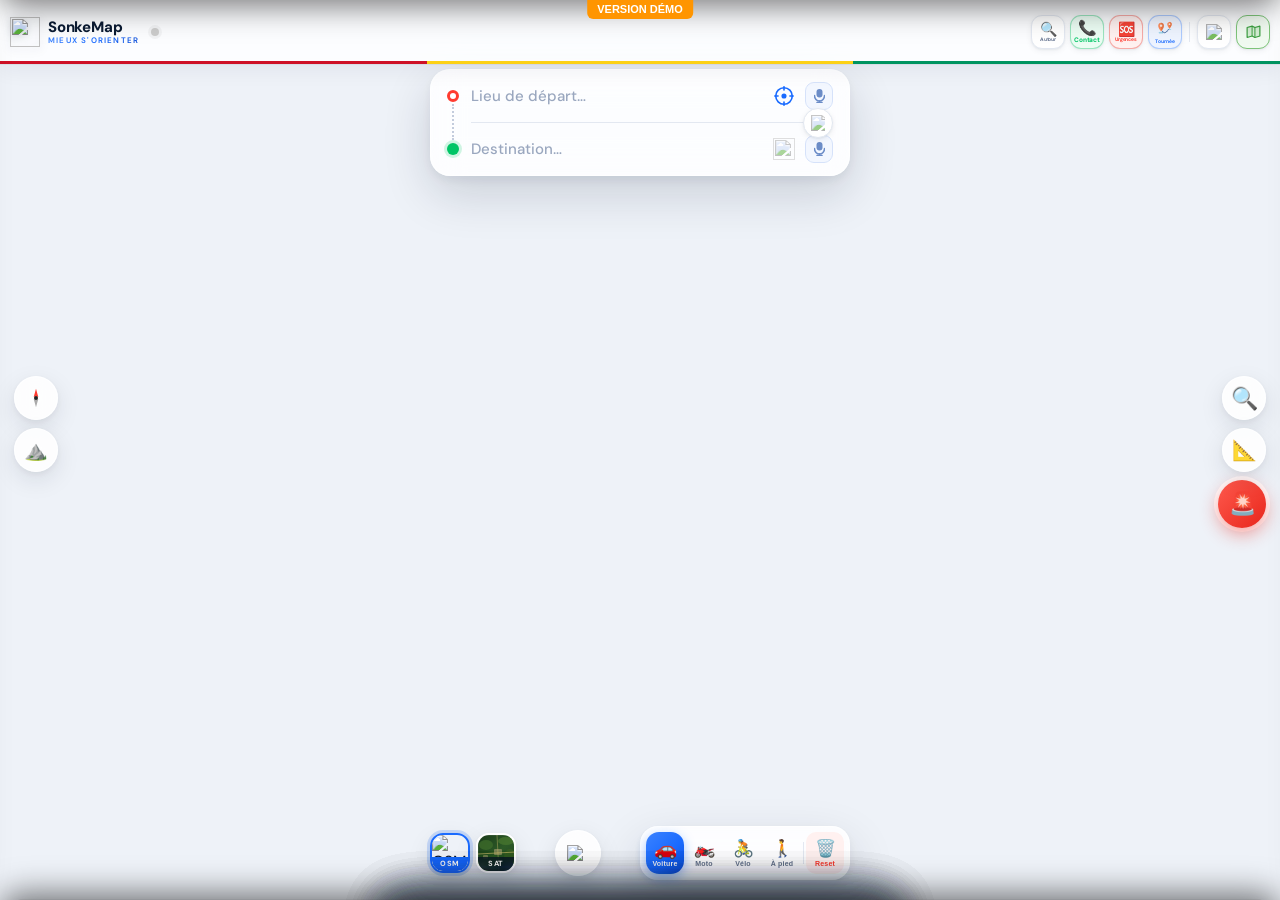
==== demo/index.html @ 335a7cac "deploy: 75c1e19ca79a4cc4a19019d1812867ea1e5a322f" ====
<!DOCTYPE html>
<html lang="fr">
<head>
    <link rel="icon" type="image/png" href="https://cdn-icons-png.flaticon.com/512/854/854878.png">
    <meta charset="utf-8" />
    <meta name="viewport" content="width=device-width, initial-scale=1.0, maximum-scale=1.0, user-scalable=no, viewport-fit=cover">

    <!-- ══ PWA ══ -->
    <link rel="manifest" href="manifest.json">
    <meta name="theme-color" content="#1A6BFF">
    <meta name="mobile-web-app-capable" content="yes">
    <meta name="apple-mobile-web-app-capable" content="yes">
    <meta name="apple-mobile-web-app-status-bar-style" content="black-translucent">
    <meta name="apple-mobile-web-app-title" content="SonkeMap">
    <meta name="description" content="Application de navigation pour la Guinée — itinéraires, signalement de dangers, postes de secours">
    <link rel="apple-touch-icon" href="https://cdn-icons-png.flaticon.com/512/854/854878.png">
    <link rel="apple-touch-startup-image" href="https://cdn-icons-png.flaticon.com/512/854/854878.png">
    <title>[DÉMO] SonkeMap</title>
    <script src="https://cdn.jsdelivr.net/npm/ol@v10.8.0/dist/ol.js">
</script>
    <link rel="stylesheet" href="https://cdn.jsdelivr.net/npm/ol@v10.8.0/ol.css">
    <script src="https://code.jquery.com/jquery-3.7.1.min.js"></script>
    <link href="https://fonts.googleapis.com/css2?family=DM+Sans:wght@400;500;600;700&family=DM+Mono:wght@400;500&display=swap" rel="stylesheet">
    <style>
        :root {
            --blue:#1A6BFF;--blue-dark:#0047CC;--navy:#0A1628;
            --green:#00C566;--red:#FF3B30;--orange:#FF9500;
            --bg:#F2F4F8;--card:#FFFFFF;--text:#0A1628;
            --text-2:#6B7A99;--border:#E4E8F0;
            --safe-top:env(safe-area-inset-top);
            --safe-bottom:env(safe-area-inset-bottom);
            --header-h:64px;
        }
        *,*::before,*::after{box-sizing:border-box;-webkit-tap-highlight-color:transparent;}
        body,html{margin:0;padding:0;height:100%;width:100%;font-family:'DM Sans',sans-serif;overflow:hidden;background:var(--bg);overscroll-behavior:none;}
        #offline-banner{position:fixed;top:0;left:0;right:0;z-index:9999;background:var(--orange);color:#fff;font-size:13px;font-weight:600;text-align:center;padding:6px 12px;padding-top:calc(6px + var(--safe-top));transform:translateY(-100%);transition:transform .3s ease;}
        #offline-banner.show{transform:translateY(0);}
        .header{position:fixed;top:0;left:0;right:0;z-index:3000;height:calc(var(--header-h) + var(--safe-top));padding-top:var(--safe-top);background:rgba(255,255,255,0.96);backdrop-filter:blur(20px);border-bottom:1px solid var(--border);display:flex;align-items:center;}
        .header-inner{display:flex;align-items:center;justify-content:space-between;padding:0 8px;width:100%;}
        .brand{display:flex;align-items:center;gap:6px;flex-shrink:0;}
        .brand-logo{width:26px;height:26px;}
        .brand-text{line-height:1.1;}
        .brand-name{font-weight:700;color:var(--navy);font-size:13px;letter-spacing:.3px;}
        .brand-sub{font-size:8px;color:var(--blue);font-weight:600;text-transform:uppercase;letter-spacing:1px;}
        .header-actions{display:flex;gap:3px;align-items:center;}
        .header-btn{width:30px;height:30px;border-radius:9px;border:1px solid var(--border);background:var(--card);display:flex;align-items:center;justify-content:center;cursor:pointer;transition:all .2s;position:relative;flex-shrink:0;}
        .header-btn:active{transform:scale(.93);}
        .header-btn img{width:15px;opacity:.7;}
        .header-btn .badge{position:absolute;top:-4px;right:-4px;width:15px;height:15px;background:var(--blue);color:#fff;border-radius:50%;font-size:8px;font-weight:700;display:none;align-items:center;justify-content:center;border:2px solid #fff;}
        .header-btn .badge.show{display:flex;}
        .poi-btn{width:34px;height:34px;border-radius:10px;border:1px solid var(--border);background:var(--card);display:flex;flex-direction:column;align-items:center;justify-content:center;cursor:pointer;transition:all .2s;position:relative;gap:1px;flex-shrink:0;}
        .poi-btn:active{transform:scale(.93);}
        .poi-btn .poi-emoji{font-size:15px;line-height:1;}
        .poi-btn .poi-label{font-size:6px;font-weight:700;color:var(--text-2);line-height:1;letter-spacing:.1px;}
        .poi-btn.active{background:var(--blue);border-color:var(--blue);}
        .poi-btn.active .poi-label{color:rgba(255,255,255,.85);}
        .poi-count{position:absolute;top:-4px;right:-4px;width:14px;height:14px;background:var(--red);color:#fff;border-radius:50%;font-size:7px;font-weight:700;display:none;align-items:center;justify-content:center;border:1.5px solid #fff;}
        .poi-count.show{display:flex;}
        .header-sep{width:1px;height:16px;background:var(--border);flex-shrink:0;margin:0 0px;}
        #carte{position:fixed;inset:0;padding-top:calc(var(--header-h) + var(--safe-top));}
        .search-panel{position:fixed;top:calc(var(--header-h) + var(--safe-top) + 10px);left:50%;transform:translateX(-50%);width:calc(100% - 28px);max-width:420px;z-index:2000;}
        .search-card{background:var(--card);border-radius:18px;box-shadow:0 8px 32px rgba(0,0,0,.12);overflow:hidden;border:1px solid var(--border);}
        .input-row{display:flex;align-items:center;padding:0 14px;height:50px;gap:10px;}
        .input-row input{border:none;outline:none;flex:1;font-family:'DM Sans',sans-serif;font-size:14px;font-weight:500;color:var(--text);background:transparent;min-width:0;}
        .input-row input::placeholder{color:#B0BAD0;}
        .sep{height:1px;background:var(--border);margin:0 14px;}
        .dot{width:10px;height:10px;border-radius:50%;flex-shrink:0;}
        .dot.s{background:var(--red);}
        .dot.e{background:var(--green);}
        .row-icon{width:22px;height:22px;cursor:pointer;opacity:.5;transition:opacity .2s;flex-shrink:0;}
        .gps-location-icon{width:22px;height:22px;cursor:pointer;flex-shrink:0;display:flex;align-items:center;justify-content:center;}
        .gps-location-icon svg{width:22px;height:22px;}
        .btn-swap{position:absolute;right:16px;top:50%;transform:translateY(-50%);width:32px;height:32px;border-radius:50%;background:var(--bg);border:1px solid var(--border);display:flex;align-items:center;justify-content:center;cursor:pointer;z-index:5;transition:all .2s;}
        .btn-swap:active{transform:translateY(-50%) scale(.9);}
        .btn-swap img{width:14px;opacity:.6;}
        .search-card-inner{position:relative;}
        .results-list{background:var(--card);border-radius:14px;margin-top:8px;max-height:260px;overflow-y:auto;display:none;box-shadow:0 8px 30px rgba(0,0,0,.12);border:1px solid var(--border);}
        .result-item{padding:11px 16px;border-bottom:1px solid var(--border);cursor:pointer;display:flex;align-items:center;gap:10px;}
        .result-item:last-child{border-bottom:none;}
        .result-item:active{background:var(--bg);}
        .result-pin{width:12px;opacity:.4;flex-shrink:0;}
        .result-name{font-size:13px;font-weight:600;color:var(--text);white-space:nowrap;overflow:hidden;text-overflow:ellipsis;}
        .result-addr{font-size:11px;color:var(--text-2);white-space:nowrap;overflow:hidden;text-overflow:ellipsis;}
        .bottom-panel{position:fixed;bottom:0;left:0;right:0;padding-bottom:calc(12px + var(--safe-bottom));z-index:2000;display:flex;flex-direction:column;align-items:center;gap:10px;pointer-events:none;}
        .bottom-panel>*{pointer-events:all;}
        .info-card{background:var(--card);border-radius:18px;box-shadow:0 8px 32px rgba(0,0,0,.14);border:1px solid var(--border);width:calc(100% - 28px);max-width:420px;overflow:hidden;}
        .info-summary{padding:14px 16px 10px;display:flex;align-items:center;justify-content:space-between;}
        .info-arrival{font-size:13px;font-weight:700;color:var(--navy);}
        .info-meta{display:flex;gap:0;margin-top:3px;}
        .info-badge{font-size:11px;font-weight:600;color:var(--text-2);display:flex;align-items:center;gap:3px;}
        .info-badge span{font-family:'DM Mono',monospace;}
        .info-sep{color:var(--border);margin:0 4px;font-weight:400;}
        .info-actions{display:flex;gap:6px;align-items:center;}
        .btn-nav-start{background:var(--green);color:#fff;border:none;border-radius:10px;font-family:'DM Sans',sans-serif;font-size:12px;font-weight:700;padding:8px 12px;cursor:pointer;white-space:nowrap;transition:all .2s;display:flex;align-items:center;gap:5px;}
        .btn-nav-start.navigating{background:var(--red);}
        .btn-nav-start:active{transform:scale(.95);}
        .btn-preview{background:var(--blue);color:#fff;border:none;border-radius:10px;font-family:'DM Sans',sans-serif;font-size:12px;font-weight:700;padding:8px 12px;cursor:pointer;white-space:nowrap;transition:all .2s;display:none;align-items:center;gap:5px;}
        .btn-preview:active{transform:scale(.95);}
        .btn-preview.show{display:flex;}
        .btn-steps{background:var(--bg);color:var(--text);border:1px solid var(--border);border-radius:10px;font-family:'DM Sans',sans-serif;font-size:12px;font-weight:600;padding:8px 12px;cursor:pointer;white-space:nowrap;transition:all .2s;}
        .btn-steps:active{transform:scale(.95);}
        .nav-active-badge{display:none;align-items:center;gap:5px;font-size:10px;font-weight:700;color:var(--green);background:#E8FFF4;border:1px solid rgba(0,197,102,.3);border-radius:20px;padding:3px 8px;margin-top:4px;width:fit-content;}
        .nav-active-badge.show{display:flex;}
        .nav-active-badge .pulse{width:7px;height:7px;border-radius:50%;background:var(--green);animation:blink 1.4s infinite;}
        @keyframes blink{0%,100%{opacity:1;transform:scale(1)}50%{opacity:.3;transform:scale(1.5)}}
        .preview-banner{display:none;align-items:center;justify-content:center;gap:8px;background:transparent;border:none;border-radius:10px;padding:4px 10px;margin-top:0;width:calc(100% - 28px);max-width:420px;}
        .preview-banner.show{display:flex;}
        .preview-banner .pb-icon{display:none;}
        .preview-banner .pb-text{flex:1;line-height:1.3;}
        .preview-banner .pb-gps-btn{background:var(--blue);color:#fff;border:none;border-radius:8px;font-family:'DM Sans',sans-serif;font-size:10px;font-weight:700;padding:5px 9px;cursor:pointer;white-space:nowrap;flex-shrink:0;}
        .steps-list{max-height:0;overflow:hidden;transition:max-height .35s ease;border-top:0px solid var(--border);}
        .steps-list.open{max-height:220px;border-top:1px solid var(--border);overflow-y:auto;}
        .step-item{padding:9px 16px;border-bottom:1px solid var(--border);display:flex;align-items:flex-start;gap:12px;cursor:pointer;}
        .step-item:last-child{border-bottom:none;}
        .step-item.active-step{background:#EEF4FF;}
        .step-num{min-width:22px;height:22px;background:var(--blue);color:#fff;border-radius:50%;font-size:10px;font-weight:700;display:flex;align-items:center;justify-content:center;flex-shrink:0;margin-top:1px;}
        .step-num.current{background:var(--green);}
        .step-text{font-size:12px;color:var(--text);line-height:1.4;}
        .step-dist{font-size:10px;color:var(--text-2);font-family:'DM Mono',monospace;margin-top:1px;}
        .fab-voice{position:fixed;top:calc(var(--header-h) + var(--safe-top) + 10px);right:14px;width:40px;height:40px;border-radius:50%;background:var(--card);border:1px solid var(--border);box-shadow:0 4px 14px rgba(0,0,0,.13);display:none;align-items:center;justify-content:center;font-size:17px;cursor:pointer;z-index:2100;transition:all .2s;}
        .fab-voice.show{display:flex;}
        .fab-voice.muted{background:#FFF0F0;border-color:var(--red);}
        .controls-row{display:flex;justify-content:space-between;align-items:flex-end;width:calc(100% - 28px);max-width:420px;}
        /* ══ MODES DE TRANSPORT — redesign ══ */
        .mode-group{
            display:flex;gap:3px;
            background:rgba(255,255,255,.95);
            padding:4px;border-radius:14px;
            backdrop-filter:blur(20px);
            box-shadow:0 4px 20px rgba(0,0,0,.13);
            border:1px solid var(--border);
            align-items:center;
        }
        .mode-btn{
            display:flex;flex-direction:column;
            align-items:center;justify-content:center;
            gap:2px;
            width:36px;height:36px;
            border-radius:10px;
            border:none;background:transparent;
            cursor:pointer;transition:all .2s cubic-bezier(.4,0,.2,1);
            position:relative;flex-shrink:0;
            -webkit-tap-highlight-color:transparent;
            padding:0;
        }
        .mode-btn:active{transform:scale(.88);}
        .mode-btn .mode-icon{font-size:16px;line-height:1;transition:transform .2s;}
        .mode-btn .mode-label{
            font-size:6px;font-weight:700;
            color:var(--text-2);line-height:1;
            letter-spacing:.2px;transition:color .2s;
        }
        .mode-btn.active{
            background:var(--blue);
            box-shadow:0 2px 8px rgba(26,107,255,.35);
        }
        .mode-btn.active .mode-label{color:#fff;}
        .mode-btn.active .mode-icon{transform:scale(1.1);}
        /* Séparateur avant reset */
        .mode-sep{
            width:1px;height:22px;
            background:var(--border);
            flex-shrink:0;margin:0 1px;
        }
        /* Bouton reset */
        .mode-btn.mode-reset{
            background:#FFF0F0;
            border-radius:10px;
        }
        .mode-btn.mode-reset:active{background:#FFE0DE;}
        .right-btns{display:flex;flex-direction:column;gap:8px;align-items:flex-end;}
        .fab{width:44px;height:44px;border-radius:50%;background:var(--card);box-shadow:0 4px 18px rgba(0,0,0,.13);border:1px solid var(--border);display:flex;align-items:center;justify-content:center;cursor:pointer;transition:all .2s;}
        .fab:active{transform:scale(.92);}
        .fab img{width:20px;opacity:.7;}
        .fab.active img{opacity:1;}
        .fab.active{border-color:var(--blue);background:#EEF4FF;}
        .side-panel{position:fixed;top:0;right:0;bottom:0;width:min(340px,90vw);background:var(--card);box-shadow:-8px 0 40px rgba(0,0,0,.15);z-index:4000;transform:translateX(110%);transition:transform .32s cubic-bezier(.4,0,.2,1);display:flex;flex-direction:column;overflow:hidden;}
        .side-panel.open{transform:translateX(0);}
        .poi-panel{position:fixed;top:0;left:0;bottom:0;width:min(340px,90vw);background:var(--card);box-shadow:8px 0 40px rgba(0,0,0,.15);z-index:4000;transform:translateX(-110%);transition:transform .32s cubic-bezier(.4,0,.2,1);display:flex;flex-direction:column;overflow:hidden;}
        .poi-panel.open{transform:translateX(0);}
        .panel-head{padding:16px 16px 12px;padding-top:calc(16px + var(--safe-top));border-bottom:1px solid var(--border);display:flex;align-items:center;justify-content:space-between;}
        .panel-title{font-size:15px;font-weight:700;color:var(--navy);}
        .panel-close{width:30px;height:30px;border-radius:8px;background:var(--bg);border:none;cursor:pointer;display:flex;align-items:center;justify-content:center;font-size:16px;}
        .panel-body{flex:1;overflow-y:auto;padding:0;}
        .panel-empty{text-align:center;padding:40px 20px;color:var(--text-2);font-size:13px;}
        .panel-empty .em{font-size:36px;margin-bottom:10px;}

        /* ── LIST ITEMS avec boutons départ/destination ── */
        .list-item{display:flex;align-items:center;gap:10px;padding:10px 12px;border-radius:12px;cursor:pointer;transition:background .15s;margin:4px 8px;}
        .list-item:active{background:var(--bg);}
        .list-icon{width:36px;height:36px;border-radius:10px;background:var(--bg);display:flex;align-items:center;justify-content:center;font-size:17px;flex-shrink:0;}
        .list-main{flex:1;min-width:0;}
        .list-name{font-size:13px;font-weight:600;color:var(--text);white-space:nowrap;overflow:hidden;text-overflow:ellipsis;}
        .list-sub{font-size:11px;color:var(--text-2);margin-top:1px;}
        /* Groupe de boutons actions sur chaque item */
        .list-actions{display:flex;gap:4px;flex-shrink:0;align-items:center;}
        .list-act-btn{height:26px;border-radius:7px;border:none;cursor:pointer;font-size:9px;font-weight:700;padding:0 7px;white-space:nowrap;transition:all .15s;font-family:'DM Sans',sans-serif;}
        .list-act-btn:active{transform:scale(.93);}
        .list-act-depart{background:#E8FFF4;color:#007A40;border:1px solid rgba(0,197,102,.3);}
        .list-act-dest{background:#EEF4FF;color:var(--blue);border:1px solid rgba(26,107,255,.25);}
        .list-del{width:26px;height:26px;border-radius:7px;background:#FFF0F0;border:1px solid rgba(255,59,48,.2);cursor:pointer;font-size:12px;display:flex;align-items:center;justify-content:center;flex-shrink:0;}

        .poi-item{display:flex;align-items:center;gap:12px;padding:12px 14px;border-bottom:1px solid var(--border);cursor:pointer;transition:background .15s;}
        .poi-item:last-child{border-bottom:none;}
        .poi-item:active{background:var(--bg);}
        .poi-item-icon{width:42px;height:42px;border-radius:12px;display:flex;align-items:center;justify-content:center;font-size:22px;flex-shrink:0;}
        .poi-item-body{flex:1;min-width:0;}
        .poi-item-name{font-size:13px;font-weight:600;color:var(--text);overflow:hidden;text-overflow:ellipsis;white-space:nowrap;}
        .poi-item-addr{font-size:10px;color:var(--text-2);margin-top:2px;overflow:hidden;text-overflow:ellipsis;white-space:nowrap;}
        .poi-item-dist{font-size:10px;color:var(--blue);font-weight:600;font-family:'DM Mono',monospace;margin-top:2px;}
        .poi-go-btn{background:var(--blue);color:#fff;border:none;border-radius:8px;font-family:'DM Sans',sans-serif;font-size:10px;font-weight:700;padding:6px 10px;cursor:pointer;white-space:nowrap;flex-shrink:0;}
        .poi-go-btn:active{transform:scale(.95);}
        .poi-loading{text-align:center;padding:40px 20px;color:var(--text-2);font-size:13px;}
        .poi-spinner{font-size:30px;display:block;margin-bottom:10px;animation:spin 1.2s linear infinite;}
        @keyframes spin{to{transform:rotate(360deg)}}
        .overlay{position:fixed;inset:0;background:rgba(0,0,0,.35);z-index:3999;display:none;backdrop-filter:blur(2px);}
        .overlay.show{display:block;}
        #toast{position:fixed;bottom:calc(180px + var(--safe-bottom));left:50%;transform:translateX(-50%) translateY(20px);background:var(--navy);color:#fff;font-size:12px;font-weight:600;padding:10px 18px;border-radius:20px;z-index:9999;opacity:0;transition:all .3s;white-space:nowrap;pointer-events:none;}
        #toast.show{opacity:1;transform:translateX(-50%) translateY(0);}

        .speed-widget{position:fixed;left:14px;bottom:calc(200px + var(--safe-bottom));z-index:2100;display:none;flex-direction:column;align-items:center;background:var(--card);border:2px solid var(--border);border-radius:14px;padding:6px 10px;min-width:58px;box-shadow:0 4px 16px rgba(0,0,0,.14);transition:border-color .3s,background .3s;}
        .speed-widget.show{display:flex;}
        .speed-widget.overspeed{border-color:var(--red);background:#FFF0F0;}
        .speed-widget.overspeed .speed-val{color:var(--red);}
        .speed-val{font-size:26px;font-weight:800;color:var(--navy);font-family:'DM Mono',monospace;line-height:1;}
        .speed-unit{font-size:9px;font-weight:700;color:var(--text-2);letter-spacing:.5px;margin-top:1px;}
        .speed-limit-widget{position:fixed;left:14px;bottom:calc(268px + var(--safe-bottom));z-index:2100;display:none;flex-direction:column;align-items:center;background:#fff;border:3px solid var(--red);border-radius:50%;width:50px;height:50px;justify-content:center;box-shadow:0 4px 14px rgba(0,0,0,.12);}
        .speed-limit-widget.show{display:flex;}
        .speed-limit-val{font-size:15px;font-weight:900;color:var(--red);font-family:'DM Mono',monospace;line-height:1;}
        .speed-limit-lbl{font-size:7px;font-weight:700;color:var(--red);letter-spacing:.3px;}
        .compass-fab{position:fixed;left:14px;top:calc(50% - 74px);width:44px;height:44px;border-radius:50%;background:var(--card);box-shadow:0 4px 18px rgba(0,0,0,.18);border:1px solid var(--border);display:flex;align-items:center;justify-content:center;cursor:pointer;transition:all .2s;z-index:2050;}
        .compass-fab:active{transform:scale(.92);}
        .compass-fab.active{border-color:var(--blue);background:#EEF4FF;}
        .compass-needle{width:22px;height:22px;transition:transform .4s cubic-bezier(.4,0,.2,1);will-change:transform;display:block;}
        .left-tool-btn{position:fixed;left:14px;width:44px;height:44px;border-radius:50%;background:var(--card);box-shadow:0 4px 18px rgba(0,0,0,.18);border:1px solid var(--border);display:flex;align-items:center;justify-content:center;cursor:pointer;transition:all .2s;z-index:2050;font-size:19px;-webkit-tap-highlight-color:transparent;}
        .left-tool-btn:active{transform:scale(.92);}
        .left-tool-btn.active{border-color:var(--orange);background:#FFF6E8;box-shadow:0 4px 18px rgba(255,149,0,.3);}
        #btn-altit{top:calc(50% - 22px);}
        .geo-result-card{position:fixed;left:68px;background:var(--card);border-radius:14px;box-shadow:0 6px 24px rgba(0,0,0,.18);border:1px solid var(--border);z-index:2300;display:none;min-width:220px;max-width:280px;overflow:hidden;touch-action:none;user-select:none;}
        .geo-result-card.show{display:block;}
        .geo-result-head{display:flex;align-items:center;justify-content:space-between;padding:9px 12px 7px;border-bottom:1px solid var(--border);background:var(--bg);cursor:grab;}
        .geo-result-head:active{cursor:grabbing;}
        .geo-result-title{font-size:11px;font-weight:700;color:var(--navy);display:flex;align-items:center;gap:6px;}
        .geo-result-close{width:22px;height:22px;border-radius:6px;background:transparent;border:none;cursor:pointer;font-size:13px;display:flex;align-items:center;justify-content:center;color:var(--text-2);}
        .geo-result-body{padding:10px 12px;}
        .geo-result-row{display:flex;justify-content:space-between;align-items:baseline;margin-bottom:5px;}
        .geo-result-row:last-child{margin-bottom:0;}
        .geo-result-lbl{font-size:9px;font-weight:700;color:var(--text-2);text-transform:uppercase;letter-spacing:.5px;}
        .geo-result-val{font-size:13px;font-weight:700;color:var(--navy);font-family:'DM Mono',monospace;text-align:right;}
        .geo-loading{font-size:12px;color:var(--text-2);text-align:center;padding:10px 12px;}
        body.geo-mode #carte{cursor:crosshair!important;}
        .measure-btn{position:fixed;right:14px;width:44px;height:44px;border-radius:50%;background:var(--card);box-shadow:0 4px 18px rgba(0,0,0,.18);border:1px solid var(--border);display:flex;align-items:center;justify-content:center;cursor:pointer;transition:all .2s;z-index:2050;font-size:20px;-webkit-tap-highlight-color:transparent;}
        .measure-btn:active{transform:scale(.92);}
        .measure-btn.active{border-color:var(--orange);background:#FFF6E8;box-shadow:0 4px 18px rgba(255,149,0,.3);}
        #btn-area{top:calc(50% + 30px);}
        #btn-perimeter{top:calc(50% - 22px);}
        #btn-map-search{top:calc(50% - 74px);font-size:22px;}
        #btn-map-search.active{border-color:var(--blue);background:#EEF4FF;box-shadow:0 4px 18px rgba(26,107,255,.25);}
        .map-search-panel{position:fixed;right:66px;top:calc(50% - 74px);width:min(280px, calc(100vw - 90px));background:var(--card);border-radius:14px;box-shadow:0 8px 30px rgba(0,0,0,.18);border:1px solid var(--border);z-index:2300;display:none;overflow:hidden;}
        .map-search-panel.show{display:block;}
        .map-search-input-row{display:flex;align-items:center;padding:0 12px;height:46px;gap:8px;border-bottom:1px solid var(--border);}
        .map-search-input-row input{border:none;outline:none;flex:1;font-family:'DM Sans',sans-serif;font-size:13px;font-weight:500;color:var(--text);background:transparent;min-width:0;}
        .map-search-input-row input::placeholder{color:#B0BAD0;}
        .map-search-results{max-height:220px;overflow-y:auto;}
        .map-search-item{padding:9px 12px;border-bottom:1px solid var(--border);cursor:pointer;display:flex;align-items:flex-start;gap:8px;transition:background .15s;}
        .map-search-item:last-child{border-bottom:none;}
        .map-search-item:active{background:var(--bg);}
        .map-search-item-pin{font-size:14px;flex-shrink:0;margin-top:1px;}
        .map-search-item-info{flex:1;min-width:0;}
        .map-search-item-name{font-size:12px;font-weight:600;color:var(--text);line-height:1.3;}
        .map-search-item-addr{font-size:10px;color:var(--text-2);margin-top:1px;}
        .map-search-empty{padding:18px 12px;text-align:center;color:var(--text-2);font-size:12px;}
        .place-card{position:fixed;bottom:calc(90px + var(--safe-bottom));left:50%;transform:translateX(-50%);width:calc(100% - 28px);max-width:420px;background:var(--card);border-radius:18px;box-shadow:0 8px 32px rgba(0,0,0,.18);border:1px solid var(--border);z-index:2400;transition:opacity .25s,transform .25s;opacity:0;pointer-events:none;transform:translateX(-50%) translateY(16px);}
        .place-card.show{opacity:1;pointer-events:all;transform:translateX(-50%) translateY(0);}
        .place-card-inner{display:flex;align-items:center;justify-content:space-between;padding:14px 16px;gap:12px;}
        .place-card-info{flex:1;min-width:0;}
        .place-card-name{font-size:13px;font-weight:700;color:var(--navy);white-space:nowrap;overflow:hidden;text-overflow:ellipsis;}
        .place-card-sub{font-size:10px;color:var(--text-2);margin-top:2px;white-space:nowrap;overflow:hidden;text-overflow:ellipsis;}
        .place-card-actions{display:flex;gap:8px;flex-shrink:0;}
        .place-card-go{background:var(--blue);color:#fff;border:none;border-radius:10px;font-family:'DM Sans',sans-serif;font-size:12px;font-weight:700;padding:9px 14px;cursor:pointer;white-space:nowrap;transition:all .2s;}
        .place-card-go:active{transform:scale(.95);}
        .place-card-close{width:32px;height:32px;border-radius:50%;background:var(--bg);border:1px solid var(--border);cursor:pointer;font-size:14px;display:flex;align-items:center;justify-content:center;flex-shrink:0;}
        .measure-card{position:fixed;left:14px;top:calc(var(--header-h) + var(--safe-top) + 130px);width:calc(100% - 28px);max-width:340px;background:var(--card);border-radius:16px;box-shadow:0 8px 30px rgba(0,0,0,.15);border:1px solid var(--border);z-index:2200;display:none;overflow:hidden;touch-action:none;user-select:none;}
        .measure-card.show{display:block;}
        .measure-card-head{display:flex;align-items:center;justify-content:space-between;padding:10px 14px 8px;border-bottom:1px solid var(--border);cursor:grab;background:var(--bg);border-radius:16px 16px 0 0;}
        .measure-card-head:active{cursor:grabbing;}
        .measure-drag-hint{font-size:9px;color:var(--text-2);display:flex;align-items:center;gap:3px;}
        .measure-card-title{font-size:13px;font-weight:700;color:var(--navy);display:flex;align-items:center;gap:6px;}
        .measure-card-body{padding:10px 14px;}
        .measure-values{display:flex;gap:10px;margin-bottom:10px;}
        .measure-val-box{flex:1;background:var(--bg);border-radius:10px;padding:8px 10px;text-align:center;}
        .measure-val-num{font-size:18px;font-weight:800;color:var(--navy);font-family:'DM Mono',monospace;line-height:1.1;}
        .measure-val-unit{font-size:9px;font-weight:700;color:var(--text-2);text-transform:uppercase;letter-spacing:.5px;margin-top:2px;}
        .measure-hint{font-size:10px;color:var(--text-2);text-align:center;margin-bottom:8px;line-height:1.4;}
        .measure-actions{display:flex;gap:8px;}
        .measure-act-btn{flex:1;padding:8px;border:none;border-radius:10px;font-family:'DM Sans',sans-serif;font-size:12px;font-weight:700;cursor:pointer;transition:all .2s;}
        .measure-act-btn:active{transform:scale(.96);}
        .measure-undo{background:var(--bg);color:var(--text);border:1px solid var(--border);}
        .measure-close{background:var(--red);color:#fff;}
        .go-modal{position:fixed;bottom:0;left:0;right:0;background:var(--card);border-radius:22px 22px 0 0;box-shadow:0 -8px 40px rgba(0,0,0,.18);border-top:1px solid var(--border);z-index:4500;transform:translateY(100%);transition:transform .32s cubic-bezier(.4,0,.2,1);padding-bottom:calc(12px + var(--safe-bottom));max-height:85vh;overflow-y:auto;}
        .go-modal.open{transform:translateY(0);}
        .go-modal-handle{width:36px;height:4px;background:var(--border);border-radius:2px;margin:10px auto 0;}
        .go-modal-head{display:flex;align-items:center;justify-content:space-between;padding:12px 16px 8px;}
        .go-dest-name{font-size:14px;font-weight:700;color:var(--navy);flex:1;overflow:hidden;text-overflow:ellipsis;white-space:nowrap;margin-right:10px;}
        .go-close-btn{width:28px;height:28px;border-radius:8px;background:var(--bg);border:none;cursor:pointer;font-size:14px;display:flex;align-items:center;justify-content:center;flex-shrink:0;}
        .go-section{padding:0 16px 12px;}
        .go-label{font-size:11px;font-weight:700;color:var(--text-2);text-transform:uppercase;letter-spacing:.5px;margin-bottom:8px;}
        .go-depart-opts{display:flex;gap:8px;margin-bottom:10px;}
        .go-dep-btn{flex:1;padding:10px 8px;border-radius:12px;border:1.5px solid var(--border);background:var(--bg);font-family:'DM Sans',sans-serif;font-size:12px;font-weight:600;color:var(--text);cursor:pointer;text-align:center;transition:all .2s;}
        .go-dep-btn.active{border-color:var(--blue);background:#EEF4FF;color:var(--blue);}
        .go-dep-btn:active{transform:scale(.97);}
        .go-addr-row{display:flex;align-items:center;gap:8px;background:var(--bg);border-radius:12px;border:1.5px solid var(--border);padding:0 12px;height:44px;margin-bottom:10px;}
        .go-addr-row input{border:none;outline:none;flex:1;background:transparent;font-family:'DM Sans',sans-serif;font-size:13px;color:var(--text);min-width:0;}
        .go-addr-row input::placeholder{color:#B0BAD0;}
        .go-addr-results{background:var(--card);border-radius:10px;border:1px solid var(--border);max-height:140px;overflow-y:auto;margin-bottom:10px;display:none;}
        .go-addr-item{padding:9px 12px;border-bottom:1px solid var(--border);cursor:pointer;font-size:12px;color:var(--text);}
        .go-addr-item:last-child{border-bottom:none;}
        .go-addr-item:active{background:var(--bg);}
        .go-modes-row{display:flex;gap:8px;margin-bottom:14px;}
        .go-mode-btn{width:44px;height:44px;border-radius:50%;border:1.5px solid var(--border);background:var(--bg);display:flex;align-items:center;justify-content:center;cursor:pointer;transition:all .2s;font-size:18px;flex-shrink:0;}
        .go-mode-btn.active{border-color:var(--blue);background:#EEF4FF;}
        .go-mode-btn:active{transform:scale(.93);}
        .go-calc-btn{display:block;width:100%;padding:14px;background:var(--blue);color:#fff;border:none;border-radius:14px;font-family:'DM Sans',sans-serif;font-size:14px;font-weight:700;cursor:pointer;transition:all .2s;text-align:center;}
        .go-calc-btn:active{transform:scale(.97);background:var(--blue-dark);}
        .go-overlay{position:fixed;inset:0;background:rgba(0,0,0,.4);z-index:4499;display:none;backdrop-filter:blur(2px);}
        .go-overlay.show{display:block;}
        .mic-row-btn{width:24px;height:24px;border-radius:7px;border:1.5px solid #C8D8F8;background:#F0F5FF;cursor:pointer;display:flex;align-items:center;justify-content:center;flex-shrink:0;transition:all .2s;position:relative;overflow:visible;-webkit-tap-highlight-color:transparent;padding:0;}
        .mic-row-btn:active{transform:scale(.9);}
        .mic-row-btn.listening{background:var(--red);border-color:var(--red);animation:mic-pulse 1s infinite;}
        .mic-row-btn svg{display:block;}
        .mic-row-btn.listening svg path,.mic-row-btn.listening svg rect{fill:#fff;}
        @keyframes mic-pulse{0%,100%{box-shadow:0 0 0 0 rgba(255,59,48,.4)}50%{box-shadow:0 0 0 8px rgba(255,59,48,0)}}

        /* ══════════════════════════════════════════════════
           ── LABELS ITINÉRAIRES — fond transparent, contour noir
           ══════════════════════════════════════════════════ */
        /* Bulles d'itinéraire : posées à côté du tracé (jamais dessus), avec une pointe vers la route.
           Le côté est choisi en JS (classes tail-top/bottom/left/right). */
        .route-label {
            background: #fff;
            border-radius: 10px;
            border: 1.5px solid rgba(10, 22, 40, 0.35);
            box-shadow: 0 2px 8px rgba(0,0,0,.22);
            padding: 3px 8px;
            display: flex;
            align-items: center;
            cursor: pointer;
            transition: border-color .18s, box-shadow .18s;
            white-space: nowrap;
            pointer-events: all;
            position: relative;
        }
        .route-label::after {
            content: ''; position: absolute; width: 8px; height: 8px;
            background: #fff; border: inherit;
        }
        .route-label.tail-bottom::after { left: 50%; bottom: -5.5px; transform: translateX(-50%) rotate(45deg); border-top: none; border-left: none; }
        .route-label.tail-top::after    { left: 50%; top: -5.5px;    transform: translateX(-50%) rotate(45deg); border-bottom: none; border-right: none; }
        .route-label.tail-left::after   { top: 50%; left: -5.5px;    transform: translateY(-50%) rotate(45deg); border-top: none; border-right: none; }
        .route-label.tail-right::after  { top: 50%; right: -5.5px;   transform: translateY(-50%) rotate(45deg); border-bottom: none; border-left: none; }
        .route-label:hover {
            border-color: rgba(10,22,40,1);
            box-shadow: 0 3px 12px rgba(0,0,0,.32);
        }
        /* Sélectionné → contour rose */
        .route-label.selected {
            border: 2px solid #FF2D87;
            box-shadow: 0 3px 12px rgba(255,45,135,.35);
        }
        /* Label alternatif — légèrement estompé */
        .route-label.alt-label {
            box-shadow: 0 1px 6px rgba(0,0,0,.16);
            opacity: .9;
        }
        .route-label.alt-label.selected {
            border-color: #FF2D87;
            opacity: 1;
        }
        .route-label-icon { display: none; }
        .route-label-body {}
        .route-label-dur {
            font-size: 12px;
            font-weight: 800;
            color: #0A1628;
            line-height: 1.2;
        }
        .route-label-dist {
            font-size: 9px;
            font-weight: 600;
            color: #4A5670;
            font-family: 'DM Mono', monospace;
            margin-top: 1px;
        }

        .danger-fab{position:fixed;left:14px;top:calc(50% - 74px);width:44px;height:44px;border-radius:50%;background:var(--card);border:1px solid var(--border);box-shadow:0 4px 18px rgba(0,0,0,.18);display:flex;align-items:center;justify-content:center;font-size:18px;cursor:pointer;z-index:2050;transition:all .2s;-webkit-tap-highlight-color:transparent;}
        .danger-fab:active{transform:scale(.92);}
        .danger-fab.active{background:#FFF6E8;border-color:var(--orange);box-shadow:0 4px 18px rgba(255,149,0,.3);}
        .share-panel{position:fixed;bottom:0;left:0;right:0;background:var(--card);border-radius:22px 22px 0 0;box-shadow:0 -8px 40px rgba(0,0,0,.18);border-top:1px solid var(--border);z-index:4500;transform:translateY(100%);transition:transform .32s cubic-bezier(.4,0,.2,1);padding:16px 16px calc(20px + var(--safe-bottom));}
        .share-panel.open{transform:translateY(0);}
        .share-panel-handle{width:36px;height:4px;background:var(--border);border-radius:2px;margin:0 auto 14px;}
        .share-title{font-size:14px;font-weight:700;color:var(--navy);margin-bottom:14px;}
        .share-options{display:flex;gap:10px;flex-wrap:wrap;}
        .share-btn{flex:1;min-width:130px;display:flex;align-items:center;gap:10px;padding:12px 14px;border-radius:14px;border:1.5px solid var(--border);background:var(--bg);cursor:pointer;transition:all .2s;}
        .share-btn:active{transform:scale(.97);}
        .share-btn-icon{font-size:22px;flex-shrink:0;}
        .share-btn-label{font-size:12px;font-weight:700;color:var(--navy);line-height:1.3;}
        .share-btn-sub{font-size:10px;color:var(--text-2);margin-top:1px;}
        .share-overlay{position:fixed;inset:0;background:rgba(0,0,0,.4);z-index:4499;display:none;backdrop-filter:blur(2px);}
        .share-overlay.show{display:block;}
        .btn-share-route{background:var(--bg);color:var(--text);border:1px solid var(--border);border-radius:10px;font-family:'DM Sans',sans-serif;font-size:12px;font-weight:600;padding:8px 10px;cursor:pointer;white-space:nowrap;transition:all .2s;display:flex;align-items:center;gap:4px;}
        .btn-share-route:active{transform:scale(.95);}

        /* ══ POI GROUPÉ ══ */
        .poi-group-btn{width:30px;height:30px;border-radius:9px;border:1px solid var(--border);background:var(--card);display:flex;flex-direction:column;align-items:center;justify-content:center;cursor:pointer;transition:all .2s;position:relative;flex-shrink:0;gap:1px;}
        .poi-group-btn:active{transform:scale(.93);}
        .poi-group-btn.open{background:var(--blue);border-color:var(--blue);}
        .poi-group-btn .pg-emoji{font-size:14px;line-height:1;}
        .poi-group-btn .pg-label{font-size:5px;font-weight:700;color:var(--text-2);line-height:1;}
        .poi-group-btn.open .pg-label{color:rgba(255,255,255,.85);}
        .poi-dd{position:fixed;top:calc(var(--header-h) + var(--safe-top) + 6px);right:60px;background:var(--card);border-radius:14px;box-shadow:0 8px 28px rgba(0,0,0,.18);border:1px solid var(--border);z-index:3500;display:none;overflow:hidden;min-width:165px;}
        .poi-dd.show{display:block;}
        .poi-dd-item{display:flex;align-items:center;gap:10px;padding:11px 14px;cursor:pointer;border-bottom:1px solid var(--border);transition:background .15s;}
        .poi-dd-item:last-child{border-bottom:none;}
        .poi-dd-item:active,.poi-dd-item.active{background:#EEF4FF;}
        .poi-dd-emoji{font-size:18px;}
        .poi-dd-label{font-size:13px;font-weight:600;color:var(--text);}

        /* ══ SIGNALEMENT DANGER STYLE WAZE ══ */
        /* Bouton flottant rouge */
        .waze-report-btn{
            position:fixed;right:14px;top:calc(50% + 30px);
            width:48px;height:48px;border-radius:50%;
            background:#FF3B30;border:none;
            box-shadow:0 4px 18px rgba(255,59,48,.5);
            display:flex;align-items:center;justify-content:center;
            font-size:22px;cursor:pointer;z-index:2050;
            transition:all .2s;-webkit-tap-highlight-color:transparent;
        }
        .waze-report-btn:active{transform:scale(.9);}
        .waze-report-btn.editing{background:#FF9500;box-shadow:0 4px 18px rgba(255,149,0,.5);animation:pulse-orange 1.2s infinite;}
        @keyframes pulse-orange{0%,100%{box-shadow:0 0 0 0 rgba(255,149,0,.5)}60%{box-shadow:0 0 0 12px rgba(255,149,0,0)}}
        .waze-badge{position:absolute;top:-3px;right:-3px;min-width:16px;height:16px;background:var(--navy);color:#fff;border-radius:8px;font-size:8px;font-weight:700;display:none;align-items:center;justify-content:center;border:2px solid #fff;padding:0 3px;}
        .waze-badge.show{display:flex;}

        /* Bandeau mode édition */
        .edit-mode-bar{
            position:fixed;top:calc(var(--header-h) + var(--safe-top) + 6px);
            left:50%;transform:translateX(-50%);
            background:#FF9500;color:#fff;
            border-radius:24px;padding:8px 18px;
            font-size:13px;font-weight:700;
            z-index:2200;display:none;align-items:center;gap:8px;
            box-shadow:0 4px 16px rgba(255,149,0,.45);
            white-space:nowrap;pointer-events:none;
        }
        .edit-mode-bar.show{display:flex;}
        body.danger-edit-mode #carte{cursor:crosshair!important;}

        /* Popup choix type (apparaît au clic sur la carte) */
        .danger-type-popup{
            position:fixed;bottom:0;left:0;right:0;
            background:var(--card);border-radius:22px 22px 0 0;
            box-shadow:0 -8px 32px rgba(0,0,0,.2);
            border-top:1px solid var(--border);
            z-index:4600;transform:translateY(100%);
            transition:transform .28s cubic-bezier(.4,0,.2,1);
            padding-bottom:calc(16px + var(--safe-bottom));
        }
        .danger-type-popup.show{transform:translateY(0);}
        .dtp-handle{width:36px;height:4px;background:var(--border);border-radius:2px;margin:12px auto 0;}
        .dtp-head{display:flex;align-items:center;justify-content:space-between;padding:12px 16px 8px;}
        .dtp-title{font-size:14px;font-weight:800;color:var(--navy);}
        .dtp-close{width:26px;height:26px;border-radius:8px;background:var(--bg);border:none;cursor:pointer;font-size:14px;display:flex;align-items:center;justify-content:center;}
        .dtp-preview{font-size:11px;color:var(--text-2);padding:0 16px 10px;display:flex;align-items:center;gap:6px;}
        .dtp-preview span{font-family:'DM Mono',monospace;background:var(--bg);border-radius:6px;padding:2px 6px;font-size:10px;}
        .dtp-grid{display:grid;grid-template-columns:repeat(3,1fr);gap:8px;padding:0 12px 14px;}
        .dtp-btn{
            display:flex;flex-direction:column;align-items:center;gap:5px;
            padding:12px 6px;border-radius:14px;
            border:2px solid var(--border);background:var(--bg);
            cursor:pointer;transition:all .18s;-webkit-tap-highlight-color:transparent;
        }
        .dtp-btn:active{transform:scale(.93);}
        .dtp-emoji{font-size:26px;line-height:1;}
        .dtp-label{font-size:10px;font-weight:700;color:var(--text);text-align:center;line-height:1.3;}
        /* ── Photo preuve danger ── */
        .dtp-photo-section{padding:0 12px 14px;}
        .dtp-photo-label{font-size:10px;font-weight:700;color:var(--text-2);text-transform:uppercase;letter-spacing:.5px;margin-bottom:8px;}
        .dtp-photo-row{display:flex;gap:8px;align-items:center;}
        .dtp-photo-btn{flex:1;height:42px;border-radius:12px;border:2px dashed var(--border);background:var(--bg);font-family:'DM Sans',sans-serif;font-size:12px;font-weight:700;color:var(--text-2);cursor:pointer;display:flex;align-items:center;justify-content:center;gap:6px;transition:all .2s;}
        .dtp-photo-btn.has-photo{border-color:var(--green);border-style:solid;color:var(--green);background:#E8FFF4;}
        .dtp-photo-thumb{position:relative;width:42px;height:42px;flex-shrink:0;display:none;}
        .dtp-photo-thumb.show{display:block;}
        .dtp-photo-thumb img{width:42px;height:42px;border-radius:10px;object-fit:cover;border:2px solid var(--green);}
        .dtp-photo-thumb-del{position:absolute;top:-5px;right:-5px;width:18px;height:18px;border-radius:50%;background:var(--red);border:2px solid #fff;color:#fff;font-size:9px;cursor:pointer;display:flex;align-items:center;justify-content:center;padding:0;line-height:1;}

        /* Overlay transparent */
        .danger-overlay{position:fixed;inset:0;background:rgba(0,0,0,.35);z-index:4599;display:none;backdrop-filter:blur(1px);}
        .danger-overlay.show{display:block;}

        /* Liste des dangers actifs */
        .dangers-list-panel{
            position:fixed;bottom:0;left:0;right:0;
            background:var(--card);border-radius:22px 22px 0 0;
            box-shadow:0 -8px 32px rgba(0,0,0,.2);
            border-top:1px solid var(--border);
            z-index:4700;transform:translateY(100%);
            transition:transform .28s cubic-bezier(.4,0,.2,1);
            max-height:70vh;overflow-y:auto;
            padding-bottom:calc(16px + var(--safe-bottom));
        }
        .dangers-list-panel.show{transform:translateY(0);}
        .dlp-head{position:sticky;top:0;background:var(--card);display:flex;align-items:center;justify-content:space-between;padding:14px 16px 10px;border-bottom:1px solid var(--border);z-index:1;}
        .dlp-title{font-size:15px;font-weight:800;color:var(--navy);}
        .dlp-close{width:26px;height:26px;border-radius:8px;background:var(--bg);border:none;cursor:pointer;font-size:14px;display:flex;align-items:center;justify-content:center;}
        .danger-item{display:flex;align-items:center;gap:12px;padding:12px 16px;border-bottom:1px solid var(--border);}
        .danger-item:last-child{border-bottom:none;}
        .danger-item-emoji{font-size:30px;flex-shrink:0;}
        .danger-item-info{flex:1;min-width:0;}
        .danger-item-label{font-size:13px;font-weight:700;color:var(--navy);}
        .danger-item-age{font-size:10px;color:var(--text-2);margin-top:2px;}
        .danger-item-del{background:#FFF0F0;border:1px solid rgba(255,59,48,.25);border-radius:8px;padding:6px 10px;font-size:10px;font-weight:700;color:var(--red);cursor:pointer;flex-shrink:0;font-family:'DM Sans',sans-serif;}
        .dlp-add-btn{display:block;width:calc(100% - 28px);margin:12px 14px 0;padding:13px;background:var(--red);color:#fff;border:none;border-radius:14px;font-family:'DM Sans',sans-serif;font-size:14px;font-weight:700;cursor:pointer;text-align:center;}
        .dlp-empty{text-align:center;padding:40px 20px;color:var(--text-2);font-size:13px;}

        /* ══ CONTACTS URGENCES ══ */
        .urg-btn{width:30px;height:30px;border-radius:9px;border:1.5px solid #FF3B30;background:#FFF0F0;display:flex;flex-direction:column;align-items:center;justify-content:center;cursor:pointer;transition:all .2s;position:relative;flex-shrink:0;gap:1px;}
        .urg-btn:active{transform:scale(.92);}
        .urg-btn.open{background:#FF3B30;border-color:#FF3B30;}
        .urg-btn .urg-emoji{font-size:14px;line-height:1;}
        .urg-btn .urg-label{font-size:5px;font-weight:700;color:#FF3B30;line-height:1;}
        .urg-btn.open .urg-label{color:#fff;}
        .urg-dd{position:fixed;top:calc(var(--header-h) + var(--safe-top) + 6px);left:10px;background:var(--card);border-radius:16px;box-shadow:0 8px 32px rgba(0,0,0,.22);border:1px solid var(--border);z-index:3600;display:none;overflow-y:auto;overflow-x:hidden;min-width:240px;max-height:80vh;}
        .urg-dd.show{display:block;}
        .urg-dd-head{padding:10px 14px 8px;background:linear-gradient(135deg,#FF3B30,#FF6B30);display:flex;align-items:center;gap:8px;}
        .urg-dd-head-title{font-size:12px;font-weight:800;color:#fff;letter-spacing:.3px;}
        .urg-dd-item{display:flex;align-items:center;gap:12px;padding:12px 14px;border-bottom:1px solid var(--border);text-decoration:none;}
        .urg-dd-item:last-child{border-bottom:none;}
        .urg-dd-item:active{background:#FFF5F5;}
        .urg-dd-emoji{font-size:22px;flex-shrink:0;}
        .urg-dd-info{flex:1;}
        .urg-dd-name{font-size:12px;font-weight:700;color:var(--navy);}
        .urg-dd-num{font-size:22px;font-weight:900;color:#FF3B30;font-family:'DM Mono',monospace;letter-spacing:3px;margin-top:2px;}
        .urg-dd-call{background:#FF3B30;color:#fff;border:none;border-radius:10px;padding:8px 14px;font-family:'DM Sans',sans-serif;font-size:12px;font-weight:800;cursor:pointer;flex-shrink:0;text-decoration:none;display:inline-flex;align-items:center;}
        .urg-dd-call:active{transform:scale(.93);}

        /* ══ BOUTONS FOND DE PLAN — OSM / SAT ══ */
        .layer-btns{
            display:flex;flex-direction:row;gap:7px;
            align-items:center;flex-shrink:0;
        }
        .layer-btn{
            width:38px;height:38px;border-radius:10px;
            cursor:pointer;transition:all .22s;
            position:relative;overflow:hidden;
            box-shadow:0 3px 12px rgba(0,0,0,.22);
            border:2.5px solid transparent;
            flex-shrink:0;
        }
        .layer-btn:active{transform:scale(.91);}
        .layer-btn img{
            width:100%;height:100%;
            object-fit:cover;display:block;
            border-radius:9px;
        }
        .layer-btn-badge{
            position:absolute;bottom:0;left:0;right:0;
            background:rgba(10,22,40,.72);
            color:#fff;font-size:8px;font-weight:800;
            text-align:center;padding:2px 0 3px;
            letter-spacing:.4px;
            border-radius:0 0 9px 9px;
            backdrop-filter:blur(4px);
        }
        .layer-btn.active{
            border-color:var(--blue);
            box-shadow:0 0 0 3px rgba(26,107,255,.25), 0 4px 14px rgba(0,0,0,.22);
        }
        .layer-btn.active .layer-btn-badge{
            background:var(--blue);
        }

        /* ══ BOUTON MESURE GROUPÉ ══ */
        .measure-fab{
            position:fixed;right:14px;
            width:44px;height:44px;border-radius:50%;
            background:var(--card);
            box-shadow:0 4px 18px rgba(0,0,0,.18);
            border:1px solid var(--border);
            display:flex;align-items:center;justify-content:center;
            font-size:20px;cursor:pointer;z-index:2050;
            transition:all .2s;-webkit-tap-highlight-color:transparent;
        }
        .measure-fab:active{transform:scale(.92);}
        .measure-fab.active{border-color:var(--orange);background:#FFF6E8;box-shadow:0 4px 18px rgba(255,149,0,.3);}
        #btn-measure-fab{top:calc(50% - 22px);}
        .measure-dd{
            position:fixed;right:66px;top:calc(50% - 22px);
            background:var(--card);border-radius:14px;
            box-shadow:0 8px 28px rgba(0,0,0,.18);
            border:1px solid var(--border);
            z-index:2300;display:none;overflow:hidden;min-width:190px;
        }
        .measure-dd.show{display:block;}
        .measure-dd-head{
            padding:8px 12px 6px;font-size:10px;font-weight:800;
            color:var(--text-2);text-transform:uppercase;letter-spacing:.5px;
            border-bottom:1px solid var(--border);
        }
        .measure-dd-item{
            display:flex;align-items:center;gap:10px;
            padding:12px 14px;cursor:pointer;
            border-bottom:1px solid var(--border);transition:background .15s;
        }
        .measure-dd-item:last-child{border-bottom:none;}
        .measure-dd-item:active{background:var(--bg);}
        .measure-dd-item.active{background:#FFF6E8;}
        .measure-dd-emoji{font-size:22px;flex-shrink:0;}
        .measure-dd-label{font-size:13px;font-weight:600;color:var(--text);}
        .measure-dd-sub{font-size:10px;color:var(--text-2);margin-top:1px;}

        /* ══ LISTE DANGERS — améliorations ══ */
        .danger-item-datetime{font-size:10px;color:var(--blue);font-weight:600;margin-top:3px;}
        .danger-item-actions{display:flex;flex-direction:column;gap:5px;flex-shrink:0;align-items:flex-end;}
        .danger-item-go{background:var(--blue);color:#fff;border:none;border-radius:8px;padding:6px 10px;font-size:10px;font-weight:700;cursor:pointer;white-space:nowrap;font-family:'DM Sans',sans-serif;transition:all .2s;}
        .danger-item-go:active{transform:scale(.93);}
        .danger-item-del{background:#FFF0F0;border:1px solid rgba(255,59,48,.25);border-radius:8px;padding:5px 8px;font-size:10px;font-weight:700;color:var(--red);cursor:pointer;white-space:nowrap;font-family:'DM Sans',sans-serif;}
        .danger-item-del:active{transform:scale(.93);}

        /* ══ MODAL Y ALLER — DANGER ══ */
        .danger-go-modal{
            position:fixed;bottom:0;left:0;right:0;
            background:var(--card);border-radius:22px 22px 0 0;
            box-shadow:0 -8px 40px rgba(0,0,0,.22);
            border-top:1px solid var(--border);
            z-index:4800;transform:translateY(100%);
            transition:transform .32s cubic-bezier(.4,0,.2,1);
            padding-bottom:calc(16px + var(--safe-bottom));
        }
        .danger-go-modal.open{transform:translateY(0);}
        .dgm-handle{width:36px;height:4px;background:var(--border);border-radius:2px;margin:10px auto 0;}
        .dgm-head{display:flex;align-items:center;gap:10px;padding:12px 16px 8px;}
        .dgm-emoji{font-size:28px;flex-shrink:0;}
        .dgm-title{flex:1;min-width:0;}
        .dgm-danger-name{font-size:14px;font-weight:800;color:var(--navy);}
        .dgm-danger-info{font-size:10px;color:var(--text-2);margin-top:3px;}
        .dgm-close{width:28px;height:28px;border-radius:8px;background:var(--bg);border:none;cursor:pointer;font-size:14px;display:flex;align-items:center;justify-content:center;flex-shrink:0;}
        .dgm-section{padding:0 16px 12px;}
        .dgm-label{font-size:11px;font-weight:700;color:var(--text-2);text-transform:uppercase;letter-spacing:.5px;margin-bottom:8px;}
        .dgm-dep-opts{display:flex;gap:8px;margin-bottom:10px;}
        .dgm-dep-btn{flex:1;padding:10px 8px;border-radius:12px;border:1.5px solid var(--border);background:var(--bg);font-family:'DM Sans',sans-serif;font-size:12px;font-weight:600;color:var(--text);cursor:pointer;text-align:center;transition:all .2s;}
        .dgm-dep-btn.active{border-color:var(--blue);background:#EEF4FF;color:var(--blue);}
        .dgm-dep-btn:active{transform:scale(.97);}
        .dgm-addr-row{display:flex;align-items:center;gap:8px;background:var(--bg);border-radius:12px;border:1.5px solid var(--border);padding:0 12px;height:44px;margin-bottom:10px;}
        .dgm-addr-row input{border:none;outline:none;flex:1;background:transparent;font-family:'DM Sans',sans-serif;font-size:13px;color:var(--text);min-width:0;}
        .dgm-addr-row input::placeholder{color:#B0BAD0;}
        .dgm-addr-results{background:var(--card);border-radius:10px;border:1px solid var(--border);max-height:130px;overflow-y:auto;margin-bottom:10px;display:none;}
        .dgm-addr-item{padding:9px 12px;border-bottom:1px solid var(--border);cursor:pointer;font-size:12px;color:var(--text);}
        .dgm-addr-item:last-child{border-bottom:none;}
        .dgm-addr-item:active{background:var(--bg);}
        .dgm-calc-btn{display:block;width:100%;padding:14px;background:var(--red);color:#fff;border:none;border-radius:14px;font-family:'DM Sans',sans-serif;font-size:14px;font-weight:700;cursor:pointer;transition:all .2s;text-align:center;}
        .dgm-calc-btn:active{transform:scale(.97);}
        .danger-go-overlay{position:fixed;inset:0;background:rgba(0,0,0,.4);z-index:4799;display:none;backdrop-filter:blur(2px);}
        .danger-go-overlay.show{display:block;}

        .dgm-del-btn{display:block;width:100%;padding:12px;background:#FFF0F0;color:var(--red);border:1.5px solid rgba(255,59,48,.3);border-radius:14px;font-family:'DM Sans',sans-serif;font-size:13px;font-weight:700;cursor:pointer;transition:all .2s;text-align:center;}
        .dgm-del-btn:active{transform:scale(.97);background:#FFE0DE;}

        .danger-item-zoom{background:#EEF4FF;border:1px solid rgba(26,107,255,.25);border-radius:8px;padding:5px 8px;font-size:13px;cursor:pointer;white-space:nowrap;font-family:'DM Sans',sans-serif;transition:all .2s;line-height:1;}
        .danger-item-zoom:active{transform:scale(.93);}

        /* ══ EXPORT CSV ══ */
        .dlp-export-btn{
            display:block;width:calc(100% - 28px);margin:8px 14px 0;
            padding:12px;background:#E8FFF4;color:#007A40;
            border:1.5px solid rgba(0,197,102,.3);border-radius:14px;
            font-family:'DM Sans',sans-serif;font-size:13px;font-weight:700;
            cursor:pointer;text-align:center;transition:all .2s;
        }
        .dlp-export-btn:active{transform:scale(.97);background:#D0FFE8;}
        /* ══ CONTRIBUTION OSM ══ */
        .osm-overlay{position:fixed;inset:0;background:rgba(0,0,0,.4);z-index:4899;display:none;backdrop-filter:blur(2px);}
        .osm-overlay.show{display:block;}
        .osm-panel{position:fixed;bottom:0;left:0;right:0;background:var(--card);border-radius:22px 22px 0 0;box-shadow:0 -8px 40px rgba(0,0,0,.2);border-top:1px solid var(--border);z-index:4900;transform:translateY(100%);transition:transform .32s cubic-bezier(.4,0,.2,1);max-height:88vh;overflow-y:auto;padding-bottom:calc(16px + var(--safe-bottom));}
        .osm-panel.open{transform:translateY(0);}
        .osm-handle{width:36px;height:4px;background:var(--border);border-radius:2px;margin:12px auto 0;}
        .osm-head{display:flex;align-items:center;gap:12px;padding:14px 16px 10px;border-bottom:1px solid var(--border);}
        .osm-head-icon{width:36px;height:36px;border-radius:10px;background:#F0FAF0;border:1.5px solid #7DC479;display:flex;align-items:center;justify-content:center;flex-shrink:0;}
        .osm-head-text h3{font-size:14px;font-weight:800;color:var(--navy);margin:0;}
        .osm-head-text p{font-size:10px;color:var(--text-2);margin:2px 0 0;}
        .osm-head-close{margin-left:auto;width:28px;height:28px;border-radius:8px;background:var(--bg);border:none;cursor:pointer;font-size:14px;display:flex;align-items:center;justify-content:center;flex-shrink:0;}
        .osm-section{padding:14px 16px 0;}
        .osm-section-title{font-size:11px;font-weight:700;color:var(--text-2);text-transform:uppercase;letter-spacing:.5px;margin-bottom:10px;}
        .osm-cards{display:flex;flex-direction:column;gap:8px;margin-bottom:16px;}
        .osm-card{display:flex;align-items:center;gap:12px;padding:13px 14px;border-radius:14px;border:1.5px solid var(--border);background:var(--bg);cursor:pointer;transition:all .2s;text-decoration:none;}
        .osm-card:active{transform:scale(.98);}
        .osm-card:hover{border-color:#3A9E3F;background:#F0FAF0;}
        .osm-card-icon{font-size:24px;flex-shrink:0;}
        .osm-card-body{flex:1;}
        .osm-card-title{font-size:13px;font-weight:700;color:var(--navy);}
        .osm-card-sub{font-size:11px;color:var(--text-2);margin-top:2px;line-height:1.4;}
        .osm-card-arrow{font-size:14px;color:var(--text-2);flex-shrink:0;}
        .osm-divider{display:flex;align-items:center;gap:10px;margin:4px 0 14px;}
        .osm-divider-line{flex:1;height:1px;background:var(--border);}
        .osm-divider-text{font-size:10px;font-weight:700;color:var(--text-2);}
        .osm-info-box{background:#F0FAF0;border:1.5px solid rgba(58,158,63,.25);border-radius:12px;padding:11px 13px;margin:0 16px 16px;display:flex;gap:10px;align-items:flex-start;}
        .osm-info-box-text{font-size:11px;color:#2D7D31;line-height:1.5;}

        /* ══ BOUTON CONTACT ══ */
        .contact-btn{width:30px;height:30px;border-radius:9px;border:1.5px solid var(--green);background:#E8FFF4;display:flex;flex-direction:column;align-items:center;justify-content:center;cursor:pointer;transition:all .2s;position:relative;flex-shrink:0;gap:1px;}
        .contact-btn:active{transform:scale(.92);}
        .contact-btn.open{background:var(--green);border-color:var(--green);}
        .contact-emoji{font-size:14px;line-height:1;}
        .contact-label{font-size:5px;font-weight:700;color:var(--green);line-height:1;}
        .contact-btn.open .contact-label{color:#fff;}

        /* ══ PANEL CONTACT ══ */
        .contact-overlay{position:fixed;inset:0;background:rgba(0,0,0,.45);z-index:4899;display:none;backdrop-filter:blur(2px);}
        .contact-overlay.show{display:block;}
        .contact-panel{position:fixed;bottom:0;left:0;right:0;background:var(--card);border-radius:22px 22px 0 0;box-shadow:0 -8px 40px rgba(0,0,0,.22);border-top:1px solid var(--border);z-index:4900;transform:translateY(100%);transition:transform .32s cubic-bezier(.4,0,.2,1);max-height:92vh;display:flex;flex-direction:column;overflow:hidden;}
        .contact-panel.open{transform:translateY(0);}
        .contact-handle{width:36px;height:4px;background:var(--border);border-radius:2px;margin:12px auto 0;flex-shrink:0;}
        .contact-head{display:flex;align-items:center;gap:10px;padding:14px 16px 12px;border-bottom:1px solid var(--border);flex-shrink:0;}
        .contact-head-icon{width:38px;height:38px;border-radius:12px;background:#E8FFF4;border:1.5px solid rgba(0,197,102,.3);display:flex;align-items:center;justify-content:center;font-size:20px;flex-shrink:0;}
        .contact-head-text h3{font-size:15px;font-weight:800;color:var(--navy);margin:0;}
        .contact-head-text p{font-size:11px;color:var(--text-2);margin:3px 0 0;}
        .contact-close{margin-left:auto;width:28px;height:28px;border-radius:8px;background:var(--bg);border:none;cursor:pointer;font-size:14px;display:flex;align-items:center;justify-content:center;flex-shrink:0;}
        /* ── Bouton appel rapide ── */
        .contact-call-bar{display:flex;align-items:center;gap:12px;margin:14px 16px 0;padding:13px 16px;background:#E8FFF4;border:1.5px solid rgba(0,197,102,.35);border-radius:16px;text-decoration:none;transition:all .2s;flex-shrink:0;}
        .contact-call-bar:active{transform:scale(.98);background:#D0FFE8;}
        .contact-call-icon{width:42px;height:42px;border-radius:50%;background:var(--green);display:flex;align-items:center;justify-content:center;font-size:20px;flex-shrink:0;box-shadow:0 3px 10px rgba(0,197,102,.4);}
        .contact-call-info{flex:1;}
        .contact-call-title{font-size:13px;font-weight:800;color:var(--navy);}
        .contact-call-num{font-size:15px;font-weight:900;color:var(--green);font-family:'DM Mono',monospace;letter-spacing:1px;margin-top:2px;}
        .contact-call-sub{font-size:9px;color:var(--text-2);margin-top:2px;}
        .contact-call-arrow{font-size:18px;color:var(--green);}
        /* ── Séparateur ── */
        .contact-divider{display:flex;align-items:center;gap:10px;padding:12px 16px 4px;flex-shrink:0;}
        .contact-divider-line{flex:1;height:1px;background:var(--border);}
        .contact-divider-text{font-size:10px;font-weight:700;color:var(--text-2);text-transform:uppercase;letter-spacing:.5px;}
        /* ── Formulaire email ── */
        .contact-form{flex:1;overflow-y:auto;padding:0 16px 0;}
        .contact-field{display:flex;flex-direction:column;gap:5px;margin-bottom:12px;}
        .contact-field-label{font-size:10px;font-weight:700;color:var(--text-2);text-transform:uppercase;letter-spacing:.5px;}
        .contact-input{border:1.5px solid var(--border);border-radius:12px;padding:12px 14px;font-family:'DM Sans',sans-serif;font-size:13px;color:var(--text);outline:none;background:#F8FAFC;transition:border-color .2s;width:100%;box-sizing:border-box;}
        .contact-input:focus{border-color:var(--blue);background:#fff;}
        .contact-textarea{border:1.5px solid var(--border);border-radius:12px;padding:12px 14px;font-family:'DM Sans',sans-serif;font-size:13px;color:var(--text);outline:none;background:#F8FAFC;transition:border-color .2s;width:100%;box-sizing:border-box;resize:none;min-height:110px;line-height:1.5;}
        .contact-textarea:focus{border-color:var(--blue);background:#fff;}
        .contact-input::placeholder,.contact-textarea::placeholder{color:#B0BAD0;}
        /* ── Bouton envoyer ── */
        .contact-footer{padding:12px 16px calc(16px + var(--safe-bottom));border-top:1px solid var(--border);flex-shrink:0;}
        .contact-send-btn{display:flex;align-items:center;justify-content:center;gap:8px;width:100%;padding:14px;background:var(--blue);color:#fff;border:none;border-radius:14px;font-family:'DM Sans',sans-serif;font-size:14px;font-weight:700;cursor:pointer;transition:all .2s;}
        .contact-send-btn:active{transform:scale(.97);background:var(--blue-dark);}
        .contact-send-btn:disabled{background:var(--text-2);cursor:not-allowed;transform:none;}
        /* ── Message de confirmation ── */
        .contact-success{display:none;flex-direction:column;align-items:center;justify-content:center;padding:32px 24px;text-align:center;}
        .contact-success.show{display:flex;}
        .contact-success-icon{font-size:52px;margin-bottom:12px;}
        .contact-success-title{font-size:17px;font-weight:800;color:var(--navy);margin-bottom:6px;}
        .contact-success-sub{font-size:12px;color:var(--text-2);line-height:1.6;margin-bottom:20px;}
        .contact-success-back{background:var(--bg);border:1.5px solid var(--border);border-radius:12px;font-family:'DM Sans',sans-serif;font-size:13px;font-weight:700;color:var(--text);padding:11px 24px;cursor:pointer;transition:all .2s;}
        .contact-success-back:active{transform:scale(.97);}
        /* ── Erreur ── */
        .contact-error{background:#FFF0F0;border:1px solid rgba(255,59,48,.3);border-radius:10px;padding:9px 12px;font-size:12px;color:var(--red);font-weight:600;display:none;margin-bottom:10px;text-align:center;}
        .contact-error.show{display:block;}

        /* ══ ONGLETS FAVORIS / HISTORIQUE ══ */
        .favhist-tabs{
            display:flex;border-bottom:1px solid var(--border);
            padding:0 12px;gap:0;background:var(--card);
            flex-shrink:0;
        }
        .fh-tab{
            flex:1;padding:10px 6px;border:none;background:transparent;
            font-family:'DM Sans',sans-serif;font-size:12px;font-weight:600;
            color:var(--text-2);cursor:pointer;border-bottom:2.5px solid transparent;
            transition:all .2s;display:flex;align-items:center;justify-content:center;gap:6px;
        }
        .fh-tab.active{color:var(--blue);border-bottom-color:var(--blue);}
        .fh-tab-count{
            background:var(--blue);color:#fff;border-radius:10px;
            font-size:9px;font-weight:800;padding:1px 5px;min-width:16px;text-align:center;
            display:none;
        }
        .fh-tab.active .fh-tab-count{display:inline-block;}
        .fh-tab-count.has-items{display:inline-block;}

        /* ══ MULTI-ARRÊTS ══ */
        .multistop-btn{width:30px;height:30px;border-radius:9px;border:1.5px solid var(--blue);background:#EEF4FF;display:flex;flex-direction:column;align-items:center;justify-content:center;cursor:pointer;transition:all .2s;position:relative;flex-shrink:0;gap:1px;}
        .multistop-btn:active{transform:scale(.92);}
        .multistop-btn.open{background:var(--blue);border-color:var(--blue);}
        .multistop-btn .ms2-emoji{font-size:14px;line-height:1;}
        .multistop-btn .ms2-label{font-size:5px;font-weight:700;color:var(--blue);line-height:1;}
        .multistop-btn.open .ms2-label{color:#fff;}
        .multistop-badge{position:absolute;top:-4px;right:-4px;min-width:14px;height:14px;background:var(--green);color:#fff;border-radius:7px;font-size:7px;font-weight:800;display:none;align-items:center;justify-content:center;border:2px solid #fff;padding:0 2px;}
        .multistop-badge.show{display:flex;}
        .multistop-panel{position:fixed;bottom:0;left:0;right:0;background:var(--card);border-radius:22px 22px 0 0;box-shadow:0 -8px 40px rgba(0,0,0,.2);border-top:1px solid var(--border);z-index:4600;transform:translateY(100%);transition:transform .32s cubic-bezier(.4,0,.2,1);max-height:90vh;display:flex;flex-direction:column;overflow:hidden;}
        .multistop-panel.open{transform:translateY(0);}
        .ms-handle{width:36px;height:4px;background:var(--border);border-radius:2px;margin:12px auto 0;flex-shrink:0;}
        .ms-head{display:flex;align-items:center;gap:12px;padding:14px 16px 10px;border-bottom:1px solid var(--border);flex-shrink:0;}
        .ms-head-icon{font-size:22px;}
        .ms-head-text h3{font-size:14px;font-weight:800;color:var(--navy);margin:0;}
        .ms-head-text p{font-size:10px;color:var(--text-2);margin:2px 0 0;}
        .ms-close{margin-left:auto;width:28px;height:28px;border-radius:8px;background:var(--bg);border:none;cursor:pointer;font-size:14px;display:flex;align-items:center;justify-content:center;}
        .ms-body{flex:1;overflow-y:auto;padding:12px 14px;}
        .ms-stops-list{display:flex;flex-direction:column;gap:8px;margin-bottom:12px;}
        .ms-stop-item{display:flex;align-items:center;gap:8px;background:var(--bg);border-radius:12px;border:1.5px solid var(--border);padding:0 12px;height:48px;transition:border-color .2s;}
        .ms-stop-item.ms-origin{border-color:var(--red);}
        .ms-stop-num{width:22px;height:22px;border-radius:50%;background:var(--text-2);color:#fff;font-size:10px;font-weight:700;display:flex;align-items:center;justify-content:center;flex-shrink:0;}
        .ms-stop-item.ms-origin .ms-stop-num{background:var(--red);}
        .ms-stop-input{border:none;outline:none;flex:1;background:transparent;font-family:'DM Sans',sans-serif;font-size:13px;color:var(--text);min-width:0;}
        .ms-stop-input::placeholder{color:#B0BAD0;}
        .ms-stop-del{width:22px;height:22px;border-radius:6px;border:none;background:transparent;cursor:pointer;font-size:13px;color:var(--text-2);display:flex;align-items:center;justify-content:center;flex-shrink:0;padding:0;}
        .ms-stop-del:hover{background:#FFF0F0;color:var(--red);}
        .ms-autocomplete{background:var(--card);border-radius:10px;border:1px solid var(--border);max-height:140px;overflow-y:auto;margin-top:4px;display:none;box-shadow:0 4px 16px rgba(0,0,0,.1);}
        .ms-ac-item{padding:9px 12px;border-bottom:1px solid var(--border);cursor:pointer;font-size:12px;color:var(--text);display:flex;align-items:center;gap:8px;}
        .ms-ac-item:last-child{border-bottom:none;}
        .ms-ac-item:active{background:var(--bg);}
        .ms-add-btn{display:flex;align-items:center;justify-content:center;gap:8px;width:100%;padding:12px;border:2px dashed var(--border);border-radius:12px;background:transparent;font-family:'DM Sans',sans-serif;font-size:13px;font-weight:600;color:var(--text-2);cursor:pointer;transition:all .2s;margin-bottom:12px;}
        .ms-add-btn:hover{border-color:var(--blue);color:var(--blue);}
        .ms-footer{padding:12px 14px;border-top:1px solid var(--border);flex-shrink:0;display:flex;flex-direction:column;gap:8px;}
        .ms-info{font-size:11px;color:var(--text-2);text-align:center;display:none;}
        .ms-info.show{display:block;}
        .ms-calc-btn{display:block;width:100%;padding:14px;background:var(--blue);color:#fff;border:none;border-radius:14px;font-family:'DM Sans',sans-serif;font-size:14px;font-weight:700;cursor:pointer;transition:all .2s;text-align:center;}
        .ms-calc-btn:active{transform:scale(.97);background:var(--blue-dark);}
        .ms-calc-btn:disabled{background:var(--text-2);cursor:not-allowed;transform:none;}
        .ms-result-bar{background:#E8FFF4;border:1.5px solid rgba(0,197,102,.3);border-radius:12px;padding:10px 14px;display:none;}
        .ms-result-bar.show{display:block;}
        .ms-result-title{font-size:12px;font-weight:700;color:#007A40;margin-bottom:6px;}
        .ms-result-steps{display:flex;flex-direction:column;gap:4px;}
        .ms-result-step{display:flex;align-items:center;gap:8px;font-size:11px;color:var(--text);}
        .ms-overlay{position:fixed;inset:0;background:rgba(0,0,0,.4);z-index:4599;display:none;backdrop-filter:blur(2px);}
        .ms-overlay.show{display:block;}

        /* ══ AUTH + PROFIL — DÉSACTIVÉ ══
        /* ══ AUTHENTIFICATION ══ */
        .auth-screen{position:fixed;inset:0;background:linear-gradient(160deg,#0A1628 0%,#1A3A6B 60%,#0A1628 100%);z-index:9000;display:flex;flex-direction:column;align-items:center;justify-content:center;padding:24px;overflow-y:auto;}
        .auth-screen.hidden{display:none;}
        .auth-logo{display:flex;align-items:center;gap:10px;margin-bottom:32px;}
        .auth-logo-img{width:48px;height:48px;border-radius:14px;box-shadow:0 4px 20px rgba(0,0,0,.4);}
        .auth-logo-text{color:#fff;}
        .auth-logo-name{font-size:22px;font-weight:800;letter-spacing:.3px;}
        .auth-logo-sub{font-size:10px;color:rgba(255,255,255,.6);font-weight:600;text-transform:uppercase;letter-spacing:1.5px;margin-top:1px;}
        .auth-card{background:rgba(255,255,255,.97);border-radius:22px;width:100%;max-width:380px;overflow:hidden;box-shadow:0 24px 60px rgba(0,0,0,.35);}
        .auth-tabs{display:flex;border-bottom:1px solid #E4E8F0;}
        .auth-tab{flex:1;padding:14px;border:none;background:transparent;font-family:'DM Sans',sans-serif;font-size:13px;font-weight:600;color:#6B7A99;cursor:pointer;transition:all .2s;border-bottom:2.5px solid transparent;margin-bottom:-1px;}
        .auth-tab.active{color:#1A6BFF;border-bottom-color:#1A6BFF;}
        .auth-body{padding:20px;}
        .auth-form{display:flex;flex-direction:column;gap:12px;}
        .auth-form.hidden{display:none;}
        .auth-field{display:flex;flex-direction:column;gap:5px;}
        .auth-label{font-size:11px;font-weight:700;color:#6B7A99;text-transform:uppercase;letter-spacing:.5px;}
        .auth-input{border:1.5px solid #E4E8F0;border-radius:12px;padding:12px 14px;font-family:'DM Sans',sans-serif;font-size:14px;color:#0A1628;outline:none;transition:border-color .2s;background:#F8FAFC;}
        .auth-input:focus{border-color:#1A6BFF;background:#fff;}
        .auth-input.error{border-color:#FF3B30;}
        .auth-row{display:flex;gap:10px;}
        .auth-row .auth-field{flex:1;}
        .auth-phone-row{display:flex;align-items:center;gap:0;border:1.5px solid #E4E8F0;border-radius:12px;overflow:hidden;background:#F8FAFC;transition:border-color .2s;}
        .auth-phone-row:focus-within{border-color:#1A6BFF;background:#fff;}
        .auth-phone-prefix{padding:12px 10px 12px 14px;font-size:14px;font-weight:600;color:#6B7A99;white-space:nowrap;flex-shrink:0;}
        .auth-phone-input{border:none;outline:none;flex:1;font-family:'DM Mono',monospace;font-size:14px;color:#0A1628;background:transparent;padding:12px 14px 12px 0;}
        .auth-btn{width:100%;padding:14px;background:#1A6BFF;color:#fff;border:none;border-radius:12px;font-family:'DM Sans',sans-serif;font-size:14px;font-weight:700;cursor:pointer;transition:all .2s;margin-top:4px;}
        .auth-btn:active{transform:scale(.98);background:#0047CC;}
        .auth-btn:disabled{background:#B0BAD0;cursor:not-allowed;transform:none;}
        .auth-btn.btn-google{background:#fff;color:#0A1628;border:1.5px solid #E4E8F0;display:flex;align-items:center;justify-content:center;gap:10px;}
        .auth-btn.btn-google:active{background:#F2F4F8;}
        .auth-divider{display:flex;align-items:center;gap:10px;margin:4px 0;}
        .auth-divider-line{flex:1;height:1px;background:#E4E8F0;}
        .auth-divider-text{font-size:11px;color:#B0BAD0;font-weight:600;}
        .auth-error{background:#FFF0F0;border:1px solid rgba(255,59,48,.3);border-radius:10px;padding:10px 12px;font-size:12px;color:#FF3B30;font-weight:600;display:none;text-align:center;}
        .auth-error.show{display:block;}
        .auth-success{background:#E8FFF4;border:1px solid rgba(0,197,102,.3);border-radius:10px;padding:10px 12px;font-size:12px;color:#007A40;font-weight:600;display:none;text-align:center;}
        .auth-success.show{display:block;}
        .auth-sms-step{display:none;flex-direction:column;gap:12px;}
        .auth-sms-step.show{display:flex;}
        .auth-sms-info{font-size:12px;color:#6B7A99;text-align:center;line-height:1.5;}
        .auth-code-inputs{display:flex;gap:8px;justify-content:center;}
        .auth-code-digit{width:44px;height:52px;border:1.5px solid #E4E8F0;border-radius:12px;text-align:center;font-family:'DM Mono',monospace;font-size:22px;font-weight:700;color:#0A1628;outline:none;background:#F8FAFC;transition:border-color .2s;}
        .auth-code-digit:focus{border-color:#1A6BFF;background:#fff;}
        .auth-skip{text-align:center;margin-top:12px;padding-bottom:4px;}
        .auth-skip-btn{font-size:12px;color:#B0BAD0;background:none;border:none;cursor:pointer;font-family:'DM Sans',sans-serif;text-decoration:underline;}
        .auth-resend{font-size:11px;color:#1A6BFF;background:none;border:none;cursor:pointer;font-family:'DM Sans',sans-serif;text-align:center;width:100%;margin-top:4px;}

        /* ══ PROFIL UTILISATEUR dans le header ══ */
        .user-avatar-btn{width:30px;height:30px;border-radius:50%;border:2px solid var(--blue);cursor:pointer;overflow:hidden;flex-shrink:0;display:flex;align-items:center;justify-content:center;background:var(--blue);transition:all .2s;}
        .user-avatar-btn:active{transform:scale(.92);}
        .user-avatar-btn img{width:100%;height:100%;object-fit:cover;}
        .user-avatar-btn .user-initials{font-size:11px;font-weight:800;color:#fff;}
        .user-menu{position:fixed;top:calc(var(--header-h) + var(--safe-top) + 6px);right:8px;background:var(--card);border-radius:16px;box-shadow:0 8px 32px rgba(0,0,0,.2);border:1px solid var(--border);z-index:3700;display:none;overflow:hidden;min-width:220px;}
        .user-menu.show{display:block;}
        .user-menu-head{padding:14px 16px;background:linear-gradient(135deg,#0A1628,#1A3A6B);display:flex;align-items:center;gap:10px;}
        .user-menu-avatar{width:40px;height:40px;border-radius:50%;border:2px solid rgba(255,255,255,.3);overflow:hidden;flex-shrink:0;display:flex;align-items:center;justify-content:center;background:rgba(255,255,255,.15);}
        .user-menu-avatar img{width:100%;height:100%;object-fit:cover;}
        .user-menu-avatar .um-initials{font-size:14px;font-weight:800;color:#fff;}
        .user-menu-info{flex:1;min-width:0;}
        .user-menu-name{font-size:13px;font-weight:700;color:#fff;white-space:nowrap;overflow:hidden;text-overflow:ellipsis;}
        .user-menu-email{font-size:10px;color:rgba(255,255,255,.6);margin-top:1px;white-space:nowrap;overflow:hidden;text-overflow:ellipsis;}
        .user-menu-item{display:flex;align-items:center;gap:10px;padding:12px 16px;cursor:pointer;border-bottom:1px solid var(--border);font-size:13px;font-weight:600;color:var(--text);transition:background .15s;}
        .user-menu-item:last-child{border-bottom:none;}
        .user-menu-item:active{background:var(--bg);}
        .user-menu-item.danger{color:var(--red);}
        .user-menu-icon{font-size:16px;flex-shrink:0;}
        /* ══ FIN AUTH DÉSACTIVÉ ══ */

        /* ══ BANNIÈRE INSTALLATION PWA (Chrome, Edge, Samsung : installation en un clic) ══ */
        .pwa-banner{position:fixed;left:50%;bottom:calc(16px + var(--safe-bottom));transform:translate(-50%,calc(100% + 40px));width:calc(100% - 24px);max-width:420px;z-index:9900;display:flex;align-items:center;gap:12px;padding:12px 12px 12px 14px;background:#fff;border-radius:18px;border:1px solid var(--border);box-shadow:0 10px 36px rgba(0,0,0,.22);transition:transform .4s cubic-bezier(.34,1.2,.64,1);}
        .pwa-banner.show{transform:translate(-50%,0);}
        .pwa-banner img{width:44px;height:44px;border-radius:11px;flex-shrink:0;}
        .pwa-banner-text{flex:1;min-width:0;}
        .pwa-banner-title{font-size:14px;font-weight:700;color:#0A1628;}
        .pwa-banner-sub{font-size:12px;color:#6B7A90;line-height:1.3;}
        .pwa-banner-btns{display:flex;flex-direction:column;gap:6px;flex-shrink:0;}
        .pwa-btn-install{background:#1A6BFF;color:#fff;border:none;border-radius:10px;padding:8px 14px;font:700 13px 'DM Sans',sans-serif;cursor:pointer;}
        .pwa-btn-later{background:none;border:none;color:#6B7A90;font:600 12px 'DM Sans',sans-serif;cursor:pointer;padding:2px;}

        /* ══ NOTIFICATION IOS SAFARI — INSTALL ══ */
        .ios-install-tip{
            position:fixed;
            bottom:0;left:0;right:0;
            z-index:9900;
            background:#1C1C1E;
            border-radius:20px 20px 0 0;
            padding:16px 20px calc(24px + env(safe-area-inset-bottom));
            box-shadow:0 -6px 32px rgba(0,0,0,.55);
            border-top:1px solid rgba(255,255,255,.12);
            transform:translateY(100%);
            transition:transform .4s cubic-bezier(.34,1.2,.64,1);
            display:flex;flex-direction:column;gap:14px;
        }
        .ios-install-tip.show{transform:translateY(0);}
        .ios-tip-row{display:flex;align-items:center;gap:14px;}
        .ios-tip-appicon{
            width:52px;height:52px;border-radius:12px;
            flex-shrink:0;object-fit:cover;
            border:1px solid rgba(255,255,255,.15);
        }
        .ios-tip-text{flex:1;}
        .ios-tip-title{
            font-size:15px;font-weight:700;color:#fff;
            margin-bottom:4px;
        }
        .ios-tip-sub{font-size:13px;color:rgba(255,255,255,.6);line-height:1.4;}
        /* Étapes visuelles */
        .ios-tip-steps{display:flex;flex-direction:column;gap:10px;}
        .ios-tip-step{
            display:flex;align-items:center;gap:12px;
            background:rgba(255,255,255,.07);
            border-radius:12px;padding:10px 14px;
            border:1px solid rgba(255,255,255,.1);
        }
        .ios-tip-step-num{
            width:24px;height:24px;border-radius:50%;
            background:#1A6BFF;color:#fff;
            font-size:12px;font-weight:800;
            display:flex;align-items:center;justify-content:center;
            flex-shrink:0;
        }
        .ios-tip-step-text{font-size:13px;color:rgba(255,255,255,.85);line-height:1.4;flex:1;}
        .ios-tip-step-text strong{color:#fff;}
        .ios-share-badge{
            display:inline-flex;align-items:center;justify-content:center;
            background:rgba(255,255,255,.2);border-radius:6px;
            padding:2px 7px;font-size:17px;vertical-align:middle;
            margin:0 2px;
        }
        /* Bouton fermer */
        .ios-tip-close{
            position:absolute;top:14px;right:16px;
            width:28px;height:28px;border-radius:50%;
            background:rgba(255,255,255,.12);border:none;
            color:rgba(255,255,255,.7);font-size:14px;
            display:flex;align-items:center;justify-content:center;
            cursor:pointer;flex-shrink:0;
        }
        /* Flèche qui pointe vers le bas (bouton Partager Safari) */
        .ios-tip-arrow{
            position:absolute;bottom:-14px;left:50%;
            transform:translateX(-50%);
            width:0;height:0;
            border-left:14px solid transparent;
            border-right:14px solid transparent;
            border-top:14px solid #1C1C1E;
        }

        /* ══ NOTIFICATION ANDROID CHROME — INSTALL ══ */
        .android-install-tip{
            position:fixed;
            top:0;left:0;right:0;
            z-index:9900;
            background:#1C1C1E;
            border-radius:0 0 20px 20px;
            padding:calc(12px + env(safe-area-inset-top)) 20px 16px;
            box-shadow:0 6px 32px rgba(0,0,0,.55);
            border-bottom:1px solid rgba(255,255,255,.1);
            transform:translateY(-100%);
            transition:transform .4s cubic-bezier(.34,1.2,.64,1);
            display:flex;flex-direction:column;gap:12px;
        }
        .android-install-tip.show{transform:translateY(0);}
        .android-tip-row{display:flex;align-items:center;gap:12px;}
        .android-tip-appicon{
            width:46px;height:46px;border-radius:12px;
            flex-shrink:0;object-fit:cover;
            border:1px solid rgba(255,255,255,.15);
        }
        .android-tip-text{flex:1;}
        .android-tip-title{font-size:14px;font-weight:700;color:#fff;margin-bottom:3px;}
        .android-tip-sub{font-size:12px;color:rgba(255,255,255,.6);line-height:1.4;}
        .android-tip-steps{display:flex;flex-direction:column;gap:8px;}
        .android-tip-step{
            display:flex;align-items:center;gap:10px;
            background:rgba(255,255,255,.07);
            border-radius:12px;padding:9px 13px;
            border:1px solid rgba(255,255,255,.1);
        }
        .android-tip-step-num{
            width:22px;height:22px;border-radius:50%;
            background:#1A6BFF;color:#fff;
            font-size:11px;font-weight:800;
            display:flex;align-items:center;justify-content:center;
            flex-shrink:0;
        }
        .android-tip-step-text{
            font-size:12px;color:rgba(255,255,255,.85);
            line-height:1.4;flex:1;
        }
        .android-tip-step-text strong{color:#fff;}
        .android-three-dots{
            display:inline-flex;align-items:center;justify-content:center;
            background:rgba(255,255,255,.2);border-radius:6px;
            padding:1px 6px;font-size:16px;vertical-align:middle;
            margin:0 2px;letter-spacing:1px;font-weight:900;
            color:#fff;
        }
        .android-tip-close{
            position:absolute;top:12px;right:14px;
            width:26px;height:26px;border-radius:50%;
            background:rgba(255,255,255,.12);border:none;
            color:rgba(255,255,255,.7);font-size:13px;
            display:flex;align-items:center;justify-content:center;
            cursor:pointer;
        }
        /* Petite flèche qui pointe vers le coin haut-droit (3 points) */
        .android-tip-arrow-right{
            position:absolute;top:-13px;right:18px;
            width:0;height:0;
            border-left:13px solid transparent;
            border-right:13px solid transparent;
            border-bottom:13px solid #1C1C1E;
        }

        /* ══════════════════════════════════════════════════════════════════
           ══ DESIGN 2026 — refonte visuelle (CSS uniquement, aucun changement
              de fonctionnement). Surcharge les styles ci-dessus.
           ══════════════════════════════════════════════════════════════════ */
        :root{
            --blue:#1A6BFF;--blue-dark:#0F4FD6;--navy:#0B1B33;
            --bg:#EEF2F8;--border:#E3E8F1;--text:#0B1B33;--text-2:#64738F;
            --grad-blue:linear-gradient(135deg,#3B82FF 0%,#1A6BFF 55%,#0F4FD6 100%);
            --grad-green:linear-gradient(135deg,#1BD37A 0%,#00B85C 100%);
            --grad-red:linear-gradient(135deg,#FF5A4E 0%,#E8261B 100%);
            --glass:rgba(255,255,255,.86);
            --shadow-sm:0 1px 2px rgba(11,27,51,.06),0 2px 6px rgba(11,27,51,.06);
            --shadow-md:0 2px 6px rgba(11,27,51,.06),0 8px 24px rgba(11,27,51,.10);
            --shadow-lg:0 4px 10px rgba(11,27,51,.06),0 18px 48px rgba(11,27,51,.16);
            --ring:0 0 0 3px rgba(26,107,255,.18);
            --gn-red:#CE1126;--gn-yellow:#FCD116;--gn-green:#009460;
        }
        body{color:var(--text);-webkit-font-smoothing:antialiased;}
        ::selection{background:rgba(26,107,255,.18);}
        *{scrollbar-width:thin;scrollbar-color:#C9D2E3 transparent;}

        /* ── En-tête : verre dépoli + liseré aux couleurs de la Guinée ── */
        .header{background:rgba(255,255,255,.82);backdrop-filter:blur(18px) saturate(180%);-webkit-backdrop-filter:blur(18px) saturate(180%);border-bottom:none;box-shadow:0 1px 0 rgba(11,27,51,.05),0 6px 20px rgba(11,27,51,.06);}
        .header::after{content:"";position:absolute;left:0;right:0;bottom:0;height:3px;background:linear-gradient(90deg,var(--gn-red) 0 33.33%,var(--gn-yellow) 33.33% 66.66%,var(--gn-green) 66.66% 100%);}
        .header-inner{padding:0 10px;}
        .brand{gap:8px;}
        .brand-logo{width:30px;height:30px;filter:drop-shadow(0 2px 4px rgba(11,27,51,.18));}
        .brand-name{font-size:15px;font-weight:800;letter-spacing:-.2px;color:var(--navy);}
        .brand-sub{font-size:8px;letter-spacing:1.2px;background:var(--grad-blue);-webkit-background-clip:text;background-clip:text;color:transparent;}
        #gps-dot{box-shadow:0 0 0 3px rgba(0,0,0,.04);}
        .header-actions{gap:5px;}
        .header-sep{height:20px;margin:0 2px;}
        .header-btn,.poi-group-btn,.contact-btn,.urg-btn,.multistop-btn{width:34px;height:34px;border-radius:11px;box-shadow:var(--shadow-sm);transition:transform .18s,box-shadow .18s,background .18s;}
        .header-btn,.poi-group-btn{background:#fff;border:1px solid var(--border);}
        .header-btn img{width:16px;opacity:.8;}
        .contact-btn{background:#ECFDF4;border:1px solid rgba(0,184,92,.35);}
        .urg-btn{background:#FFF1F0;border:1px solid rgba(232,38,27,.35);}
        .multistop-btn{background:#EEF4FF;border:1px solid rgba(26,107,255,.3);}
        .pg-label,.contact-label,.urg-label,.ms2-label{font-size:6.5px;letter-spacing:-.1px;}
        .pg-emoji,.contact-emoji,.urg-emoji{font-size:15px;}
        .poi-group-btn.open,.multistop-btn.open{background:var(--grad-blue);border-color:transparent;box-shadow:0 4px 12px rgba(26,107,255,.35);}
        .contact-btn.open{background:var(--grad-green);border-color:transparent;}
        .urg-btn.open{background:var(--grad-red);border-color:transparent;}
        .header-btn .badge,.poi-count,.multistop-badge{box-shadow:0 2px 6px rgba(11,27,51,.2);}

        /* ── Carte de recherche départ / destination ── */
        .search-panel{top:calc(var(--header-h) + var(--safe-top) + 5px);}
        .search-card{border-radius:20px;border:1px solid rgba(255,255,255,.7);background:var(--glass);backdrop-filter:blur(16px) saturate(170%);-webkit-backdrop-filter:blur(16px) saturate(170%);box-shadow:var(--shadow-lg);transition:box-shadow .2s;}
        .search-card:focus-within{box-shadow:var(--shadow-lg),var(--ring);}
        .input-row{height:52px;padding:0 16px;}
        .input-row input{font-size:15px;}
        .input-row input::placeholder,.map-search-input-row input::placeholder,.go-addr-row input::placeholder,.dgm-addr-row input::placeholder,.ms-stop-input::placeholder{color:#9AA7BF;}
        .sep{margin:0 16px 0 40px;background:var(--border);}
        .dot{width:12px;height:12px;}
        .dot.s{background:#fff;border:3px solid var(--red);}
        .dot.e{background:var(--green);box-shadow:0 0 0 3px rgba(0,197,102,.18);}
        .search-card-inner::before{content:"";position:absolute;left:21px;top:34px;height:36px;border-left:2px dotted #C3CCDD;pointer-events:none;}
        .btn-swap{width:30px;height:30px;background:#fff;box-shadow:var(--shadow-sm);}
        .mic-row-btn{width:28px;height:28px;border-radius:9px;border:1px solid #D6E2FA;background:#F3F7FF;}
        .results-list,.map-search-panel,.poi-dd,.measure-dd,.urg-dd,.go-addr-results,.dgm-addr-results,.ms-autocomplete{border-radius:16px;box-shadow:var(--shadow-lg);border:1px solid var(--border);}
        .results-list{margin-top:10px;}
        .result-item,.map-search-item,.poi-dd-item,.measure-dd-item,.go-addr-item,.dgm-addr-item,.ms-ac-item{transition:background .15s;}

        /* ── Boutons flottants sur la carte ── */
        .fab,.compass-fab,.left-tool-btn,.measure-btn,.measure-fab,.danger-fab,.fab-voice{background:var(--glass);backdrop-filter:blur(12px);-webkit-backdrop-filter:blur(12px);border:1px solid rgba(255,255,255,.8);box-shadow:var(--shadow-md);transition:transform .18s,box-shadow .18s,background .18s;}
        .fab{width:46px;height:46px;}
        .fab img{width:22px;opacity:1;}
        .compass-fab.active,.fab.active,#btn-map-search.active{background:#EEF4FF;border-color:var(--blue);box-shadow:var(--shadow-md),var(--ring);}
        .left-tool-btn.active,.measure-fab.active,.measure-btn.active,.danger-fab.active{background:#FFF6E8;border-color:var(--orange);box-shadow:var(--shadow-md),0 0 0 3px rgba(255,149,0,.2);}
        .waze-report-btn{background:var(--grad-red);box-shadow:0 6px 18px rgba(232,38,27,.45),0 0 0 4px rgba(255,255,255,.9);}
        .waze-report-btn.editing{background:linear-gradient(135deg,#FFB020,#FF8A00);}

        /* ── Barre du bas : fonds de plan, position, modes de transport ── */
        .bottom-panel{padding-bottom:calc(20px + var(--safe-bottom));}
        .controls-row{align-items:center;gap:6px;}
        .layer-btns{gap:6px;}
        .layer-btn{width:40px;height:40px;border-radius:13px;border:2.5px solid #fff;box-shadow:var(--shadow-md);}
        .layer-btn img{border-radius:10px;}
        .layer-btn-badge{border-radius:0 0 10px 10px;font-size:7.5px;}
        .layer-btn.active{border-color:var(--blue);box-shadow:var(--shadow-md),var(--ring);}
        .mode-group{gap:1px;padding:5px;border-radius:18px;background:var(--glass);backdrop-filter:blur(16px) saturate(170%);-webkit-backdrop-filter:blur(16px) saturate(170%);border:1px solid rgba(255,255,255,.8);box-shadow:var(--shadow-lg);}
        .mode-btn{width:38px;height:42px;border-radius:13px;gap:3px;}
        .mode-btn .mode-icon{font-size:17px;}
        .mode-btn .mode-label{font-size:7px;}
        .mode-btn.active{background:var(--grad-blue);box-shadow:0 4px 12px rgba(26,107,255,.4);}
        .mode-btn.mode-reset{background:#FFF1F0;}

        /* ── Carte résumé de l'itinéraire ── */
        .info-card,.place-card{border-radius:22px;border:1px solid rgba(255,255,255,.8);background:rgba(255,255,255,.94);backdrop-filter:blur(16px);-webkit-backdrop-filter:blur(16px);box-shadow:var(--shadow-lg);}
        .info-summary{padding:16px 16px 14px;gap:10px;}
        .info-arrival{font-size:17px;font-weight:800;letter-spacing:-.2px;}
        .info-meta{margin-top:5px;}
        .info-badge{font-size:12px;color:var(--text-2);}
        .info-badge span{font-weight:500;}
        .btn-nav-start,.btn-preview,.btn-steps,.btn-share-route{border-radius:12px;padding:9px 13px;}
        .btn-nav-start{background:var(--grad-green);box-shadow:0 4px 12px rgba(0,184,92,.35);}
        .btn-nav-start.navigating{background:var(--grad-red);box-shadow:0 4px 12px rgba(232,38,27,.35);}
        .btn-share-route,.btn-steps{background:#fff;box-shadow:var(--shadow-sm);}
        .place-card-name{font-size:14px;}
        .preview-banner .pb-gps-btn{border-radius:12px;padding:8px 14px;font-size:11px;background:var(--grad-blue);box-shadow:0 4px 12px rgba(26,107,255,.35);}
        /* Bouton « Partir de ma position » rapproché du bloc d'arrivée (6 px d'écart) */
        .preview-banner{padding:0 10px;margin-bottom:-4px;}

        /* ── Boutons d'action principaux ── */
        .btn-preview,.go-calc-btn,.ms-calc-btn,.contact-send-btn,.place-card-go,.poi-go-btn,.danger-item-go{background:var(--grad-blue);box-shadow:0 4px 14px rgba(26,107,255,.3);}
        .go-calc-btn,.ms-calc-btn,.contact-send-btn,.dgm-calc-btn,.dlp-add-btn{border-radius:16px;padding:15px;letter-spacing:.1px;}
        .dgm-calc-btn,.dlp-add-btn{background:var(--grad-red);box-shadow:0 4px 14px rgba(232,38,27,.3);}
        .ms-calc-btn:disabled,.contact-send-btn:disabled{background:#B7C1D3;box-shadow:none;}
        .place-card-go{border-radius:12px;}

        /* ── Panneaux du bas (bottom sheets) et panneaux latéraux ── */
        .go-modal,.share-panel,.danger-type-popup,.dangers-list-panel,.danger-go-modal,.osm-panel,.contact-panel,.multistop-panel{border-radius:26px 26px 0 0;border-top:none;box-shadow:0 -10px 40px rgba(11,27,51,.18);}
        .go-modal-handle,.share-panel-handle,.dtp-handle,.dgm-handle,.osm-handle,.contact-handle,.ms-handle{width:40px;height:5px;border-radius:3px;background:#D3DAE6;}
        .side-panel{border-radius:24px 0 0 24px;}
        .poi-panel{border-radius:0 24px 24px 0;}
        .panel-title,.dlp-title,.dtp-title,.share-title{font-size:16px;font-weight:800;letter-spacing:-.2px;}
        .panel-close,.go-close-btn,.dtp-close,.dlp-close,.dgm-close,.osm-head-close,.contact-close,.ms-close,.place-card-close,.geo-result-close{border-radius:50%;background:#F1F4F9;color:var(--text-2);transition:background .15s;}
        .overlay,.go-overlay,.share-overlay,.danger-overlay,.danger-go-overlay,.osm-overlay,.contact-overlay,.ms-overlay{background:rgba(11,27,51,.38);backdrop-filter:blur(4px);-webkit-backdrop-filter:blur(4px);}
        .list-item{border-radius:14px;}
        .list-icon,.poi-item-icon{border-radius:13px;}
        .fh-tab.active{border-bottom-width:3px;}
        .go-dep-btn,.dgm-dep-btn,.share-btn,.dtp-btn,.osm-card{border-radius:14px;}
        .go-dep-btn.active,.dgm-dep-btn.active{box-shadow:var(--ring);}
        .go-mode-btn.active{background:#EEF4FF;box-shadow:var(--ring);}
        .go-addr-row,.dgm-addr-row,.ms-stop-item{border-radius:14px;transition:border-color .2s,box-shadow .2s;}
        .go-addr-row:focus-within,.dgm-addr-row:focus-within,.ms-stop-item:focus-within,.contact-input:focus,.contact-textarea:focus{border-color:var(--blue);background:#fff;box-shadow:var(--ring);}
        .geo-result-card,.measure-card{border-radius:18px;box-shadow:var(--shadow-lg);}
        .measure-val-box{border-radius:12px;}
        .route-label{border-radius:12px;}

        /* ── Notifications ── */
        #toast{background:rgba(11,27,51,.92);backdrop-filter:blur(10px);-webkit-backdrop-filter:blur(10px);border-radius:14px;padding:11px 18px;box-shadow:var(--shadow-lg);}
        .edit-mode-bar{background:linear-gradient(135deg,#FFB020,#FF8A00);}
        #offline-banner{background:linear-gradient(90deg,#FF8A00,#FFB020);}

        /* ── Survol (ordinateur uniquement) ── */
        @media (hover:hover){
            .header-btn:hover,.poi-group-btn:hover,.contact-btn:hover,.urg-btn:hover,.multistop-btn:hover,
            .fab:hover,.compass-fab:hover,.left-tool-btn:hover,.measure-btn:hover,.measure-fab:hover,.danger-fab:hover,.layer-btn:hover{transform:translateY(-1px);box-shadow:var(--shadow-lg);}
            .waze-report-btn:hover{transform:translateY(-1px) scale(1.03);}
            .mode-btn:not(.active):hover{background:rgba(26,107,255,.08);}
            .result-item:hover,.map-search-item:hover,.poi-dd-item:hover,.measure-dd-item:hover,.go-addr-item:hover,.dgm-addr-item:hover,.ms-ac-item:hover,.poi-item:hover,.list-item:hover{background:#F4F7FC;}
            .panel-close:hover,.go-close-btn:hover,.dtp-close:hover,.dlp-close:hover,.dgm-close:hover,.osm-head-close:hover,.contact-close:hover,.ms-close:hover,.place-card-close:hover{background:#E4E9F2;}
            .go-calc-btn:hover,.ms-calc-btn:hover:not(:disabled),.contact-send-btn:hover:not(:disabled),.place-card-go:hover,.btn-preview:hover,.btn-nav-start:hover{filter:brightness(1.06);}
        }

        /* ── Grand écran : panneaux du bas centrés ── */
        @media (min-width:720px){
            .go-modal,.share-panel,.danger-type-popup,.dangers-list-panel,.danger-go-modal,.osm-panel,.contact-panel,.multistop-panel{max-width:520px;margin:0 auto;}
        }

        /* ── Petits téléphones ── */
        /* Mention des sources de la carte : une ligne discrète tout en bas, sous les panneaux */
        .ol-attribution{position:fixed!important;right:0!important;bottom:0!important;left:auto!important;z-index:2001;max-width:100%;padding:1px 6px calc(1px + var(--safe-bottom))!important;border-radius:6px 0 0 0!important;background:rgba(255,255,255,.75)!important;font-size:8.5px;line-height:1.25;color:#444;}
        .ol-attribution ul{margin:0;padding:0;}
        .ol-attribution li{display:inline;}
        .ol-attribution a{color:#1A6BFF;text-decoration:none;}
        .ol-attribution button{display:none!important;}
        /* Bloc d'arrivée compact sur téléphone : deux lignes sans retour à la ligne, boutons resserrés */
        @media (max-width:520px){
            .info-card{border-radius:18px;}
            .info-summary{padding:9px 10px 9px 14px;gap:8px;}
            .info-eta{min-width:0;flex:1;}
            .info-arrival{font-size:15px;line-height:1.2;white-space:nowrap;overflow:hidden;text-overflow:ellipsis;}
            .info-meta{margin-top:2px;white-space:nowrap;flex-wrap:nowrap;}
            .info-badge{font-size:11px;white-space:nowrap;}
            .info-sep{margin:0 3px;}
            .info-actions{gap:5px;flex-shrink:0;}
            .btn-nav-start,.btn-preview,.btn-share-route{padding:8px 10px;font-size:12px;border-radius:11px;}
            .btn-share-route{padding:8px 9px;}
            .btn-share-route .btn-label{display:none;}
        }
        /* Quand « Démarrer » est affiché, la place manque : Aperçu en icône seule */
        @media (max-width:430px){
            #info-card:has(#btn-start-nav:not([style*="none"])) .btn-preview .btn-label{display:none;}
            #info-card:has(#btn-start-nav:not([style*="none"])) .btn-preview{padding:8px 10px;}
        }
        /* Très petits écrans : on garde distance et durée, la vitesse moyenne est masquée */
        @media (max-width:380px){
            .info-arrival{font-size:14px;}
            #info-card:has(#btn-start-nav:not([style*="none"])) .info-meta > :nth-child(n+4){display:none;}
        }
        /* En-tête : logo + 6 boutons demandent ~415 px ; on compacte sous 430 px (iPhone SE = 375 px) */
        @media (max-width:430px){
            .header-inner{padding:0 8px;}
            .brand{gap:6px;}
            .brand-sub{display:none;}
            .header-actions{gap:3px;}
            .header-sep{display:none;}
            .header-btn,.poi-group-btn,.contact-btn,.urg-btn,.multistop-btn{width:31px;height:31px;border-radius:10px;}
        }
        /* Très petits écrans (320 px) : le logo seul, sans le nom */
        @media (max-width:350px){
            .brand-text{display:none;}
        }
        @media (max-width:370px){
            .mode-btn{width:34px;}
            .layer-btn{width:36px;height:36px;}
            .fab{width:42px;height:42px;}
        }

    </style>
</head>
<body>


<!-- ══ AUTH SCREEN + USER MENU — DÉSACTIVÉ ══


[[ ══ ÉCRAN AUTHENTIFICATION ══ ]]
<div class="auth-screen" id="auth-screen">
    <div class="auth-logo">
        <img src="https://cdn-icons-png.flaticon.com/512/854/854878.png" class="auth-logo-img" alt="">
        <div class="auth-logo-text">
            <div class="auth-logo-name">SonkeMap</div>
            <div class="auth-logo-sub">Mieux s'orienter</div>
        </div>
    </div>
    <div class="auth-card">
        <div class="auth-tabs">
            <button class="auth-tab active" data-auth-tab="login">Se connecter</button>
            <button class="auth-tab" data-auth-tab="register">S'inscrire</button>
        </div>
        <div class="auth-body">
            <div class="auth-error" id="auth-error"></div>
            <div class="auth-success" id="auth-success"></div>

            [[ ── Connexion Email ── ]]
            <form class="auth-form" id="form-login" onsubmit="return false">
                <div class="auth-field">
                    <label class="auth-label">Email</label>
                    <input class="auth-input" type="email" id="login-email" placeholder="votre@email.com" autocomplete="email">
                </div>
                <div class="auth-field">
                    <label class="auth-label">Mot de passe</label>
                    <input class="auth-input" type="password" id="login-password" placeholder="••••••••" autocomplete="current-password">
                </div>
                <button class="auth-btn" id="btn-login-email">Se connecter</button>
                <div class="auth-divider"><div class="auth-divider-line"></div><span class="auth-divider-text">OU</span><div class="auth-divider-line"></div></div>
                <button class="auth-btn btn-google" id="btn-login-google">
                    <svg width="18" height="18" viewBox="0 0 24 24"><path fill="#4285F4" d="M22.56 12.25c0-.78-.07-1.53-.2-2.25H12v4.26h5.92c-.26 1.37-1.04 2.53-2.21 3.31v2.77h3.57c2.08-1.92 3.28-4.74 3.28-8.09z"/><path fill="#34A853" d="M12 23c2.97 0 5.46-.98 7.28-2.66l-3.57-2.77c-.98.66-2.23 1.06-3.71 1.06-2.86 0-5.29-1.93-6.16-4.53H2.18v2.84C3.99 20.53 7.7 23 12 23z"/><path fill="#FBBC05" d="M5.84 14.09c-.22-.66-.35-1.36-.35-2.09s.13-1.43.35-2.09V7.07H2.18C1.43 8.55 1 10.22 1 12s.43 3.45 1.18 4.93l2.85-2.22.81-.62z"/><path fill="#EA4335" d="M12 5.38c1.62 0 3.06.56 4.21 1.64l3.15-3.15C17.45 2.09 14.97 1 12 1 7.7 1 3.99 3.47 2.18 7.07l3.66 2.84c.87-2.6 3.3-4.53 6.16-4.53z"/></svg>
                    Continuer avec Google
                </button>
                <div class="auth-divider"><div class="auth-divider-line"></div><span class="auth-divider-text">OU</span><div class="auth-divider-line"></div></div>
                <button class="auth-btn" id="btn-login-sms" style="background:#00C566">📱 Connexion par SMS</button>
            </form>

            [[ ── Inscription ── ]]
            <form class="auth-form hidden" id="form-register" onsubmit="return false">
                <div class="auth-row">
                    <div class="auth-field">
                        <label class="auth-label">Prénom</label>
                        <input class="auth-input" type="text" id="reg-prenom" placeholder="Mamadou" autocomplete="given-name">
                    </div>
                    <div class="auth-field">
                        <label class="auth-label">Nom</label>
                        <input class="auth-input" type="text" id="reg-nom" placeholder="Ba" autocomplete="family-name">
                    </div>
                </div>
                <div class="auth-field">
                    <label class="auth-label">Email</label>
                    <input class="auth-input" type="email" id="reg-email" placeholder="votre@email.com" autocomplete="email">
                </div>
                <div class="auth-field">
                    <label class="auth-label">Mot de passe (min. 6 caractères)</label>
                    <input class="auth-input" type="password" id="reg-password" placeholder="••••••••" autocomplete="new-password">
                </div>
                <button class="auth-btn" id="btn-register">Créer mon compte</button>
                <div class="auth-divider"><div class="auth-divider-line"></div><span class="auth-divider-text">OU</span><div class="auth-divider-line"></div></div>
                <button class="auth-btn btn-google" id="btn-register-google">
                    <svg width="18" height="18" viewBox="0 0 24 24"><path fill="#4285F4" d="M22.56 12.25c0-.78-.07-1.53-.2-2.25H12v4.26h5.92c-.26 1.37-1.04 2.53-2.21 3.31v2.77h3.57c2.08-1.92 3.28-4.74 3.28-8.09z"/><path fill="#34A853" d="M12 23c2.97 0 5.46-.98 7.28-2.66l-3.57-2.77c-.98.66-2.23 1.06-3.71 1.06-2.86 0-5.29-1.93-6.16-4.53H2.18v2.84C3.99 20.53 7.7 23 12 23z"/><path fill="#FBBC05" d="M5.84 14.09c-.22-.66-.35-1.36-.35-2.09s.13-1.43.35-2.09V7.07H2.18C1.43 8.55 1 10.22 1 12s.43 3.45 1.18 4.93l2.85-2.22.81-.62z"/><path fill="#EA4335" d="M12 5.38c1.62 0 3.06.56 4.21 1.64l3.15-3.15C17.45 2.09 14.97 1 12 1 7.7 1 3.99 3.47 2.18 7.07l3.66 2.84c.87-2.6 3.3-4.53 6.16-4.53z"/></svg>
                    Continuer avec Google
                </button>
            </form>

            [[ ── Étape SMS ── ]]
            <div class="auth-sms-step" id="sms-step-1">
                <div class="auth-field">
                    <label class="auth-label">Votre prénom</label>
                    <input class="auth-input" type="text" id="sms-prenom" placeholder="Mamadou">
                </div>
                <div class="auth-field">
                    <label class="auth-label">Numéro de téléphone</label>
                    <div class="auth-phone-row">
                        <span class="auth-phone-prefix">🇬🇳 +224</span>
                        <input class="auth-phone-input" type="tel" id="sms-phone" placeholder="6XX XX XX XX" maxlength="9">
                    </div>
                </div>
                <button class="auth-btn" id="btn-sms-send" style="background:#00C566">📨 Recevoir le code SMS</button>
                <button class="auth-skip-btn" id="btn-sms-back">← Retour</button>
            </div>

            <div class="auth-sms-step" id="sms-step-2">
                <div class="auth-sms-info" id="sms-info-text">Code envoyé au +224 ...</div>
                <div class="auth-code-inputs">
                    <input class="auth-code-digit" type="tel" maxlength="1" data-idx="0">
                    <input class="auth-code-digit" type="tel" maxlength="1" data-idx="1">
                    <input class="auth-code-digit" type="tel" maxlength="1" data-idx="2">
                    <input class="auth-code-digit" type="tel" maxlength="1" data-idx="3">
                    <input class="auth-code-digit" type="tel" maxlength="1" data-idx="4">
                    <input class="auth-code-digit" type="tel" maxlength="1" data-idx="5">
                </div>
                <button class="auth-btn" id="btn-sms-verify" style="background:#00C566">✅ Vérifier le code</button>
                <button class="auth-resend" id="btn-sms-resend">Renvoyer le code</button>
            </div>

            <div class="auth-skip">
                <button class="auth-skip-btn" id="btn-skip-auth">Continuer sans compte →</button>
            </div>
        </div>
    </div>
</div>

[[ ══ MENU UTILISATEUR ══ ]]
<div class="user-menu" id="user-menu">
    <div class="user-menu-head">
        <div class="user-menu-avatar" id="um-avatar-wrap">
            <span class="um-initials" id="um-initials">?</span>
        </div>
        <div class="user-menu-info">
            <div class="user-menu-name" id="um-name">—</div>
            <div class="user-menu-email" id="um-email">—</div>
        </div>
    </div>
    <div class="user-menu-item" id="um-my-dangers"><span class="user-menu-icon">🚨</span> Mes signalements</div>
    <div class="user-menu-item" id="um-profile"><span class="user-menu-icon">✏️</span> Modifier le profil</div>
    <div class="user-menu-item danger" id="um-logout"><span class="user-menu-icon">🚪</span> Se déconnecter</div>
</div>
══ FIN AUTH DÉSACTIVÉ ══ -->

<div id="offline-banner">📡 Pas de connexion — Certaines fonctions sont indisponibles</div>

<header class="header">
    <div class="header-inner">
        <div class="brand">
            <img src="https://cdn-icons-png.flaticon.com/512/854/854878.png" class="brand-logo" alt="">
            <div class="brand-text">
                <div class="brand-name">SonkeMap</div>
                <div class="brand-sub">Mieux s'orienter</div>
            </div>
            <div id="gps-dot" style="width:8px;height:8px;border-radius:50%;background:#ccc;margin-left:4px;flex-shrink:0;transition:background .5s;"></div>
        </div>
        <div class="header-actions">
            <div class="poi-group-btn" id="poi-group-btn"><span class="pg-emoji">🔍</span><span class="pg-label">Autour</span></div>
            <div class="contact-btn" id="btn-contact" title="Nous contacter"><span class="contact-emoji">📞</span><span class="contact-label">Contact</span></div>
            <div class="urg-btn" id="urg-btn"><span class="urg-emoji">🆘</span><span class="urg-label">Urgences</span></div>
            <div class="multistop-btn" id="btn-multistop" title="Tournée multi-arrêts">
                <svg width="18" height="18" viewBox="0 0 32 32" fill="none" xmlns="http://www.w3.org/2000/svg" style="flex-shrink:0">
                    <!-- Pin gauche (grand) -->
                    <ellipse cx="9" cy="22.5" rx="4.5" ry="1.5" fill="#7EC8E3" opacity=".7"/>
                    <path d="M9 5C6.24 5 4 7.24 4 10c0 4.5 5 10 5 10s5-5.5 5-10c0-2.76-2.24-5-5-5z" fill="#FF8C5A"/>
                    <path d="M9 5v15s5-5.5 5-10c0-2.76-2.24-5-5-5z" fill="#E06B3A" opacity=".6"/>
                    <circle cx="9" cy="10" r="2.2" fill="white" opacity=".85"/>
                    <!-- Pin droit (petit) -->
                    <ellipse cx="24" cy="16.5" rx="3.2" ry="1.1" fill="#7EC8E3" opacity=".7"/>
                    <path d="M24 3.5c-2.21 0-4 1.79-4 4 0 3.5 4 8 4 8s4-4.5 4-8c0-2.21-1.79-4-4-4z" fill="#FF8C5A"/>
                    <path d="M24 3.5v11.5s4-4.5 4-8c0-2.21-1.79-4-4-4z" fill="#E06B3A" opacity=".6"/>
                    <circle cx="24" cy="7.5" r="1.6" fill="white" opacity=".85"/>
                    <!-- Chemin pointillé courbe -->
                    <path d="M11.5 20 Q14 24 17 22 Q20 20 22 17" stroke="#4A6FA5" stroke-width="1.8" stroke-linecap="round" stroke-dasharray="2.2 2.2" fill="none"/>
                </svg>
                <span class="ms2-label">Tournée</span>
                <div class="multistop-badge" id="multistop-badge">0</div>
            </div>
            <div class="header-sep"></div>
            <div class="header-btn" id="btn-favhist-open" title="Favoris & Historique">
                <img src="https://img.icons8.com/ios-filled/50/003366/star.png">
                <div class="badge" id="favhist-badge">0</div>
            </div>
            <div class="header-btn" id="btn-carto" title="Contribuer à la carte de la Guinée" style="border-color:#7DC479;background:#F0FAF0;cursor:pointer;" onclick="window.open('https://lamadgeo.alwaysdata.net/sonkecarto/index.html','_blank')">
                <svg width="17" height="17" viewBox="0 0 24 24" fill="none">
                    <path d="M3 5l7-2 4 2 7-2v14l-7 2-4-2-7 2V5z" stroke="#3A9E3F" stroke-width="1.7" stroke-linejoin="round" fill="#7DC479" fill-opacity=".25"/>
                    <path d="M10 3v14M14 5v14" stroke="#3A9E3F" stroke-width="1.4"/>
                </svg>
            </div>
        </div>
    </div>
</header>

<div id="carte"></div>

<!-- ══ MENU POI DROPDOWN ══ -->
<div class="poi-dd" id="poi-dd">
    <div class="poi-dd-item" data-poi="mosque"><span class="poi-dd-emoji">🕌</span><span class="poi-dd-label">Mosquées</span></div>
    <div class="poi-dd-item" data-poi="fuel"><span class="poi-dd-emoji">⛽</span><span class="poi-dd-label">Stations-service</span></div>
    <div class="poi-dd-item" data-poi="hospital"><span class="poi-dd-emoji">🏥</span><span class="poi-dd-label">Hôpitaux & Santé</span></div>
    <div class="poi-dd-item" data-poi="restaurant"><span class="poi-dd-emoji">🍽️</span><span class="poi-dd-label">Restaurants</span></div>
</div>

<!-- ══ CONTACTS URGENCES DROPDOWN ══ -->
<div class="urg-dd" id="urg-dd">
    <div class="urg-dd-head"><span style="font-size:18px;">🆘</span><span class="urg-dd-head-title">URGENCES GUINÉE</span></div>
    <div class="urg-dd-item"><span class="urg-dd-emoji">🚒</span><div class="urg-dd-info"><div class="urg-dd-name">Sapeurs-Pompiers</div><div class="urg-dd-num">18</div></div><a class="urg-dd-call" href="tel:18">📞 Appeler</a></div>
    <div class="urg-dd-item"><span class="urg-dd-emoji">🚔</span><div class="urg-dd-info"><div class="urg-dd-name">Police Nationale</div><div class="urg-dd-num">17</div></div><a class="urg-dd-call" href="tel:17">📞 Appeler</a></div>
    <div class="urg-dd-item"><span class="urg-dd-emoji">🪖</span><div class="urg-dd-info"><div class="urg-dd-name">Gendarmerie</div><div class="urg-dd-num">122</div></div><a class="urg-dd-call" href="tel:122">📞 Appeler</a></div>
    <div class="urg-dd-item"><span class="urg-dd-emoji">🏥</span><div class="urg-dd-info"><div class="urg-dd-name">SAMU / Urgences Médicales</div><div class="urg-dd-num">15</div></div><a class="urg-dd-call" href="tel:15">📞 Appeler</a></div>
    <div class="urg-dd-item"><span class="urg-dd-emoji">👩</span><div class="urg-dd-info"><div class="urg-dd-name">Femmes &amp; Enfants</div><div class="urg-dd-num">116</div></div><a class="urg-dd-call" href="tel:116">📞 Appeler</a></div>
    <div class="urg-dd-item"><span class="urg-dd-emoji">🏕️</span><div class="urg-dd-info"><div class="urg-dd-name">Protection Civile Conakry</div><div class="urg-dd-num">+224 629 47 34 34</div></div><a class="urg-dd-call" href="tel:+22462947343">📞 Appeler</a></div>
    <div style="font-size:9px;font-weight:800;color:var(--text-2);text-transform:uppercase;letter-spacing:.5px;padding:6px 14px 2px;background:var(--bg);">Gendarmerie par région</div>
    <div class="urg-dd-item"><span class="urg-dd-emoji">🗺️</span><div class="urg-dd-info"><div class="urg-dd-name">Conakry</div><div class="urg-dd-num">122</div></div><a class="urg-dd-call" href="tel:122">📞 Appeler</a></div>
    <div class="urg-dd-item"><span class="urg-dd-emoji">🗺️</span><div class="urg-dd-info"><div class="urg-dd-name">Kindia</div><div class="urg-dd-num">125</div></div><a class="urg-dd-call" href="tel:125">📞 Appeler</a></div>
    <div class="urg-dd-item"><span class="urg-dd-emoji">🗺️</span><div class="urg-dd-info"><div class="urg-dd-name">Boké</div><div class="urg-dd-num">126</div></div><a class="urg-dd-call" href="tel:126">📞 Appeler</a></div>
    <div class="urg-dd-item"><span class="urg-dd-emoji">🗺️</span><div class="urg-dd-info"><div class="urg-dd-name">Mamou</div><div class="urg-dd-num">127</div></div><a class="urg-dd-call" href="tel:127">📞 Appeler</a></div>
    <div class="urg-dd-item"><span class="urg-dd-emoji">🗺️</span><div class="urg-dd-info"><div class="urg-dd-name">Faranah</div><div class="urg-dd-num">128</div></div><a class="urg-dd-call" href="tel:128">📞 Appeler</a></div>
    <div class="urg-dd-item"><span class="urg-dd-emoji">🗺️</span><div class="urg-dd-info"><div class="urg-dd-name">Kankan</div><div class="urg-dd-num">129</div></div><a class="urg-dd-call" href="tel:129">📞 Appeler</a></div>
    <div class="urg-dd-item"><span class="urg-dd-emoji">🗺️</span><div class="urg-dd-info"><div class="urg-dd-name">N'Zérékoré</div><div class="urg-dd-num">130</div></div><a class="urg-dd-call" href="tel:130">📞 Appeler</a></div>
    <div class="urg-dd-item"><span class="urg-dd-emoji">🗺️</span><div class="urg-dd-info"><div class="urg-dd-name">Labé</div><div class="urg-dd-num">135</div></div><a class="urg-dd-call" href="tel:135">📞 Appeler</a></div>
    <div class="urg-dd-item"><span class="urg-dd-emoji">🗺️</span><div class="urg-dd-info"><div class="urg-dd-name">Guéckédou</div><div class="urg-dd-num">136</div></div><a class="urg-dd-call" href="tel:136">📞 Appeler</a></div>
</div>

<!-- ══ MODAL Y ALLER — DANGER ══ -->
<div class="danger-go-overlay" id="danger-go-overlay"></div>
<div class="danger-go-modal" id="danger-go-modal">
    <div class="dgm-handle"></div>
    <div class="dgm-head">
        <span class="dgm-emoji" id="dgm-emoji">⚠️</span>
        <div class="dgm-title">
            <div class="dgm-danger-name" id="dgm-danger-name">Danger</div>
            <div class="dgm-danger-info" id="dgm-danger-info"></div>
        </div>
        <button class="dgm-close" id="dgm-close">✕</button>
    </div>
    <div class="dgm-section">
        <div class="dgm-label">Point de départ</div>
        <div class="dgm-dep-opts">
            <button class="dgm-dep-btn active" id="dgm-use-gps">📍 Ma position GPS</button>
            <button class="dgm-dep-btn" id="dgm-use-addr">✏️ Autre adresse</button>
        </div>
        <div id="dgm-custom-block" style="display:none;">
            <div class="dgm-addr-row">
                <span style="font-size:14px;">🔍</span>
                <input type="text" id="dgm-start-input" placeholder="Adresse de départ…" autocomplete="off">
            </div>
            <div class="dgm-addr-results" id="dgm-addr-results"></div>
        </div>
    </div>
    <div class="dgm-section">
        <button class="dgm-calc-btn" id="dgm-calc">🗺️ Calculer l'itinéraire vers ce danger</button>
    </div>
    <div class="dgm-section" id="dgm-del-section">
        <button class="dgm-del-btn" id="dgm-del">🗑 Supprimer ce danger</button>
    </div>
</div>

<!-- ══ BANDEAU MODE ÉDITION DANGER ══ -->
<div class="edit-mode-bar" id="edit-mode-bar">✏️ Touchez la carte pour placer le danger</div>

<!-- ══ BOUTON SIGNALER DANGER ══ -->
<button class="waze-report-btn" id="waze-report-btn">🚨<div class="waze-badge" id="waze-badge"></div></button>

<!-- ══ OVERLAY + POPUP TYPE DANGER ══ -->
<div class="danger-overlay" id="danger-overlay"></div>
<div class="danger-type-popup" id="danger-type-popup">
    <div class="dtp-handle"></div>
    <div class="dtp-head">
        <div class="dtp-title">Quel type de danger ?</div>
        <button class="dtp-close" id="dtp-close">✕</button>
    </div>
    <div class="dtp-preview" id="dtp-preview"></div>
    <div class="dtp-grid">
        <div class="dtp-btn" data-dtype="car"><span class="dtp-emoji">🚗</span><span class="dtp-label">Véhicule arrêté</span></div>
        <div class="dtp-btn" data-dtype="truck"><span class="dtp-emoji">🚛</span><span class="dtp-label">Camion garé</span></div>
        <div class="dtp-btn" data-dtype="road_closed"><span class="dtp-emoji">🚧</span><span class="dtp-label">Route barrée</span></div>
        <div class="dtp-btn" data-dtype="accident"><span class="dtp-emoji">💥</span><span class="dtp-label">Accident</span></div>
        <div class="dtp-btn" data-dtype="pothole"><span class="dtp-emoji">🕳️</span><span class="dtp-label">Nid de poule</span></div>
        <div class="dtp-btn" data-dtype="police"><span class="dtp-emoji">👮</span><span class="dtp-label">Contrôle police</span></div>
        <div class="dtp-btn" data-dtype="flood"><span class="dtp-emoji">🌊</span><span class="dtp-label">Route inondée</span></div>
        <div class="dtp-btn" data-dtype="fire"><span class="dtp-emoji">🔥</span><span class="dtp-label">Incendie</span></div>
        <div class="dtp-btn" data-dtype="other"><span class="dtp-emoji">⚠️</span><span class="dtp-label">Autre danger</span></div>
    </div>
    <!-- ── Photo de preuve (optionnel) ── -->
    <div class="dtp-photo-section">
        <div class="dtp-photo-label">📷 Photo de preuve (optionnel)</div>
        <div class="dtp-photo-row">
            <button class="dtp-photo-btn" id="dtp-photo-btn">📷 Prendre / Choisir une photo</button>
            <div class="dtp-photo-thumb" id="dtp-photo-thumb">
                <img id="dtp-photo-img" src="" alt="aperçu">
                <button class="dtp-photo-thumb-del" id="dtp-photo-del">✕</button>
            </div>
        </div>
        <input type="file" id="dtp-photo-input" accept="image/*" capture="environment" style="display:none">
    </div>
</div>

<!-- ══ LISTE DES DANGERS ══ -->
<div class="dangers-list-panel" id="dangers-list-panel">
    <div class="dlp-head">
        <div class="dlp-title">🚨 Dangers signalés (<span id="dlp-count">0</span>)</div>
        <button class="dlp-close" id="dlp-close">✕</button>
    </div>
    <div id="dlp-body"></div>
    <button class="dlp-add-btn" id="dlp-add-btn">+ Signaler un nouveau danger</button>
    <button class="dlp-export-btn" id="dlp-export-btn">📥 Exporter en CSV</button>
</div>
<div class="fab-voice" id="fab-voice">🔊</div>

<div class="share-overlay" id="share-overlay"></div>
<div class="share-panel" id="share-panel">
    <div class="share-panel-handle"></div>
    <div class="share-title">📤 Partager</div>
    <div class="share-options">
        <div class="share-btn" id="share-route-wa"><span class="share-btn-icon">💬</span><div><div class="share-btn-label">Itinéraire WhatsApp</div><div class="share-btn-sub">Envoyer le trajet</div></div></div>
        <div class="share-btn" id="share-pos-wa"><span class="share-btn-icon">📍</span><div><div class="share-btn-label">Position WhatsApp</div><div class="share-btn-sub">Ma position actuelle</div></div></div>
        <div class="share-btn" id="share-pos-live"><span class="share-btn-icon">📡</span><div><div class="share-btn-label">Position en direct</div><div class="share-btn-sub">Via WhatsApp natif</div></div></div>
        <div class="share-btn" id="share-copy-link"><span class="share-btn-icon">🔗</span><div><div class="share-btn-label">Copier le lien</div><div class="share-btn-sub">Itinéraire Google Maps</div></div></div>
    </div>
</div>

<div class="speed-widget" id="speed-widget"><div class="speed-val" id="speed-val">0</div><div class="speed-unit">km/h</div></div>
<div class="speed-limit-widget" id="speed-limit-widget"><div class="speed-limit-val" id="speed-limit-val">—</div><div class="speed-limit-lbl">MAX</div></div>

<div class="search-panel">
    <div class="search-card">
        <div class="search-card-inner">
            <div class="input-row">
                <div class="dot s"></div>
                <input type="text" id="search-start" placeholder="Lieu de départ…" autocomplete="off">
                <div class="gps-location-icon" id="use-my-location">
                    <svg viewBox="0 0 24 24" fill="none" xmlns="http://www.w3.org/2000/svg">
                        <circle cx="12" cy="12" r="9" stroke="#1A6BFF" stroke-width="1.8" fill="none"/>
                        <line x1="2" y1="12" x2="5.5" y2="12" stroke="#1A6BFF" stroke-width="1.8" stroke-linecap="round"/>
                        <line x1="18.5" y1="12" x2="22" y2="12" stroke="#1A6BFF" stroke-width="1.8" stroke-linecap="round"/>
                        <line x1="12" y1="2" x2="12" y2="5.5" stroke="#1A6BFF" stroke-width="1.8" stroke-linecap="round"/>
                        <line x1="12" y1="18.5" x2="12" y2="22" stroke="#1A6BFF" stroke-width="1.8" stroke-linecap="round"/>
                        <circle cx="12" cy="12" r="2.8" fill="#1A6BFF"/>
                    </svg>
                </div>
                <button class="mic-row-btn" id="mic-start">
                    <svg width="11" height="14" viewBox="0 0 11 14" fill="none"><rect x="2.5" y="0" width="6" height="8.5" rx="3" fill="#6B8CC7"/><path d="M0.5 6.5C0.5 9.538 2.738 12 5.5 12C8.262 12 10.5 9.538 10.5 6.5" stroke="#6B8CC7" stroke-width="1.5" stroke-linecap="round" fill="none"/><line x1="5.5" y1="12" x2="5.5" y2="13.5" stroke="#6B8CC7" stroke-width="1.5" stroke-linecap="round"/><line x1="3" y1="13.5" x2="8" y2="13.5" stroke="#6B8CC7" stroke-width="1.5" stroke-linecap="round"/></svg>
                </button>
            </div>
            <div class="sep"></div>
            <div class="input-row">
                <div class="dot e"></div>
                <input type="text" id="search-end" placeholder="Destination…" autocomplete="off">
                <img src="https://img.icons8.com/ios-filled/50/003366/star.png" class="row-icon" id="btn-save-fav">
                <button class="mic-row-btn" id="mic-end">
                    <svg width="11" height="14" viewBox="0 0 11 14" fill="none"><rect x="2.5" y="0" width="6" height="8.5" rx="3" fill="#6B8CC7"/><path d="M0.5 6.5C0.5 9.538 2.738 12 5.5 12C8.262 12 10.5 9.538 10.5 6.5" stroke="#6B8CC7" stroke-width="1.5" stroke-linecap="round" fill="none"/><line x1="5.5" y1="12" x2="5.5" y2="13.5" stroke="#6B8CC7" stroke-width="1.5" stroke-linecap="round"/><line x1="3" y1="13.5" x2="8" y2="13.5" stroke="#6B8CC7" stroke-width="1.5" stroke-linecap="round"/></svg>
                </button>
            </div>
            <div class="btn-swap" id="btn-reverse"><img src="https://img.icons8.com/ios-filled/50/003366/replace.png"></div>
        </div>
    </div>
    <div id="search-results" class="results-list"></div>
</div>

<div class="measure-btn" id="btn-map-search">🔍</div>
<div class="map-search-panel" id="map-search-panel">
    <div class="map-search-input-row">
        <span style="font-size:16px;flex-shrink:0;">🔍</span>
        <input type="text" id="map-search-input" placeholder="Rechercher une adresse…" autocomplete="off">
        <span id="map-search-clear" style="font-size:16px;cursor:pointer;flex-shrink:0;opacity:.5;">✕</span>
    </div>
    <div class="map-search-results" id="map-search-results"><div class="map-search-empty">Saisissez une adresse</div></div>
</div>

<div class="compass-fab" id="btn-compass">
    <svg class="compass-needle" id="compass-svg" viewBox="0 0 24 24" xmlns="http://www.w3.org/2000/svg">
        <polygon points="12,2 14.5,11 12,10 9.5,11" fill="#FF3B30"/>
        <polygon points="12,22 14.5,13 12,14 9.5,13" fill="#aaa"/>
        <circle cx="12" cy="12" r="2.2" fill="#222"/>
    </svg>
</div>
<div class="left-tool-btn" id="btn-altit">⛰️</div>

<div class="geo-result-card" id="geo-result-card">
    <div class="geo-result-head" id="geo-drag-handle">
        <div class="geo-result-title" id="geo-result-title">⛰️ Altitude & Coordonnées</div>
        <div style="display:flex;align-items:center;gap:6px;">
            <span style="font-size:9px;color:var(--text-2);opacity:.7;">⠿</span>
            <button class="geo-result-close" id="geo-result-close">✕</button>
        </div>
    </div>
    <div class="geo-result-body" id="geo-result-body"><div class="geo-loading">Cliquez sur la carte…</div></div>
</div>

<div class="measure-fab" id="btn-measure-fab">📐</div>
<div class="measure-dd" id="measure-dd">
    <div class="measure-dd-head">📐 Outils de mesure</div>
    <div class="measure-dd-item" id="mdd-perimeter">
        <span class="measure-dd-emoji">📏</span>
        <div><div class="measure-dd-label">Distance / Périmètre</div><div class="measure-dd-sub">Mesurer une longueur</div></div>
    </div>
    <div class="measure-dd-item" id="mdd-area">
        <span class="measure-dd-emoji">⬡</span>
        <div><div class="measure-dd-label">Surface</div><div class="measure-dd-sub">Calculer une superficie</div></div>
    </div>
</div>

<div class="measure-card" id="measure-card">
    <div class="measure-card-head" id="measure-drag-handle">
        <div class="measure-card-title" id="measure-card-title">📏 Périmètre</div>
        <div class="measure-drag-hint">⠿ déplacer</div>
    </div>
    <div class="measure-card-body">
        <div class="measure-values"><div class="measure-val-box"><div class="measure-val-num" id="measure-val-1">—</div><div class="measure-val-unit" id="measure-unit-1">m</div></div><div class="measure-val-box"><div class="measure-val-num" id="measure-val-2">—</div><div class="measure-val-unit" id="measure-unit-2">km</div></div></div>
        <div class="measure-hint" id="measure-hint">Appuyez sur la carte pour ajouter des points</div>
        <div class="measure-actions"><button class="measure-act-btn measure-undo" id="measure-undo">↩ Annuler</button><button class="measure-act-btn measure-close" id="measure-close">✕ Fermer</button></div>
    </div>
</div>

<!-- Labels itinéraires -->
<div id="route-label-0" class="route-label" style="display:none;z-index:2150;"></div>
<div id="route-label-1" class="route-label alt-label" style="display:none;z-index:2140;"></div>

<div class="place-card" id="place-card">
    <div class="place-card-inner">
        <div class="place-card-info"><div class="place-card-name" id="place-card-name">—</div><div class="place-card-sub" id="place-card-sub"></div></div>
        <div class="place-card-actions"><button class="place-card-go" id="place-card-go">🗺️ Y aller</button><div class="place-card-close" id="place-card-close">✕</div></div>
    </div>
</div>

<div class="go-overlay" id="go-overlay"></div>
<div class="go-modal" id="go-modal">
    <div class="go-modal-handle"></div>
    <div class="go-modal-head"><div style="font-size:11px;color:var(--text-2);font-weight:600;">📍 Destination</div><button class="go-close-btn" id="go-close">✕</button></div>
    <div style="padding:0 16px 10px;"><div class="go-dest-name" id="go-dest-name">—</div></div>
    <div class="go-section">
        <div class="go-label">Point de départ</div>
        <div class="go-depart-opts"><button class="go-dep-btn active" id="go-use-gps">📍 Ma position GPS</button><button class="go-dep-btn" id="go-use-addr">✏️ Autre adresse</button></div>
        <div id="go-custom-block" style="display:none;"><div class="go-addr-row"><span style="font-size:14px;">🔍</span><input type="text" id="go-start-input" placeholder="Adresse de départ…" autocomplete="off"></div><div class="go-addr-results" id="go-addr-results"></div></div>
    </div>
    <div class="go-section">
        <div class="go-label">Mode de transport</div>
        <div class="go-modes-row"><div class="go-mode-btn active" data-gomode="driving-car">🚗</div><div class="go-mode-btn" data-gomode="moto">🏍️</div><div class="go-mode-btn" data-gomode="cycling-regular">🚴</div><div class="go-mode-btn" data-gomode="foot-walking">🚶</div></div>
    </div>
    <div class="go-section"><button class="go-calc-btn" id="go-calc">→ Calculer l'itinéraire</button></div>
</div>

<div class="bottom-panel">
    <div class="preview-banner" id="preview-banner">
        <button class="pb-gps-btn" id="pb-use-gps">📍 Partir de ma position</button>
    </div>
    <div class="info-card" id="info-card" style="display:none;">
        <div class="info-summary">
            <div class="info-eta">
                <div class="info-arrival" id="info-arrival">—</div>
                <div class="info-meta">
                    <div class="info-badge"><span id="info-dist">—</span></div>
                    <span class="info-sep">·</span>
                    <div class="info-badge"><span id="info-dur">—</span></div>
                    <span class="info-sep">·</span>
                    <div class="info-badge"><span id="info-speed">—</span></div>
                </div>
                <div class="nav-active-badge" id="nav-active-badge"><div class="pulse"></div> Navigation en cours</div>
            </div>
            <div class="info-actions">
                <button class="btn-nav-start" id="btn-start-nav" style="display:none;"><svg width="11" height="12" viewBox="0 0 11 12" fill="none"><path d="M1 1L10 6L1 11V1Z" fill="white"/></svg> Démarrer</button>
                <button class="btn-preview" id="btn-preview"><svg width="13" height="13" viewBox="0 0 14 14" fill="none"><rect x="1" y="1" width="12" height="12" rx="2" stroke="white" stroke-width="1.5"/><path d="M4 7H10M7 4L10 7L7 10" stroke="white" stroke-width="1.5" stroke-linecap="round" stroke-linejoin="round"/></svg><span class="btn-label"> Aperçu</span></button>
                <button class="btn-share-route" id="btn-open-share" title="Partager" aria-label="Partager">📤<span class="btn-label"> Partager</span></button>
            </div>
        </div>
    </div>
    <div class="controls-row">
        <!-- ── Trois boutons fond de plan ── -->
        <div class="layer-btns">
            <div class="layer-btn active" id="layer-btn-osm" data-layer="osm" title="OpenStreetMap">
                <img src="https://i.pinimg.com/736x/a2/10/4c/a2104c0200fd4054aa9c1558c964d767.jpg" alt="OSM">
                <span class="layer-btn-badge">OSM</span>
            </div>
            <div class="layer-btn" id="layer-btn-hybrid" data-layer="hybrid" title="Google Satellite">
                <svg width="38" height="38" viewBox="0 0 38 38" xmlns="http://www.w3.org/2000/svg" style="display:block;border-radius:8px;">
                    <defs>
                        <linearGradient id="sg1" x1="0" y1="0" x2="1" y2="1">
                            <stop offset="0%" stop-color="#1a3a1a"/>
                            <stop offset="50%" stop-color="#2d5a27"/>
                            <stop offset="100%" stop-color="#1e4020"/>
                        </linearGradient>
                    </defs>
                    <rect width="38" height="38" fill="url(#sg1)"/>
                    <ellipse cx="8" cy="10" rx="7" ry="5" fill="#3d6b2a" opacity=".8"/>
                    <ellipse cx="28" cy="6" rx="8" ry="4" fill="#4a7a30" opacity=".7"/>
                    <ellipse cx="32" cy="22" rx="6" ry="8" fill="#3a6025" opacity=".75"/>
                    <ellipse cx="12" cy="30" rx="9" ry="5" fill="#4d7d35" opacity=".7"/>
                    <rect x="16" y="14" width="8" height="6" rx="1" fill="#b8a87a" opacity=".55"/>
                    <rect x="5" y="20" width="5" height="4" rx="1" fill="#c4b080" opacity=".45"/>
                    <ellipse cx="30" cy="32" rx="8" ry="5" fill="#1a3a5c" opacity=".7"/>
                    <line x1="0" y1="19" x2="38" y2="17" stroke="#d4c070" stroke-width="1" opacity=".6"/>
                    <line x1="19" y1="0" x2="21" y2="38" stroke="#d4c070" stroke-width=".8" opacity=".5"/>
                    <rect width="38" height="38" rx="8" fill="none" stroke="#ffffff" stroke-width=".5" opacity=".3"/>
                </svg>
                <span class="layer-btn-badge">SAT</span>
            </div>
        </div>
        <div class="right-btns"><div class="fab" id="btn-locate"><img src="https://img.icons8.com/ios-filled/50/1A6BFF/navigation.png"></div></div>
        <!-- ── Modes de transport redesignés ── -->
        <div class="mode-group" id="mode-group">
            <button class="mode-btn active" data-mode="driving-car" title="Voiture">
                <span class="mode-icon">🚗</span>
                <span class="mode-label">Voiture</span>
            </button>
            <button class="mode-btn" data-mode="moto" title="Moto">
                <span class="mode-icon">🏍️</span>
                <span class="mode-label">Moto</span>
            </button>
            <button class="mode-btn" data-mode="cycling-regular" title="Vélo">
                <span class="mode-icon">🚴</span>
                <span class="mode-label">Vélo</span>
            </button>
            <button class="mode-btn" data-mode="foot-walking" title="À pied">
                <span class="mode-icon">🚶</span>
                <span class="mode-label">À pied</span>
            </button>
            <div class="mode-sep"></div>
            <button class="mode-btn mode-reset" id="btn-reset" title="Réinitialiser">
                <span class="mode-icon">🗑️</span>
                <span class="mode-label" style="color:var(--red);">Reset</span>
            </button>
        </div>
    </div>
</div>

<div class="overlay" id="overlay"></div>
<div class="poi-panel" id="poi-panel">
    <div class="panel-head"><div class="panel-title" id="poi-panel-title">À proximité</div><button class="panel-close" id="close-poi">✕</button></div>
    <div class="panel-body" id="poi-list-body"></div>
</div>

<!-- ══ PANEL FAVORIS & HISTORIQUE FUSIONNÉ ══ -->
<div class="side-panel" id="panel-favhist">
    <div class="panel-head">
        <div class="panel-title">⭐ Mes lieux</div>
        <button class="panel-close" id="close-favhist">✕</button>
    </div>
    <div class="favhist-tabs">
        <button class="fh-tab active" data-tab="fav">⭐ Favoris <span class="fh-tab-count" id="fh-fav-count">0</span></button>
        <button class="fh-tab" data-tab="hist">🕐 Historique <span class="fh-tab-count" id="fh-hist-count">0</span></button>
    </div>
    <div class="panel-body" id="fav-list" style="padding:8px;display:block;"></div>
    <div class="panel-body" id="hist-list" style="padding:8px;display:none;"></div>
</div>

<!-- ══ CONTRIBUTION OSM ══ -->
<!-- ══ OSM PANEL — DÉSACTIVÉ ══
<div class="osm-overlay" id="osm-overlay"></div>
<div class="osm-panel" id="osm-panel">
    <div class="osm-handle"></div>
    <div class="osm-head">
        <div class="osm-head-icon">
            <svg width="20" height="20" viewBox="0 0 24 24" fill="none">
                <path d="M12 2C8.13 2 5 5.13 5 9c0 5.25 7 13 7 13s7-7.75 7-13c0-3.87-3.13-7-7-7z" fill="#7DC479" opacity=".35"/>
                <path d="M12 2C8.13 2 5 5.13 5 9c0 5.25 7 13 7 13s7-7.75 7-13c0-3.87-3.13-7-7-7z" stroke="#3A9E3F" stroke-width="1.8" fill="none"/>
                <circle cx="12" cy="9" r="2.4" fill="#3A9E3F"/>
            </svg>
        </div>
        <div class="osm-head-text">
            <h3>Contribuer à OpenStreetMap</h3>
            <p>Améliorez la carte pour toute la communauté 🌍</p>
        </div>
        <button class="osm-head-close" id="osm-close">✕</button>
    </div>

    <div class="osm-section">
        <div class="osm-section-title">Qu'est-ce qui manque sur la carte ?</div>
        <div class="osm-cards">

            <a class="osm-card" id="osm-btn-road" href="#" target="_blank">
                <span class="osm-card-icon">🛣️</span>
                <div class="osm-card-body">
                    <div class="osm-card-title">Ajouter une route</div>
                    <div class="osm-card-sub">Route, piste, chemin, rue manquante</div>
                </div>
                <span class="osm-card-arrow">→</span>
            </a>

            <a class="osm-card" id="osm-btn-zone" href="#" target="_blank">
                <span class="osm-card-icon">🏘️</span>
                <div class="osm-card-body">
                    <div class="osm-card-title">Ajouter une zone résidentielle</div>
                    <div class="osm-card-sub">Quartier, cité, lotissement, village</div>
                </div>
                <span class="osm-card-arrow">→</span>
            </a>

            <a class="osm-card" id="osm-btn-place" href="#" target="_blank">
                <span class="osm-card-icon">📍</span>
                <div class="osm-card-body">
                    <div class="osm-card-title">Ajouter un lieu manquant</div>
                    <div class="osm-card-sub">Mosquée, école, hôpital, marché, station…</div>
                </div>
                <span class="osm-card-arrow">→</span>
            </a>

        </div>

        <div class="osm-divider">
            <div class="osm-divider-line"></div>
            <div class="osm-divider-text">CORRECTION</div>
            <div class="osm-divider-line"></div>
        </div>

        <div class="osm-cards">
            <a class="osm-card" id="osm-btn-fix" href="#" target="_blank">
                <span class="osm-card-icon">✏️</span>
                <div class="osm-card-body">
                    <div class="osm-card-title">Corriger une erreur</div>
                    <div class="osm-card-sub">Nom incorrect, sens de circulation, position…</div>
                </div>
                <span class="osm-card-arrow">→</span>
            </a>
        </div>
    </div>

    <div class="osm-info-box">
        <span style="font-size:16px;flex-shrink:0;">💡</span>
        <div class="osm-info-box-text">
            Toutes ces actions ouvrent <strong>l'éditeur iD d'OpenStreetMap</strong> centré sur votre position actuelle. Aucun compte requis pour commencer — créez-en un gratuitement pour sauvegarder vos modifications.
        </div>
    </div>
</div>
══ FIN OSM DÉSACTIVÉ ══ -->

<!-- ══ CONTACT ══ -->
<div class="contact-overlay" id="contact-overlay"></div>
<div class="contact-panel" id="contact-panel">
    <div class="contact-handle"></div>
    <div class="contact-head">
        <div class="contact-head-icon">💬</div>
        <div class="contact-head-text">
            <h3>Nous contacter</h3>
            <p>Choisissez comment vous souhaitez nous écrire</p>
        </div>
        <button class="contact-close" id="contact-close">✕</button>
    </div>

    <!-- ── Bouton WhatsApp ── -->
    <a class="contact-call-bar" href="https://wa.me/221777778282" target="_blank" id="contact-wa-btn"
       style="border-color:rgba(37,211,102,.4);background:#E8FFF2;">
        <div class="contact-call-icon" style="background:#25D366;">
            <svg width="22" height="22" viewBox="0 0 24 24" fill="white">
                <path d="M17.472 14.382c-.297-.149-1.758-.867-2.03-.967-.273-.099-.471-.148-.67.15-.197.297-.767.966-.94 1.164-.173.199-.347.223-.644.075-.297-.149-1.255-.462-2.39-1.475-.883-.788-1.48-1.761-1.653-2.059-.173-.297-.018-.458.13-.606.134-.133.298-.347.446-.52.149-.174.198-.298.298-.497.099-.198.05-.371-.025-.52-.075-.149-.669-1.612-.916-2.207-.242-.579-.487-.5-.669-.51-.173-.008-.371-.01-.57-.01-.198 0-.52.074-.792.372-.272.297-1.04 1.016-1.04 2.479 0 1.462 1.065 2.875 1.213 3.074.149.198 2.096 3.2 5.077 4.487.709.306 1.262.489 1.694.625.712.227 1.36.195 1.871.118.571-.085 1.758-.719 2.006-1.413.248-.694.248-1.289.173-1.413-.074-.124-.272-.198-.57-.347z"/>
                <path d="M12 0C5.373 0 0 5.373 0 12c0 2.126.558 4.121 1.531 5.853L.057 23.571a.5.5 0 00.611.611l5.718-1.474A11.95 11.95 0 0012 24c6.627 0 12-5.373 12-12S18.627 0 12 0zm0 22c-1.947 0-3.764-.502-5.343-1.382l-.383-.22-3.593.925.944-3.478-.24-.395A10 10 0 012 12C2 6.477 6.477 2 12 2s10 4.477 10 10-4.477 10-10 10z"/>
            </svg>
        </div>
        <div class="contact-call-info">
            <div class="contact-call-title" style="color:#128C7E;">WhatsApp</div>
            <div class="contact-call-num" style="color:#25D366;">Écrire sur WhatsApp</div>
            <div class="contact-call-sub">Réponse rapide · Lun – Sam · 8h – 20h</div>
        </div>
        <span class="contact-call-arrow" style="color:#25D366;">→</span>
    </a>

    <!-- ── Séparateur ── -->
    <div class="contact-divider">
        <div class="contact-divider-line"></div>
        <span class="contact-divider-text">Ou envoyez un message</span>
        <div class="contact-divider-line"></div>
    </div>

    <!-- ── Formulaire email ── -->
    <div class="contact-form" id="contact-form-wrap">
        <div class="contact-error" id="contact-error"></div>

        <div class="contact-field">
            <label class="contact-field-label">Votre prénom *</label>
            <input class="contact-input" type="text" id="contact-name"
                placeholder="Ex : Mamadou" autocomplete="given-name">
        </div>

        <div class="contact-field">
            <label class="contact-field-label">Votre email *</label>
            <input class="contact-input" type="email" id="contact-email"
                placeholder="votre@email.com" autocomplete="email">
        </div>

        <div class="contact-field">
            <label class="contact-field-label">Sujet</label>
            <input class="contact-input" type="text" id="contact-subject"
                placeholder="Ex : Problème GPS, Suggestion, Question…">
        </div>

        <div class="contact-field">
            <label class="contact-field-label">Message *</label>
            <textarea class="contact-textarea" id="contact-message"
                placeholder="Décrivez votre question ou votre demande en détail…"></textarea>
        </div>
    </div>

    <!-- ── Écran de succès ── -->
    <div class="contact-success" id="contact-success">
        <span class="contact-success-icon">✅</span>
        <div class="contact-success-title">Message envoyé !</div>
        <div class="contact-success-sub">Merci pour votre message.<br>Nous vous répondrons sous 24 heures.</div>
        <button class="contact-success-back" id="contact-success-back">← Retour</button>
    </div>

    <!-- ── Footer avec bouton envoyer ── -->
    <div class="contact-footer" id="contact-footer">
        <button class="contact-send-btn" id="contact-send-btn">
            ✉️ Envoyer le message
        </button>
    </div>
</div>


<!-- ══ MULTI-ARRÊTS PANEL ══ -->
<div class="ms-overlay" id="ms-overlay"></div>
<div class="multistop-panel" id="multistop-panel">
    <div class="ms-handle"></div>
    <div class="ms-head">
        <div class="ms-head-icon">🗺️</div>
        <div class="ms-head-text">
            <h3>Tournée multi-arrêts</h3>
            <p>Ajoutez vos arrêts — l'app optimise l'ordre automatiquement</p>
        </div>
        <button class="ms-close" id="ms-close">✕</button>
    </div>
    <div class="ms-body">
        <div class="ms-stops-list" id="ms-stops-list"></div>
        <button class="ms-add-btn" id="ms-add-stop">+ Ajouter un arrêt</button>
        <div class="ms-result-bar" id="ms-result-bar">
            <div class="ms-result-title">✅ Ordre optimisé — distance totale minimisée</div>
            <div class="ms-result-steps" id="ms-result-steps"></div>
        </div>
    </div>
    <div class="ms-footer">
        <div class="ms-info" id="ms-info">Ajoutez au moins 2 arrêts géolocalisés</div>
        <button class="ms-calc-btn" id="ms-calc-btn" disabled>🗺️ Optimiser &amp; Lancer la tournée</button>
    </div>
</div>


<!-- ══ NOTIFICATION INSTALLATION IOS SAFARI ══ -->
<div class="ios-install-tip" id="ios-install-tip">
    <button class="ios-tip-close" id="ios-tip-close">✕</button>
    <div class="ios-tip-row">
        <img class="ios-tip-appicon"
             src="https://cdn-icons-png.flaticon.com/512/854/854878.png"
             alt="SonkeMap">
        <div class="ios-tip-text">
            <div class="ios-tip-title">Installer SonkeMap</div>
            <div class="ios-tip-sub">Accédez à la navigation même hors-ligne</div>
        </div>
    </div>
    <div class="ios-tip-steps">
        <div class="ios-tip-step">
            <div class="ios-tip-step-num">1</div>
            <div class="ios-tip-step-text">
                Appuyez sur <span class="ios-share-badge">⎙</span>
                le bouton <strong>Partager</strong> en bas de Safari
            </div>
        </div>
        <div class="ios-tip-step">
            <div class="ios-tip-step-num">2</div>
            <div class="ios-tip-step-text">
                Faites défiler et appuyez sur
                <strong>« Sur l'écran d'accueil »</strong>
            </div>
        </div>
        <div class="ios-tip-step">
            <div class="ios-tip-step-num">3</div>
            <div class="ios-tip-step-text">
                Appuyez sur <strong>Ajouter</strong> — l'app est installée !
            </div>
        </div>
    </div>
    <div class="ios-tip-arrow"></div>
</div>


<!-- ══ NOTIFICATION INSTALLATION ANDROID CHROME ══ -->
<div class="android-install-tip" id="android-install-tip">
    <button class="android-tip-close" id="android-tip-close">✕</button>
    <div class="android-tip-arrow-right"></div>
    <div class="android-tip-row">
        <img class="android-tip-appicon"
             src="https://cdn-icons-png.flaticon.com/512/854/854878.png"
             alt="SonkeMap">
        <div class="android-tip-text">
            <div class="android-tip-title">Installer SonkeMap</div>
            <div class="android-tip-sub">Ajoutez l'app sur votre écran d'accueil</div>
        </div>
    </div>
    <div class="android-tip-steps">
        <div class="android-tip-step">
            <div class="android-tip-step-num">1</div>
            <div class="android-tip-step-text">
                Appuyez sur <span class="android-three-dots">⋮</span>
                les <strong>3 points</strong> en haut à droite
            </div>
        </div>
        <div class="android-tip-step">
            <div class="android-tip-step-num">2</div>
            <div class="android-tip-step-text">
                Appuyez sur <strong>« Installer l'application »</strong>
                ou <strong>« Ajouter à l'écran d'accueil »</strong>
            </div>
        </div>
        <div class="android-tip-step">
            <div class="android-tip-step-num">3</div>
            <div class="android-tip-step-text">
                Appuyez sur <strong>Installer</strong> — c'est terminé !
            </div>
        </div>
    </div>
</div>

<!-- ══ BANNIÈRE INSTALLATION EN UN CLIC (Chrome, Edge, Samsung Internet) ══ -->
<div class="pwa-banner" id="pwa-banner" role="dialog" aria-label="Installer SonkeMap">
    <img src="https://cdn-icons-png.flaticon.com/128/854/854878.png" alt="">
    <div class="pwa-banner-text">
        <div class="pwa-banner-title">Installer SonkeMap</div>
        <div class="pwa-banner-sub">Ouverture rapide depuis l'écran d'accueil, même avec une connexion faible</div>
    </div>
    <div class="pwa-banner-btns">
        <button class="pwa-btn-install" id="pwa-btn-install">Installer</button>
        <button class="pwa-btn-later" id="pwa-btn-later">Plus tard</button>
    </div>
</div>

<div id="toast"></div>

<script>
// Clé ORS masquée — appels via proxy PHP
const ORS_PROXY = 'https://lamadgeo.alwaysdata.net/calcul_itineraire/ors_proxy.php';

let points=[null,null],pointNames=['',''],currentMode='driving-car';
let activeInputId=null,searchTimeout;
let currentSteps=[],currentStepIndex=0;
let isNavigating=false,isLocating=false,departIsGPS=false;
let userCoord=null,recalcTimeout=null,lastRouteCoords=null;
let favorites=JSON.parse(localStorage.getItem('snk_favs')||'[]');
let history=JSON.parse(localStorage.getItem('snk_hist')||'[]');
let activePoi=null;
let autoRotateMap=false,currentHeading=null,currentSpeedKmh=0,currentSpeedLimit=null,speedLimitTimer=null,lastGpsPositions=[];
let speechRecog=null,micTarget=null;
let measureMode=null,measurePoints=[];
const srcMeasure=new ol.source.Vector();
let routeAlternatives=[],selectedRouteIdx=0;
const ROUTE_COLORS=['#1A6BFF','#7FB3FF'];

const POI_CFG={
    mosque:{label:'🕌 Mosquées',emoji:'🕌',color:'#1A6BFF',bg:'#EEF4FF',query:(lat,lon)=>`[out:json][timeout:20];(node["amenity"="place_of_worship"]["religion"="muslim"](around:3000,${lat},${lon});way["amenity"="place_of_worship"]["religion"="muslim"](around:3000,${lat},${lon});node["amenity"="place_of_worship"][~"^name$"~"[Mm]osqu|[Mm]asjid",i](around:3000,${lat},${lon}););out center 80;`},
    fuel:{label:'⛽ Stations-service',emoji:'⛽',color:'#FF9500',bg:'#FFF6E8',query:(lat,lon)=>`[out:json][timeout:20];(node["amenity"="fuel"](around:3000,${lat},${lon});way["amenity"="fuel"](around:3000,${lat},${lon}););out center 60;`},
    hospital:{label:'🏥 Hôpitaux & Santé',emoji:'🏥',color:'#FF3B30',bg:'#FFF0F0',query:(lat,lon)=>`[out:json][timeout:20];(node["amenity"~"^(hospital|clinic|doctors|pharmacy)$"](around:3000,${lat},${lon});way["amenity"~"^(hospital|clinic|doctors|pharmacy)$"](around:3000,${lat},${lon}););out center 60;`},
    restaurant:{label:'🍽️ Restaurants',emoji:'🍽️',color:'#00C566',bg:'#E8FFF4',query:(lat,lon)=>`[out:json][timeout:20];(node["amenity"~"^(restaurant|fast_food|cafe)$"](around:3000,${lat},${lon});way["amenity"~"^(restaurant|fast_food|cafe)$"](around:3000,${lat},${lon}););out center 80;`},
};

const layerOSM=new ol.layer.Tile({source:new ol.source.OSM()});
// Fonds Esri (autorisés avec mention de la source).
// En Guinée, la précision maximale varie : zoom 19 à Conakry, Mamou, N'Zérékoré… mais seulement 17
// à Labé, Kindia, Kankan ou en brousse. « blankTile=false » fait renvoyer une erreur (au lieu de l'image
// grise « Map data not yet available ») là où le niveau demandé n'existe pas ; OpenLayers affiche alors
// la tuile du niveau inférieur, préchargée grâce à « preload ».
const ESRI='https://server.arcgisonline.com/ArcGIS/rest/services/';
const ESRI_ATTR='© <a href="https://www.esri.com" target="_blank" rel="noopener">Esri</a>, Vantor, Earthstar Geographics';
function esriSource(service,attr,extra){return new ol.source.XYZ(Object.assign({url:ESRI+service+'/MapServer/tile/{z}/{y}/{x}?blankTile=false',maxZoom:19,crossOrigin:'anonymous',attributions:attr},extra));}
// Netteté de l'imagerie :
// - zDirection -1 : entre deux niveaux de zoom, prendre le niveau le plus détaillé (tuiles jamais agrandies) ;
// - écrans haute définition (téléphones, portables) : tuiles déclarées en 128 px avec un ratio 2, pour que
//   chaque pixel de l'écran corresponde à un pixel de l'image (un niveau de zoom plus détaillé qu'en temps normal).
//   Les couches de noms et de routes gardent la taille normale, sinon le texte deviendrait minuscule.
const ESRI_HD=(window.devicePixelRatio||1)>1;
function esriImagery(opts){
    const extra=ESRI_HD?{tileSize:128,tilePixelRatio:2,zDirection:-1}:{zDirection:-1};
    return new ol.layer.Tile(Object.assign({source:esriSource('World_Imagery',ESRI_ATTR,extra),preload:3,useInterimTilesOnError:true},opts));
}
const layerSat=esriImagery({visible:false});
const layerHybrid=new ol.layer.Group({visible:false,layers:[
    esriImagery({}),
    new ol.layer.Tile({source:esriSource('Reference/World_Transportation',undefined)}),
    new ol.layer.Tile({source:esriSource('Reference/World_Boundaries_and_Places',undefined)})
]});
const srcRoute=new ol.source.Vector(),srcUser=new ol.source.Vector(),srcPoi=new ol.source.Vector();
const styleUser=new ol.style.Style({image:new ol.style.Circle({radius:9,fill:new ol.style.Fill({color:'#1A6BFF'}),stroke:new ol.style.Stroke({color:'white',width:3})})});
const stylePulse=new ol.style.Style({image:new ol.style.Circle({radius:18,fill:new ol.style.Fill({color:'rgba(26,107,255,0.15)'}),stroke:new ol.style.Stroke({color:'rgba(26,107,255,0.3)',width:1})})});
const coucheUser=new ol.layer.Vector({source:srcUser,zIndex:10});
const coucheRoute=new ol.layer.Vector({source:srcRoute,zIndex:5});
const couchePoi=new ol.layer.Vector({source:srcPoi,zIndex:7});
const coucheMeasure=new ol.layer.Vector({source:srcMeasure,zIndex:9,style:function(f){const t=f.getGeometry().getType();if(t==='Point')return new ol.style.Style({image:new ol.style.Circle({radius:6,fill:new ol.style.Fill({color:'#FF9500'}),stroke:new ol.style.Stroke({color:'#fff',width:2})})});if(t==='LineString')return new ol.style.Style({stroke:new ol.style.Stroke({color:'#FF9500',width:3,lineDash:[6,4]})});if(t==='Polygon')return new ol.style.Style({stroke:new ol.style.Stroke({color:'#FF9500',width:3,lineDash:[6,4]}),fill:new ol.style.Fill({color:'rgba(255,149,0,0.12)'})});}});

function styleRoute(f){
    const t=f.getGeometry().getType();
    if(t==='Point'){
        const isStart=f.get('isStart');
        const label=f.get('label')||'';
        const pinColor=isStart?'#FF3B30':'#00C566';
        const styles=[
            new ol.style.Style({
                image:new ol.style.Icon({anchor:[0.5,1],scale:0.32,src:'https://cdn-icons-png.flaticon.com/128/149/149060.png',color:pinColor})
            })
        ];
        if(label){
            styles.push(new ol.style.Style({
                text:new ol.style.Text({
                    text:label,
                    offsetY:-52,
                    font:'bold 12px DM Sans,sans-serif',
                    fill:new ol.style.Fill({color:'#FFFFFF'}),
                    backgroundFill:new ol.style.Fill({color:isStart?'rgba(255,59,48,0.72)':'rgba(0,197,102,0.72)'}),
                    backgroundStroke:new ol.style.Stroke({color:isStart?'rgba(200,30,20,0.6)':'rgba(0,150,75,0.6)',width:1}),
                    padding:[4,8,4,8],
                    textBaseline:'middle',
                    overflow:true,
                    placement:'point'
                })
            }));
        }
        return styles;
    }
    if(t==='LineString'){return[new ol.style.Style({stroke:new ol.style.Stroke({color:'#FFFFFF',width:11})}),new ol.style.Style({stroke:new ol.style.Stroke({color:'#1A6BFF',width:7,lineCap:'round',lineJoin:'round'})})];}
}

const map=new ol.Map({target:'carte',layers:[layerSat,layerHybrid,layerOSM,coucheRoute,coucheMeasure,couchePoi,coucheUser],view:new ol.View({center:ol.proj.fromLonLat([-12.28,11.32]),zoom:13}),controls:[new ol.control.Attribution({collapsible:false})]});
coucheRoute.setStyle(styleRoute);
function updateOnlineStatus(){$('#offline-banner').toggleClass('show',!navigator.onLine);}
window.addEventListener('online',updateOnlineStatus);window.addEventListener('offline',updateOnlineStatus);updateOnlineStatus();
function showToast(msg,dur=2500){const $t=$('#toast');$t.text(msg).addClass('show');setTimeout(()=>$t.removeClass('show'),dur);}

function updateRouteButtons(){
    if(!points[0]||!points[1])return;
    if(departIsGPS){$('#btn-start-nav').show();$('#btn-preview').removeClass('show');$('#preview-banner').removeClass('show');}
    else{$('#btn-start-nav').hide();$('#btn-preview').addClass('show');$('#preview-banner').addClass('show');}
    if(!isNavigating) coucheRoute.changed();
}

$('#btn-preview').on('click',function(){
    if(!points[0])return;
    map.getView().animate({center:ol.proj.fromLonLat(points[0]),zoom:17,duration:900});
    const destCity=extractCityName(pointNames[1]);
    let viaRoad=null;for(const step of currentSteps){if(step.roadName){viaRoad=step.roadName;break;}}
    let msg='Aperçu de votre itinéraire en direction de '+destCity;
    if(viaRoad)msg+=' via '+viaRoad;
    showToast('🗺️ '+destCity+(viaRoad?' via '+viaRoad:''));speak(msg);
});

$('#pb-use-gps').on('click',function(){
    if(!userCoord){showToast('⚠️ GPS non disponible');return;}
    points[0]=userCoord;pointNames[0]='Ma position';departIsGPS=true;
    $('#search-start').val('Ma position');refreshMarkers();calcRoute();
});

$(document).on('click','#btn-start-nav',()=>{
    if(!currentSteps.length)return;
    if(isNavigating){stopNavigation();showToast('Navigation arrêtée');}else startNavigation();
});

$('#search-start,#search-end').on('focus',function(){activeInputId=this.id;});
$('#search-start,#search-end').on('input',function(){const q=$(this).val().trim();clearTimeout(searchTimeout);if(q.length<3){$('#search-results').hide();return;}searchTimeout=setTimeout(()=>geocode(q),320);});
$('#search-start').on('input',()=>{departIsGPS=false;});
function geocode(q){$.getJSON(`https://nominatim.openstreetmap.org/search?q=${encodeURIComponent(q)}&format=json&limit=6&addressdetails=1`,function(data){const $r=$('#search-results');if(!data||!data.length){$r.html('<div class="result-item"><div class="result-name" style="color:#999">Aucun résultat</div></div>').show();return;}const html=data.map((item,i)=>{const parts=item.display_name.split(',').map(p=>p.trim()).filter(Boolean);const name=parts[0];const addr=parts.slice(1,4).join(', ').trim();return`<div class="result-item" data-idx="${i}" data-lon="${item.lon}" data-lat="${item.lat}"><img src="https://img.icons8.com/ios-glyphs/30/003366/marker.png" class="result-pin"><div style="overflow:hidden;"><div class="result-name">${name}</div><div class="result-addr">${addr}</div></div></div>`;}).join('');$r.html(html).show();// Attacher l'adresse complète sur chaque élément DOM via jQuery .data() APRÈS injection
$r.find('.result-item').each(function(i){$(this).data('fulladdr', data[i].display_name);});}).fail(()=>showToast('❌ Erreur de recherche'));}
$(document).on('click','.result-item',function(){const lon=parseFloat($(this).data('lon')),lat=parseFloat($(this).data('lat'));const display=$(this).data('fulladdr')||$(this).find('.result-name').text()+', '+$(this).find('.result-addr').text();$(`#${activeInputId}`).val(display);$('#search-results').hide();const fieldIdx=activeInputId==='search-start'?0:1;points[fieldIdx]=[lon,lat];pointNames[fieldIdx]=display;if(fieldIdx===0)departIsGPS=false;refreshMarkers();if(points[0]&&points[1])calcRoute();});

let wakeLock=null,watchId=null,firstFix=true;
async function requestWakeLock(){if(!('wakeLock'in navigator))return;try{wakeLock=await navigator.wakeLock.request('screen');wakeLock.addEventListener('release',()=>{wakeLock=null;});}catch(e){}}
async function releaseWakeLock(){if(wakeLock){try{await wakeLock.release();}catch(e){}wakeLock=null;}}
document.addEventListener('visibilitychange',async()=>{if(document.visibilityState==='visible'&&isLocating)await requestWakeLock();});
function updateAccuracyIndicator(a){$('#gps-dot').css('background',a<20?'#00C566':a<60?'#FF9500':'#FF3B30');}

function startNativeWatch(){
    if(watchId!==null)return;
    if(!navigator.geolocation){showToast('⚠️ Géolocalisation non supportée');return;}
    watchId=navigator.geolocation.watchPosition(pos=>{
        const{longitude:lon,latitude:lat,accuracy,heading:gpsHeading,speed:gpsSpeed}=pos.coords;
        userCoord=[lon,lat];updateAccuracyIndicator(accuracy);
        const coord=ol.proj.fromLonLat(userCoord);
        let hdg=gpsHeading;
        if((hdg===null||isNaN(hdg))&&lastGpsPositions.length>=1){const prev=lastGpsPositions[lastGpsPositions.length-1];const d=haversineKm(prev[1],prev[0],lat,lon);if(d>0.005)hdg=calcBearing(prev[1],prev[0],lat,lon);}
        lastGpsPositions.push([lon,lat]);if(lastGpsPositions.length>6)lastGpsPositions.shift();
        if(hdg!==null&&!isNaN(hdg)){currentHeading=hdg;updateCompass(hdg);if(isNavigating&&autoRotateMap)applyMapRotation(hdg);}
        updateSpeedDisplay(gpsSpeed,lat,lon);
        if(typeof checkDangersProximity==='function') checkDangersProximity([lon,lat]);
        srcUser.clear();
        if(accuracy<200){const r=new ol.Feature({geometry:new ol.geom.Point(coord),type:'accuracy'});r.set('accuracy',accuracy);srcUser.addFeature(r);}
        srcUser.addFeature(new ol.Feature({geometry:new ol.geom.Point(coord),type:'pulse'}));
        srcUser.addFeature(new ol.Feature({geometry:new ol.geom.Point(coord),type:'dot'}));
        coucheUser.setStyle(feat=>{const t=feat.get('type');if(t==='accuracy'){const ac=feat.get('accuracy'),res=map.getView().getResolution();return new ol.style.Style({image:new ol.style.Circle({radius:Math.max(ac/res,5),fill:new ol.style.Fill({color:'rgba(26,107,255,0.08)'}),stroke:new ol.style.Stroke({color:'rgba(26,107,255,0.25)',width:1})})});}if(t==='pulse')return stylePulse;return styleUser;});
        if(firstFix){firstFix=false;if(isLocating&&!lastRouteCoords)map.getView().animate({center:coord,zoom:15,duration:900});}
        else if(isLocating&&(!lastRouteCoords||isNavigating)){map.getView().animate({center:coord,duration:400});}
        if(isNavigating&&departIsGPS&&lastRouteCoords){if(isOffRoute(userCoord)){if(!recalcTimeout){showToast("📡 Hors itinéraire — recalcul en cours…");speak('Hors itinéraire, recalcul en cours');recalcTimeout=setTimeout(()=>{recalcTimeout=null;if(isNavigating){points[0]=userCoord;departIsGPS=true;if(window.msTourActive&&window.msTour&&window.msTourStopIndex<window.msTour.length-1){msRecalcFromCurrentPos();}else{calcRoute(true);}}},2500);}}else{clearTimeout(recalcTimeout);recalcTimeout=null;}advanceStep(userCoord);}
    },err=>{if(err.code===1)showToast('⚠️ Autorisation GPS refusée');else if(err.code===2)showToast('⚠️ Position GPS indisponible');$('#gps-dot').css('background','#FF3B30');},{enableHighAccuracy:true,timeout:10000,maximumAge:0});
}
$('#btn-locate').on('click',async function(){if(!isLocating){isLocating=true;$(this).addClass('active');startNativeWatch();await requestWakeLock();if(userCoord)map.getView().animate({center:ol.proj.fromLonLat(userCoord),zoom:16,duration:700});}else{isLocating=false;$(this).removeClass('active');}});
map.on('pointerdrag',()=>{if(isLocating&&!isNavigating){isLocating=false;$('#btn-locate').removeClass('active');}});
$('#use-my-location').on('click',function(){if(!userCoord){showToast('⚠️ Position GPS non disponible');return;}points[0]=userCoord;pointNames[0]='Ma position';departIsGPS=true;$('#search-start').val('Ma position');refreshMarkers();if(points[1])calcRoute();});
function autoStartGPS(){startNativeWatch();requestWakeLock();document.removeEventListener('touchstart',autoStartGPS);document.removeEventListener('click',autoStartGPS);}
startNativeWatch();
document.addEventListener('touchstart',autoStartGPS,{once:true});
document.addEventListener('click',autoStartGPS,{once:true});

function haversineKm(lat1,lon1,lat2,lon2){const R=6371,dLat=(lat2-lat1)*Math.PI/180,dLon=(lon2-lon1)*Math.PI/180,a=Math.sin(dLat/2)**2+Math.cos(lat1*Math.PI/180)*Math.cos(lat2*Math.PI/180)*Math.sin(dLon/2)**2;return R*2*Math.atan2(Math.sqrt(a),Math.sqrt(1-a));}
function fmtDist(km){return km<1?Math.round(km*1000)+' m':km.toFixed(1)+' km';}

// POI géré via dropdown — voir bas du script
function fetchPoi(poi){const cfg=POI_CFG[poi];const[lon,lat]=userCoord;$('#poi-panel-title').html(cfg.label+' <span style="font-size:11px;font-weight:500;color:var(--text-2);">— 3 km</span>');$('#poi-list-body').html(`<div class="poi-loading"><span class="poi-spinner">⏳</span>Recherche en cours…</div>`);$('#poi-panel').addClass('open');$('#overlay').addClass('show');$.getJSON(`https://overpass-api.de/api/interpreter?data=${encodeURIComponent(cfg.query(lat,lon))}`,data=>{let els=(data.elements||[]);const seen=new Set();els=els.filter(e=>{const elat=e.lat||(e.center&&e.center.lat),elon=e.lon||(e.center&&e.center.lon);if(!elat||!elon)return false;const key=`${(e.tags&&e.tags.name)||'_'}_${Math.round(elat*50)}_${Math.round(elon*50)}`;if(seen.has(key))return false;seen.add(key);e._lat=elat;e._lon=elon;e._dist=haversineKm(lat,lon,elat,elon);return true;}).sort((a,b)=>a._dist-b._dist);$(`#poi-cnt-${poi}`).text(els.length>9?'9+':els.length).toggleClass('show',els.length>0);srcPoi.clear();els.forEach(e=>{const f=new ol.Feature({geometry:new ol.geom.Point(ol.proj.fromLonLat([e._lon,e._lat]))});f.setStyle(new ol.style.Style({image:new ol.style.Circle({radius:9,fill:new ol.style.Fill({color:cfg.color}),stroke:new ol.style.Stroke({color:'#fff',width:2})}),text:new ol.style.Text({text:cfg.emoji,font:'10px sans-serif'})}));srcPoi.addFeature(f);});if(!els.length){$('#poi-list-body').html(`<div class="poi-loading"><span style="font-size:36px;display:block;margin-bottom:12px;">${cfg.emoji}</span>Aucun résultat dans un rayon de 3 km</div>`);return;}$('#poi-list-body').html(els.map((e,i)=>{const name=(e.tags&&(e.tags.name||e.tags['name:fr']))||`${cfg.label.replace(/^.+?\s/,'')} ${i+1}`;const addr=e.tags?[e.tags['addr:street'],e.tags['addr:housenumber'],e.tags['addr:city']].filter(Boolean).join(' '):'';const safeName=name.replace(/"/g,"'");return`<div class="poi-item" data-lat="${e._lat}" data-lon="${e._lon}"><div class="poi-item-icon" style="background:${cfg.bg};">${cfg.emoji}</div><div class="poi-item-body"><div class="poi-item-name">${name}</div>${addr?`<div class="poi-item-addr">${addr}</div>`:''}<div class="poi-item-dist">📍 ${fmtDist(e._dist)}</div></div><button class="poi-go-btn" data-lat="${e._lat}" data-lon="${e._lon}" data-name="${safeName}">→ Y aller</button></div>`;}).join(''));}).fail(()=>{$('#poi-list-body').html('<div class="poi-loading">❌ Erreur réseau. Réessayez.</div>');});}
$(document).on('click','.poi-item',function(e){if($(e.target).is('.poi-go-btn'))return;map.getView().animate({center:ol.proj.fromLonLat([parseFloat($(this).data('lon')),parseFloat($(this).data('lat'))]),zoom:17,duration:700});});
$(document).on('click','.poi-go-btn',function(e){e.stopPropagation();const lat=parseFloat($(this).data('lat')),lon=parseFloat($(this).data('lon')),name=$(this).data('name');points[1]=[lon,lat];pointNames[1]=name;$('#search-end').val(name);if(userCoord){points[0]=userCoord;pointNames[0]='Ma position';departIsGPS=true;$('#search-start').val('Ma position');}refreshMarkers();closePoi();if(points[0]&&points[1])calcRoute();else showToast('ℹ️ Définissez un point de départ');});
function closePoi(){activePoi=null;$('.poi-dd-item').removeClass('active');$('#poi-group-btn').removeClass('open');$('#poi-panel').removeClass('open');$('#overlay').removeClass('show');srcPoi.clear();}

function isOffRoute(lonLat){if(!lastRouteCoords||lastRouteCoords.length<2)return false;const pt=new ol.geom.Point(ol.proj.fromLonLat(lonLat));for(let i=0;i<lastRouteCoords.length-1;i++){const seg=new ol.geom.LineString([ol.proj.fromLonLat(lastRouteCoords[i]),ol.proj.fromLonLat(lastRouteCoords[i+1])]);const cl=seg.getClosestPoint(pt.getCoordinates());const dx=cl[0]-pt.getCoordinates()[0],dy=cl[1]-pt.getCoordinates()[1];if(Math.sqrt(dx*dx+dy*dy)<50)return false;}return true;}
function trimRouteToPosition(lonLat){if(!lastRouteCoords||lastRouteCoords.length<2)return;const me=ol.proj.fromLonLat(lonLat);let bestIdx=0,bestDist=Infinity,bestPt=null;for(let i=0;i<lastRouteCoords.length-1;i++){const seg=new ol.geom.LineString([ol.proj.fromLonLat(lastRouteCoords[i]),ol.proj.fromLonLat(lastRouteCoords[i+1])]);const cl=seg.getClosestPoint(me);const dx=cl[0]-me[0],dy=cl[1]-me[1],d=dx*dx+dy*dy;if(d<bestDist){bestDist=d;bestIdx=i;bestPt=cl;}}const clLonLat=ol.proj.toLonLat(bestPt);const remaining=[clLonLat,...lastRouteCoords.slice(bestIdx+1)];if(remaining.length<2)return;const lineFeature=srcRoute.getFeatures().find(f=>f.getGeometry().getType()==='LineString');if(lineFeature){lineFeature.setGeometry(new ol.geom.LineString(remaining.map(c=>ol.proj.fromLonLat(c))));};}
function advanceStep(lonLat){trimRouteToPosition(lonLat);if(!currentSteps.length||currentStepIndex>=currentSteps.length)return;const step=currentSteps[currentStepIndex];if(!step.waypoint)return;const wp=ol.proj.fromLonLat(step.waypoint),me=ol.proj.fromLonLat(lonLat);if(Math.sqrt((wp[0]-me[0])**2+(wp[1]-me[1])**2)<50){currentStepIndex++;updateNavState();}}

function calcRoute(silent=false){
    if(!silent)$('#info-card').show();
    if(!silent)$('#info-arrival').text('Calcul…');
    routeAlternatives=[];selectedRouteIdx=0;hideRouteLabels();
    resetDangerAlertStates();
    let apiMode=currentMode==='moto'?'driving-car':currentMode;
    const p0=points[0],p1=points[1];
    function buildAlt(feat){const props=feat.properties||{},summary=props.summary||{};let dur=Math.round((summary.duration||0)/60);if(currentMode==='moto')dur=Math.round(dur*0.85);const km=((summary.distance||0)/1000).toFixed(1);const coords=feat.geometry.coordinates;const steps=[];if(props.segments)props.segments.forEach(seg=>(seg.steps||[]).forEach((step,sidx,arr)=>{const isLast=sidx===arr.length-1,raw=step.instruction||'';const roadName=step.name&&step.name!=='-'?step.name:extractRoadName(raw);steps.push({instruction:isLast?translateArrivalInstruction(raw):translateInstruction(raw),roadName,distance:step.distance||0,waypoint:coords[step.way_points?step.way_points[0]:0]||null,isDepart:sidx===0});}));return{coords,steps,duration:dur,distanceKm:km};}
    function renderRoutes(alts){
        if(!alts.length){showToast('❌ Impossible de calculer l\'itinéraire');$('#info-arrival').text('Erreur — Réessayez');return;}
        routeAlternatives=alts;srcRoute.clear();
        if(alts.length>1){const af=new ol.Feature({geometry:new ol.geom.LineString(alts[1].coords.map(c=>ol.proj.fromLonLat(c)))});af.set('routeType','alt');srcRoute.addFeature(af);}
        const mf=new ol.Feature({geometry:new ol.geom.LineString(alts[0].coords.map(c=>ol.proj.fromLonLat(c)))});mf.set('routeType','main');srcRoute.addFeature(mf);
        applyRouteStyle(0);refreshMarkers();applySelectedRoute(0,silent);
        if(!silent){showRouteLabels();const allC=alts.flatMap(r=>r.coords.map(c=>ol.proj.fromLonLat(c)));const ext=ol.extent.boundingExtent(allC);map.getView().fit(ext,{padding:[160,75,220,75],duration:900});addToHistory(p1,pointNames[1]);if(p1&&p1[1]&&p1[0])fetchWeather(p1[1],p1[0],pointNames[1]);}
        updateRouteButtons();
    }
    const getUrl=`${ORS_PROXY}?path=/v2/directions/${apiMode}&start=${p0[0]},${p0[1]}&end=${p1[0]},${p1[1]}`;
    $.getJSON(getUrl,mainData=>{
        if(!mainData.features||!mainData.features.length){showToast('❌ Impossible de calculer l\'itinéraire');$('#info-arrival').text('Erreur — Réessayez');return;}
        const mainAlt=buildAlt(mainData.features[0]);
        const body={coordinates:[[p0[0],p0[1]],[p1[0],p1[1]]],alternative_routes:{target_count:2,weight_factor:1.6,share_factor:0.5},instructions:true,language:'en'};
        fetch(`${ORS_PROXY}?path=/v2/directions/${apiMode}/geojson`,{method:'POST',headers:{'Content-Type':'application/json'},body:JSON.stringify(body)})
        .then(r=>r.ok?r.json():Promise.reject())
        .then(altData=>{const feats=altData.features||[];if(feats.length>=2){const sorted=[...feats].sort((a,b)=>(a.properties.summary.duration||0)-(b.properties.summary.duration||0));renderRoutes([buildAlt(sorted[0]),buildAlt(sorted[1])]);}else renderRoutes([mainAlt]);})
        .catch(()=>renderRoutes([mainAlt]));
    }).fail(function(jqXHR){
        var status = jqXHR.status;
        var msg = '❌ Impossible de calculer l\'itinéraire';
        var detail = 'V\u00e9rifiez les adresses saisies';
        if(status === 403){ msg = '🔑 Clé ORS invalide ou quota dépassé'; detail = 'Renouvelez la clé sur openrouteservice.org'; }
        else if(status === 429){ msg = '⏳ Trop de requêtes — attendez 1 minute'; detail = 'Quota ORS atteint'; }
        else if(status === 0 || status === 502){ msg = '📡 Serveur proxy inaccessible'; detail = 'V\u00e9rifiez que ors_proxy.php est bien upload\u00e9'; }
        else if(status === 404){ msg = '❌ Proxy ORS introuvable (404)'; detail = 'V\u00e9rifiez le chemin /calcul_itineraire/ors_proxy.php'; }
        showToast(msg, 5000);
        $('#info-arrival').text(detail);
        console.error('ORS error ' + status + ':', jqXHR.responseText && jqXHR.responseText.slice(0,200));
    });
}

function applyRouteStyle(selectedIdx){
    coucheRoute.setStyle(function(f){
        const t=f.getGeometry().getType();
        if(t==='Point')return styleRoute(f);
        const rType=f.get('routeType');
        const isSelected=(rType==='main'&&selectedIdx===0)||(rType==='alt'&&selectedIdx===1);
        if(!isSelected){return[new ol.style.Style({stroke:new ol.style.Stroke({color:'rgba(255,255,255,0.8)',width:9})}),new ol.style.Style({stroke:new ol.style.Stroke({color:'rgba(127,179,255,0.85)',width:6,lineCap:'round',lineJoin:'round',lineDash:[12,7]})})];}
        return[new ol.style.Style({stroke:new ol.style.Stroke({color:'#FFFFFF',width:11})}),new ol.style.Style({stroke:new ol.style.Stroke({color:'#1A6BFF',width:7,lineCap:'round',lineJoin:'round'})})];
    });
}
function applySelectedRoute(idx,silent=false){selectedRouteIdx=idx;const route=routeAlternatives[idx];lastRouteCoords=route.coords;currentSteps=route.steps;buildAnnouncementTexts();renderSteps();const info=getArrivalInfo(route.duration);$('#info-arrival').html(info.arrivalLabel);$('#info-dist').text(route.distanceKm+' km');$('#info-dur').text(info.durationText);const speedKmh=route.duration>0?Math.round(parseFloat(route.distanceKm)/(route.duration/60)):0;$('#info-speed').text(speedKmh+' km/h');$('#info-card').show();currentStepIndex=0;if(isNavigating)updateNavState();}

const MODE_ICONS={'driving-car':'🚗','moto':'🏍️','cycling-regular':'🚴','foot-walking':'🚶'};
const labelOverlays=[
    new ol.Overlay({element:document.getElementById('route-label-0'),positioning:'center-center',stopEvent:true}),
    new ol.Overlay({element:document.getElementById('route-label-1'),positioning:'center-center',stopEvent:true})
];
labelOverlays.forEach(o=>map.addOverlay(o));

function getOffsetCoord(coords,fraction,offsetPx){
    const n=coords.length;
    const idx=Math.min(Math.floor(n*fraction),n-2);
    const p1=ol.proj.fromLonLat(coords[idx]);
    const p2=ol.proj.fromLonLat(coords[idx+1]);
    const dx=p2[0]-p1[0],dy=p2[1]-p1[1];
    const len=Math.sqrt(dx*dx+dy*dy)||1;
    const nx=-dy/len,ny=dx/len;
    const res=map.getView().getResolution()||1;
    return[p1[0]+nx*offsetPx*res,p1[1]+ny*offsetPx*res];
}

function showRouteLabels(){
    const modeIcon=MODE_ICONS[currentMode]||'🚗';
    routeAlternatives.forEach((r,i)=>{
        const info=getArrivalInfo(r.duration);
        const speedKmh=r.duration>0?Math.round(parseFloat(r.distanceKm)/(r.duration/60)):0;
        const el=document.getElementById('route-label-'+i);
        if(!el)return;
        el.innerHTML=`<div class="route-label-body"><div class="route-label-dur">${modeIcon} ${info.durationText}</div><div class="route-label-dist">${r.distanceKm} km · ~${speedKmh} km/h</div></div>`;
        el.style.display='flex';
        el.dataset.idx=i;
    });
    if(routeAlternatives.length<2){const el1=document.getElementById('route-label-1');if(el1)el1.style.display='none';labelOverlays[1].setPosition(undefined);}
    placeRouteLabels();
}

// Côté où poser la bulle par rapport au point d'ancrage sur le tracé (décalage de 9 px pour la pointe)
const LABEL_GAP=9;
const LABEL_SIDES={
    up:   {positioning:'bottom-center',offset:[0,-LABEL_GAP],tail:'bottom'},
    down: {positioning:'top-center',   offset:[0,LABEL_GAP], tail:'top'},
    right:{positioning:'center-left',  offset:[LABEL_GAP,0], tail:'left'},
    left: {positioning:'center-right', offset:[-LABEL_GAP,0],tail:'right'}
};
// Éléments de l'interface posés sur la carte, que les bulles doivent éviter
const LABEL_OBSTACLES='header.header,.search-card,#btn-compass,#btn-altit,#btn-map-search,#btn-measure-fab,#waze-report-btn,.bottom-panel > *,.ol-attribution';

function labelRect(side,ax,ay,w,h){
    switch(side){
        case 'up':   return[ax-w/2,ay-LABEL_GAP-h,ax+w/2,ay-LABEL_GAP];
        case 'down': return[ax-w/2,ay+LABEL_GAP,ax+w/2,ay+LABEL_GAP+h];
        case 'right':return[ax+LABEL_GAP,ay-h/2,ax+LABEL_GAP+w,ay+h/2];
        default:     return[ax-LABEL_GAP-w,ay-h/2,ax-LABEL_GAP,ay+h/2];
    }
}
function rectOverlap(a,b){
    const w=Math.min(a[2],b[2])-Math.max(a[0],b[0]),h=Math.min(a[3],b[3])-Math.max(a[1],b[1]);
    return w>0&&h>0?w*h:0;
}
// Le segment [p,q] traverse-t-il le rectangle r ? (Liang-Barsky)
function segHitsRect(p,q,r){
    let t0=0,t1=1;const dx=q[0]-p[0],dy=q[1]-p[1];
    const ps=[-dx,dx,-dy,dy],qs=[p[0]-r[0],r[2]-p[0],p[1]-r[1],r[3]-p[1]];
    for(let k=0;k<4;k++){
        if(ps[k]===0){if(qs[k]<0)return false;continue;}
        const t=qs[k]/ps[k];
        if(ps[k]<0){if(t>t1)return false;if(t>t0)t0=t;}else{if(t<t0)return false;if(t<t1)t1=t;}
    }
    return true;
}
// Point le plus proche de p sur une polyligne (pixels) et sa distance
function closestOnLine(p,line){
    let bd=Infinity,bq=line[0];
    for(let k=1;k<line.length;k++){
        const a=line[k-1],b=line[k],dx=b[0]-a[0],dy=b[1]-a[1],l2=dx*dx+dy*dy;
        let t=l2?((p[0]-a[0])*dx+(p[1]-a[1])*dy)/l2:0;t=Math.max(0,Math.min(1,t));
        const x=a[0]+t*dx,y=a[1]+t*dy,d=Math.hypot(p[0]-x,p[1]-y);
        if(d<bd){bd=d;bq=[x,y];}
    }
    return{d:bd,q:bq};
}
// Nombre de segments des tracés qui passent sous la bulle
function routeHits(r,lines){
    let n=0;
    for(const pts of lines){
        for(let k=1;k<pts.length;k++){
            const p=pts[k-1],q=pts[k];
            if(Math.max(p[0],q[0])<r[0]||Math.min(p[0],q[0])>r[2]||Math.max(p[1],q[1])<r[1]||Math.min(p[1],q[1])>r[3])continue;
            if(segHitsRect(p,q,r))n++;
        }
    }
    return n;
}

// Place les bulles à l'écran : pour chaque itinéraire, on essaie une vingtaine de points le long
// du tracé et les 4 côtés, et on garde l'emplacement qui ne cache ni les tracés, ni les boutons,
// ni l'autre bulle, en restant dans l'écran. Recalculé après chaque déplacement ou zoom.
function placeRouteLabels(){
    if(!routeAlternatives.length||isNavigating)return;
    const size=map.getSize();if(!size)return;
    const W=size[0],H=size[1];
    const mapBox=map.getViewport().getBoundingClientRect(); // la carte commence sous l'en-tête
    const obstacles=[];
    document.querySelectorAll(LABEL_OBSTACLES).forEach(o=>{
        const b=o.getBoundingClientRect();
        if(b.width<1||b.height<1)return;
        const cs=getComputedStyle(o);
        if(cs.visibility==='hidden'||parseFloat(cs.opacity)<0.1)return;
        obstacles.push([b.left-mapBox.left,b.top-mapBox.top,b.right-mapBox.left,b.bottom-mapBox.top]);
    });
    // Marqueurs de départ et d'arrivée : épingle + étiquette du nom au-dessus (≈ 100 × 80 px)
    [points[0],points[1]].forEach(pt=>{
        if(!pt)return;
        const p=map.getPixelFromCoordinate(ol.proj.fromLonLat(pt));
        if(p)obstacles.push([p[0]-55,p[1]-80,p[0]+55,p[1]+6]);
    });
    // Tracés en pixels écran (points trop proches fusionnés)
    const lines=routeAlternatives.map(r=>{
        if(!r._proj)r._proj=r.coords.map(c=>ol.proj.fromLonLat(c));
        const out=[];
        for(const c of r._proj){
            const p=map.getPixelFromCoordinate(c);if(!p)continue;
            const l=out[out.length-1];
            if(!l||Math.abs(p[0]-l[0])+Math.abs(p[1]-l[1])>3)out.push(p);
        }
        return out;
    });
    const order=routeAlternatives.map((_,i)=>i).sort((a,b)=>(b===selectedRouteIdx)-(a===selectedRouteIdx));
    const placed=[];
    for(const i of order){
        const el=document.getElementById('route-label-'+i);
        const pts=lines[i];
        if(!el||pts.length<2)continue;
        el.className='route-label'+(i===1?' alt-label':'')+(i===selectedRouteIdx?' selected':'');
        // OpenLayers masque la bulle tant qu'elle n'a pas de position : on lui en donne une pour la mesurer
        if(!labelOverlays[i].getPosition())labelOverlays[i].setPosition(map.getCoordinateFromPixel(pts[0]));
        const w=el.offsetWidth||110,h=el.offsetHeight||34;
        const other=lines.length>1?lines[i===0?1:0]:null;
        // Points d'ancrage possibles : uniquement la partie du tracé qui est SÉPARÉE de l'autre itinéraire
        // (au moins 14 px à l'écran). Sur une portion commune, on ne saurait pas à quel trajet la bulle se rapporte.
        let cands=[];
        for(let k=0;k<pts.length;k++){
            const a=pts[k];
            if(a[0]<0||a[1]<0||a[0]>W||a[1]>H)continue;                       // hors écran
            if(obstacles.some(o=>a[0]>=o[0]&&a[0]<=o[2]&&a[1]>=o[1]&&a[1]<=o[3]))continue; // sous un bouton
            const near=other?closestOnLine(a,other):null;
            cands.push({a,k,d:near?near.d:Infinity,q:near?near.q:null});
        }
        if(other){
            const div=cands.filter(c=>c.d>=14);
            if(div.length)cands=div;
            else if(i!==selectedRouteIdx){
                // Aucune partie séparée visible (zoom sur une portion commune, ou très éloigné) :
                // on ne pourrait pas savoir à quel trajet la bulle se rapporte → seule celle du trajet choisi reste
                labelOverlays[i].setPosition(undefined);continue;
            }
        }
        const step=Math.max(1,Math.floor(cands.length/40));
        let best=null;
        for(let s=0;s<cands.length;s+=step){
            const c=cands[s],a=c.a;
            const f=c.k/(pts.length-1);
            for(const side in LABEL_SIDES){
                const r=labelRect(side,a[0],a[1],w,h);
                const m=[r[0]-6,r[1]-6,r[2]+6,r[3]+6]; // marge (pointe, ombre)
                let score=0;
                if(m[0]<0||m[1]<0||m[2]>W||m[3]>H)score+=10000;
                for(const o of obstacles)score+=rectOverlap(m,o)*3;
                for(const p of placed)score+=rectOverlap(m,p)*20;
                score+=routeHits(m,lines)*400;
                if(c.q){
                    score-=Math.min(c.d,120)*2;  // plus le trajet est écarté de l'autre, mieux c'est
                    // Bulle tournée vers l'autre itinéraire : ambigu, on préfère l'opposé
                    const cx=(r[0]+r[2])/2-a[0],cy=(r[1]+r[3])/2-a[1];
                    if(cx*(a[0]-c.q[0])+cy*(a[1]-c.q[1])<0)score+=150;
                }
                score+=Math.abs(f-0.5)*40;
                if(!best||score<best.score)best={score,side,anchor:map.getCoordinateFromPixel(a),rect:m};
            }
        }
        if(!best){labelOverlays[i].setPosition(undefined);continue;} // itinéraire hors de l'écran
        const pl=LABEL_SIDES[best.side];
        el.classList.add('tail-'+pl.tail);
        labelOverlays[i].setPositioning(pl.positioning);
        labelOverlays[i].setOffset(pl.offset);
        labelOverlays[i].setPosition(best.anchor);
        placed.push(best.rect);
    }
}
function hideRouteLabels(){[0,1].forEach(i=>{const el=document.getElementById('route-label-'+i);if(el)el.style.display='none';labelOverlays[i].setPosition(undefined);});}
map.on('moveend',()=>{if(routeAlternatives.length>0 && !isNavigating && $('#route-label-0').css('display')!=='none')placeRouteLabels();});

$(document).on('click','#route-label-0,#route-label-1',function(){selectRoute(parseInt($(this).data('idx')));});
map.on('click',function(e){
    // ── Mode édition danger : placer le marqueur au clic ──
    if(typeof dangerEditMode !== 'undefined' && dangerEditMode){
        const ll = ol.proj.toLonLat(e.coordinate);
        showDangerTypePopup(ll[0], ll[1]);
        return;
    }
    // ── Clic sur un danger existant → suppression ──
    if(typeof layerUD !== 'undefined'){
        var hitD = null;
        map.forEachFeatureAtPixel(e.pixel, function(feat){
            if(feat.get('did') && !hitD) hitD = feat.get('did');
        }, { hitTolerance: 16, layerFilter: function(l){ return l === layerUD; } });
        if(hitD){
            var dObj = userDangers.find(function(x){ return x.id === hitD; });
            if(dObj){
                var tObj  = DANGER_TYPES[dObj.type] || DANGER_TYPES.other;
                var dtObj = new Date(dObj.ts);
                var jours2   = ['Dim','Lun','Mar','Mer','Jeu','Ven','Sam'];
                var mois2    = ['Jan','Fév','Mar','Avr','Mai','Jun','Jul','Aoû','Sep','Oct','Nov','Déc'];
                var dateStr2  = jours2[dtObj.getDay()]+' '+dtObj.getDate()+' '+mois2[dtObj.getMonth()]+' '+dtObj.getFullYear();
                var heureStr2 = dtObj.getHours().toString().padStart(2,'0')+':'+dtObj.getMinutes().toString().padStart(2,'0');
                openDangerGoModal(dObj.lon, dObj.lat, tObj.emoji, tObj.label, dateStr2, heureStr2, dObj.id);
            }
            return;
        }
    }
    $('#search-results').hide();if(measureMode){const lonLat=ol.proj.toLonLat(e.coordinate);measurePoints.push(lonLat);updateMeasureDrawing();return;}if(mapSearchOpen)toggleMapSearch();if(routeAlternatives.length>1){const pixel=e.pixel;let hitIdx=-1;map.forEachFeatureAtPixel(pixel,function(feature){const rType=feature.get('routeType');if(rType==='main'&&hitIdx===-1)hitIdx=0;if(rType==='alt'&&hitIdx===-1)hitIdx=1;},{hitTolerance:12});if(hitIdx>=0&&hitIdx!==selectedRouteIdx)selectRoute(hitIdx);}});
function selectRoute(idx){selectedRouteIdx=idx;applySelectedRoute(idx);applyRouteStyle(idx);[0,1].forEach(i=>{const el=document.getElementById('route-label-'+i);if(!el||el.style.display==='none')return;if(i===idx)el.classList.add('selected');else el.classList.remove('selected');});showToast(idx===0?'⚡ Itinéraire le plus court sélectionné':'↗ Itinéraire alternatif sélectionné');}

function extractRoadName(raw){if(!raw)return null;const m=raw.match(/\bon(?:to)?\s+(.+?)(?:\s+towards\s|$)/i);return m&&m[1]?m[1].trim():null;}
function buildAnnouncementTexts(){currentSteps.forEach((step,i)=>{const next=currentSteps[i+1];const rCurrent=step.roadName?` sur ${step.roadName}`:'';const rNext=next&&next.roadName?` sur ${next.roadName}`:'';if(step.isDepart){if(next&&!next.instruction.toLowerCase().includes('destination')){const nd=fmtSpoken(next.distance||step.distance);const na=actionOnly(next.instruction);step.announcement=`${step.instruction}${rCurrent}. Dans ${nd}, ${na}${rNext}`;}else{step.announcement=step.instruction+rCurrent;}}else if(step.instruction.toLowerCase().includes('destination')||step.instruction.toLowerCase().includes('arrivé')){step.announcement=step.instruction;}else{const d=fmtSpoken(step.distance);const a=actionOnly(step.instruction);step.announcement=`Dans ${d}, ${a}${rCurrent}`;if(next&&!next.instruction.toLowerCase().includes('destination')&&rNext)step.announcement+=`. Puis ${actionOnly(next.instruction)}${rNext}`;}});}
function fmtSpoken(m){if(!m||m===0)return 'quelques mètres';if(m>=1000)return(m/1000).toFixed(1).replace('.',',')+' kilomètres';return Math.round(m)+' mètres';}
function actionOnly(i){if(!i)return i;let c=i.replace(/\ssur\s.+$/i,'').trim();return c.charAt(0).toLowerCase()+c.slice(1);}
function renderSteps(){if(!currentSteps.length){$('#steps-list').html('');return;}$('#steps-list').html(currentSteps.map((s,i)=>{const dist=s.distance>=1000?(s.distance/1000).toFixed(1)+' km':Math.round(s.distance)+' m';const isCurrent=isNavigating&&i===currentStepIndex;const rl=s.roadName?` <span style="color:var(--text-2);font-size:10px;">— ${s.roadName}</span>`:'';return`<div class="step-item${isCurrent?' active-step':''}" data-index="${i}"><div class="step-num${isCurrent?' current':''}">${i+1}</div><div><div class="step-text">${stepArrow(s.instruction)} ${s.instruction}${rl}</div><div class="step-dist">${dist}</div></div></div>`;}).join(''));}

const ORS_TR=[[/^Head\s+(north|south|east|west|northeast|northwest|southeast|southwest)/i,m=>{const d={north:'nord',south:'sud',east:'est',west:'ouest',northeast:'nord-est',northwest:'nord-ouest',southeast:'sud-est',southwest:'sud-ouest'};return'Dirigez-vous vers le '+(d[m[1].toLowerCase()]||m[1]);}],[/^Depart\b/i,()=>'Démarrez'],[/^You have arrived at your destination/i,()=>'Vous êtes arrivé à destination'],[/^Arrive at your destination/i,()=>'Vous êtes arrivé à destination'],[/^Arrive\b/i,()=>'Arrivée à destination'],[/^Turn sharp left/i,()=>'Tournez brusquement à gauche'],[/^Turn sharp right/i,()=>'Tournez brusquement à droite'],[/^Turn slight left/i,()=>'Tournez légèrement à gauche'],[/^Turn slight right/i,()=>'Tournez légèrement à droite'],[/^Turn left/i,()=>'Tournez à gauche'],[/^Turn right/i,()=>'Tournez à droite'],[/^Continue straight/i,()=>'Continuez tout droit'],[/^Continue\b/i,()=>'Continuez'],[/^Keep left/i,()=>'Serrez à gauche'],[/^Keep right/i,()=>'Serrez à droite'],[/^At the roundabout, take the (\d+)\w* exit/i,m=>{const n=['','première','deuxième','troisième','quatrième','cinquième','sixième'];return`Au rond-point, prenez la ${n[parseInt(m[1])]||m[1]+'ème'} sortie`;}],[/^Enter the roundabout/i,()=>'Entrez dans le rond-point'],[/^roundabout/i,()=>'Prenez le rond-point'],[/^Take the ramp on the left/i,()=>'Prenez la bretelle à gauche'],[/^Take the ramp on the right/i,()=>'Prenez la bretelle à droite'],[/^Take the ramp/i,()=>'Prenez la bretelle'],[/^Merge (left|right)/i,m=>`Fusionnez vers la ${m[1]==='left'?'gauche':'droite'}`],[/^Take exit\s+(\S+)/i,m=>`Prenez la sortie ${m[1]}`],[/^Use the (left|right|middle) lane/i,m=>`Utilisez la voie de ${{left:'gauche',right:'droite',middle:'du milieu'}[m[1]]||m[1]}`],[/^Take the ferry/i,()=>'Prenez le ferry'],[/^Make a U-turn/i,()=>'Faites demi-tour'],[/^Go straight/i,()=>'Allez tout droit'],[/^Follow/i,()=>'Suivez']];
function translateInstruction(raw){if(!raw)return'';for(const[p,fn]of ORS_TR){const m=raw.match(p);if(m)return fn(m);}return raw;}
function translateArrivalInstruction(raw){if(!raw)return'Vous êtes arrivé à destination';const l=raw.toLowerCase();if(l.includes('left')||l.includes('gauche'))return'Votre destination se trouve à gauche';if(l.includes('right')||l.includes('droite'))return'Votre destination se trouve à droite';return'Vous êtes arrivé à destination';}
function stepArrow(i){const l=i.toLowerCase();if(l.includes('gauche'))return'↰';if(l.includes('droite'))return'↱';if(l.includes('demi-tour'))return'↩';if(l.includes('rond-point'))return'⟳';if(l.includes('arrivé')||l.includes('destination'))return'🏁';return'↑';}

let voiceEnabled=true,ttsVoice=null;
function initTTS(){if(!window.speechSynthesis)return;const load=()=>{const v=speechSynthesis.getVoices();const frVoices=v.filter(x=>x.lang==='fr-FR'||x.lang.startsWith('fr'));const femaleNames=['amelie','aurelie','marie','zira','hortense','julie','claire','isabelle','alice','elsa','léa','lea','google french','french female'];let found=null;for(const name of femaleNames){found=frVoices.find(x=>x.name.toLowerCase().includes(name));if(found)break;}if(!found){const maleNames=['thomas','nicolas','pierre','jean','paul','male'];found=frVoices.find(x=>{const n=x.name.toLowerCase();return!maleNames.some(m=>n.includes(m));});}if(!found)found=frVoices[0]||null;ttsVoice=found;};load();speechSynthesis.onvoiceschanged=load;}
initTTS();
function prepareForTTS(t){if(!t)return'';t=t.replace(/(\d+(?:[.,]\d+)?)\s*km\b/gi,(_,n)=>n.replace('.',',')+' kilomètres');t=t.replace(/(\d+)\s*\bm\b(?!è)/g,'$1 mètres');t=t.replace(/\bN°\s*(\d+)/gi,'numéro $1');t=t.replace(/\bRN\s*(\d+)\b/gi,'route nationale $1');t=t.replace(/\bRD\s*(\d+)\b/gi,'route départementale $1');t=t.replace(/\bD(\d+)\b/g,'département $1');t=t.replace(/\bA(\d+)\b/g,'autoroute $1');t=t.replace(/\bleft\b/gi,'gauche').replace(/\bright\b/gi,'droite').replace(/\bnorth\b/gi,'nord').replace(/\bsouth\b/gi,'sud').replace(/\beast\b/gi,'est').replace(/\bwest\b/gi,'ouest');return t.replace(/[↑↰↱↩⟳🏁▶]/g,'').replace(/\s+/g,' ').trim();}
function speak(text){if(!voiceEnabled||!window.speechSynthesis||!text)return;speechSynthesis.cancel();const clean=prepareForTTS(text);if(!clean)return;const utt=new SpeechSynthesisUtterance(clean);utt.lang='fr-FR';utt.rate=1.0;utt.pitch=1.0;utt.volume=1.0;if(ttsVoice)utt.voice=ttsVoice;speechSynthesis.speak(utt);}

function extractCityName(fullName){if(!fullName)return 'destination';const parts=fullName.split(',').map(p=>p.trim()).filter(Boolean);if(!parts.length)return 'destination';const firstPart=parts[0];const startsWithNumber=/^\d/.test(firstPart);const streetKeywords=/^(rue|avenue|av\.|boulevard|bd|allée|chemin|route|impasse|place|quartier|carrefour|cité|lotissement|villa|hameau|domaine)/i;const isStreetFirst=streetKeywords.test(firstPart);if(startsWithNumber||isStreetFirst){for(let i=1;i<parts.length;i++){const p=parts[i];if(/^\d+$/.test(p))continue;if(streetKeywords.test(p))continue;if(/^(guinée|sénégal|mali|france|côte d'ivoire|cameroun|niger|burkina|togo|bénin|maroc|algérie|tunisie|congo|rdc|gabon|madagascar)/i.test(p)&&i>1)continue;return p;}return parts[parts.length>2?parts.length-2:parts.length-1]||'destination';}return parts[0]||'destination';}

function startNavigation(){
    if(!currentSteps.length)return;
    isNavigating=true;currentStepIndex=0;requestWakeLock();
    autoRotateMap=true;$('#btn-compass').addClass('active');
    hideRouteLabels();
    $('#speed-widget').addClass('show');currentSpeedLimit=null;speedLimitTimer=null;$('#speed-limit-widget').removeClass('show');
    $('#btn-start-nav').html('<svg width="11" height="12" viewBox="0 0 11 12" fill="none"><path d="M1 1L10 6L1 11V1Z" fill="white"/></svg> Stop');
    $('#btn-start-nav').addClass('navigating');$('#nav-active-badge').addClass('show');$('#fab-voice').addClass('show');$('#preview-banner').removeClass('show');
    if(departIsGPS){isLocating=true;$('#btn-locate').addClass('active');if(userCoord)map.getView().animate({center:ol.proj.fromLonLat(userCoord),zoom:16,duration:700});}
    else{isLocating=false;$('#btn-locate').removeClass('active');if(points[0])map.getView().animate({center:ol.proj.fromLonLat(points[0]),zoom:15,duration:700});}
    const destName=extractCityName(pointNames[1]);
    if(window.speechSynthesis){speechSynthesis.cancel();const utt=new SpeechSynthesisUtterance(prepareForTTS('Navigation démarrée vers '+destName));utt.lang='fr-FR';utt.rate=1.0;utt.pitch=1.0;utt.volume=1.0;if(ttsVoice)utt.voice=ttsVoice;const fallback=setTimeout(()=>updateNavState(),6000);utt.onend=()=>{clearTimeout(fallback);updateNavState();};speechSynthesis.speak(utt);}else updateNavState();
}
function stopNavigation(){
    // Réinitialiser la tournée si navigation arrêtée manuellement
    window.msTourActive=false;
    isNavigating=false;if(window.speechSynthesis)speechSynthesis.cancel();releaseWakeLock();resetMapRotation();
    resetDangerAlertStates();
    $('#speed-widget').removeClass('show overspeed');$('#speed-limit-widget').removeClass('show');currentSpeedLimit=null;speedLimitTimer=null;
    $('#btn-start-nav').html('<svg width="11" height="12" viewBox="0 0 11 12" fill="none"><path d="M1 1L10 6L1 11V1Z" fill="white"/></svg> Démarrer');
    $('#btn-start-nav').removeClass('navigating');$('#nav-active-badge').removeClass('show');$('#fab-voice').removeClass('show');
    updateRouteButtons();renderSteps();
}
$('#fab-voice').on('click',function(){voiceEnabled=!voiceEnabled;$(this).toggleClass('muted',!voiceEnabled).text(voiceEnabled?'🔊':'🔇');if(!voiceEnabled&&window.speechSynthesis)speechSynthesis.cancel();else speak('Son activé');});
function updateNavState(){
    const step=currentSteps[currentStepIndex];
    if(!step){
        // Fin des étapes courantes
        if(window.msTourActive && window.msTour){
            window.msTourStopIndex=(window.msTourStopIndex||0)+1;
            const nextIdx=window.msTourStopIndex;
            const tour=window.msTour;
            if(nextIdx < tour.length-1){
                // Il reste des arrêts → annoncer l'arrêt atteint et continuer
                const arrivedStop=tour[nextIdx-1]||tour[0];
                const nextStop=tour[nextIdx+1]||tour[nextIdx];
                const arrivedName=(tour[nextIdx]||{}).name||('Arrêt '+nextIdx);
                speak("Arr\u00eat " + nextIdx + " atteint. Direction : " + arrivedName.split(",")[0] + ". Recalcul en cours.");
                showToast('📍 Arrêt '+nextIdx+' atteint ! Prochain : '+((tour[nextIdx+1]||{}).name||'').split(',')[0],4000);
                // Recalculer vers les waypoints restants
                setTimeout(function(){ msRecalcFromCurrentPos(); }, 1500);
                return;
            }
        }
        // Fin de la tournée complète
        srcRoute.clear();lastRouteCoords=null;points=[null,null];pointNames=['',''];departIsGPS=false;
        $('#search-start,#search-end').val('');$('#info-card').hide();$('#preview-banner').removeClass('show');
        stopNavigation();
        window.msTourActive=false;window.msTour=null;window.msTourStopIndex=0;
        speak('Vous êtes arrivé à destination');hideRouteLabels();
        showToast("🏁 Tournée terminée — tous les arrêts atteints !",5000);
        return;
    }
    renderSteps();speak(step.announcement||step.instruction);
}
$(document).on('click','.step-item',function(){const step=currentSteps[parseInt($(this).data('index'))];if(step&&step.waypoint)map.getView().animate({center:ol.proj.fromLonLat(step.waypoint),zoom:16,duration:600});});
function refreshMarkers(){
    srcRoute.getFeatures().filter(f=>f.getGeometry().getType()==='Point').forEach(f=>srcRoute.removeFeature(f));
    points.forEach((p,i)=>{
        if(!p)return;
        const f=new ol.Feature({geometry:new ol.geom.Point(ol.proj.fromLonLat(p))});
        f.set('isStart',i===0);
        // Extraire le nom court (ville ou lieu) depuis l'adresse complète
        const shortName=extractCityName(pointNames[i]||'');
        f.set('label', shortName!=='destination' ? shortName : '');
        srcRoute.addFeature(f);
    });
}
function getArrivalInfo(totalMinutes){let durationText;if(totalMinutes<60)durationText=totalMinutes+' min';else if(totalMinutes<1440){const h=Math.floor(totalMinutes/60),m=totalMinutes%60;durationText=`${h}h${m.toString().padStart(2,'0')}`;}else{const j=Math.floor(totalMinutes/1440),rest=totalMinutes%1440,h=Math.floor(rest/60),m=rest%60;durationText=`${j}j ${h}h${m.toString().padStart(2,'0')}`;}const now=new Date(),arr=new Date(now.getTime()+totalMinutes*60000);const HH=arr.getHours().toString().padStart(2,'0'),mm=arr.getMinutes().toString().padStart(2,'0');const diff=Math.round((new Date(arr.getFullYear(),arr.getMonth(),arr.getDate())-new Date(now.getFullYear(),now.getMonth(),now.getDate()))/86400000);const mois=['Jan','Fév','Mar','Avr','Mai','Jun','Jul','Aoû','Sep','Oct','Nov','Déc'];let arrivalLabel=`Arrivée à ${HH}:${mm}`;if(diff===1)arrivalLabel=`Arrivée <span style="color:var(--orange)">demain</span> à ${HH}:${mm}`;else if(diff>1)arrivalLabel=`Arrivée le ${arr.getDate()} ${mois[arr.getMonth()]} à ${HH}:${mm}`;return{durationText,arrivalLabel};}

$('#mode-group').on('click','.mode-btn[data-mode]',function(){$('.mode-btn[data-mode]').removeClass('active');$(this).addClass('active');currentMode=$(this).data('mode');if(points[0]&&points[1])calcRoute();});
$('#btn-reset').on('click',function(){points=[null,null];pointNames=['',''];departIsGPS=false;srcRoute.clear();srcPoi.clear();lastRouteCoords=null;currentSteps=[];stopNavigation();$('#search-start,#search-end').val('');$('#info-card').hide();hideRouteLabels();routeAlternatives=[];selectedRouteIdx=0;$('#preview-banner').removeClass('show');$('#btn-preview').removeClass('show');$('#btn-start-nav').hide();});
// ══ FOND DE PLAN DROPDOWN ══
let currentLayer = 'osm';

function selectLayer(layer){
    currentLayer = layer;
    layerOSM.setVisible(layer === 'osm');
    layerSat.setVisible(layer === 'sat');
    layerHybrid.setVisible(layer === 'hybrid');
    $('.layer-btn').removeClass('active');
    $('#layer-btn-'+layer).addClass('active');
}

$(document).on('click', '.layer-btn', function(){
    selectLayer($(this).data('layer'));
});
$('#btn-reverse').on('click',function(){[points[0],points[1]]=[points[1],points[0]];[pointNames[0],pointNames[1]]=[pointNames[1],pointNames[0]];departIsGPS=pointNames[0]==='Ma position';$('#search-start').val(pointNames[0]);$('#search-end').val(pointNames[1]);refreshMarkers();if(points[0]&&points[1])calcRoute();});

// ══════════════════════════════════════════════════════
// ── FAVORIS & HISTORIQUE — avec boutons Départ / Dest ─
// ══════════════════════════════════════════════════════

function saveFavorites(){localStorage.setItem('snk_favs',JSON.stringify(favorites));}
function addFavorite(point,name){if(!point||!name){showToast('⚠️ Définissez une destination d\'abord');return;}if(favorites.find(f=>f.name===name)){showToast('Déjà en favoris ⭐');return;}favorites.unshift({point,name,ts:Date.now()});if(favorites.length>30)favorites.pop();saveFavorites();refreshFavHistBadge();showToast('⭐ Ajouté aux favoris !');}
$('#btn-save-fav').on('click',()=>addFavorite(points[1],pointNames[1]));
function refreshFavHistBadge(){
    const n=favorites.length+history.length;
    $('#favhist-badge').text(n).toggleClass('show',n>0);
    $('#fh-fav-count').text(favorites.length).toggleClass('has-items',favorites.length>0);
    $('#fh-hist-count').text(history.length).toggleClass('has-items',history.length>0);
}

// Générer un item liste avec boutons Départ + Destination + Supprimer
function buildListItem(entry, i, type){
    const icon = type==='fav' ? '⭐' : '🕐';
    const shortName = entry.name.split(',')[0];
    const dateStr = type==='fav'
        ? new Date(entry.ts).toLocaleDateString('fr-FR')
        : new Date(entry.ts).toLocaleString('fr-FR',{day:'2-digit',month:'short',hour:'2-digit',minute:'2-digit'});
    return `<div class="list-item" data-i="${i}" data-type="${type}">
        <div class="list-icon">${icon}</div>
        <div class="list-main">
            <div class="list-name">${shortName}</div>
            <div class="list-sub">${dateStr}</div>
        </div>
        <div class="list-actions">
            <button class="list-act-btn list-act-depart" data-i="${i}" data-type="${type}" title="Utiliser comme départ">↑ Dép.</button>
            <button class="list-act-btn list-act-dest" data-i="${i}" data-type="${type}" title="Utiliser comme destination">↓ Dest.</button>
            <button class="list-del" data-i="${i}" data-type="${type}">🗑</button>
        </div>
    </div>`;
}

function renderFavList(){
    const $el=$('#fav-list');
    if(!favorites.length){$el.html('<div class="panel-empty"><div class="em">⭐</div>Aucun favori encore</div>');return;}
    $el.html(favorites.map((f,i)=>buildListItem(f,i,'fav')).join(''));
}
function renderHistList(){
    const $el=$('#hist-list');
    if(!history.length){$el.html('<div class="panel-empty"><div class="em">🕐</div>Aucun trajet encore</div>');return;}
    $el.html(history.map((h,i)=>buildListItem(h,i,'hist')).join(''));
}

// Bouton DÉPART
$(document).on('click','.list-act-depart',function(e){
    e.stopPropagation();
    const i=parseInt($(this).data('i'));
    const type=$(this).data('type');
    const entry=type==='fav'?favorites[i]:history[i];
    if(!entry)return;
    points[0]=entry.point;pointNames[0]=entry.name;departIsGPS=false;
    $('#search-start').val(entry.name.split(',')[0]);
    refreshMarkers();
    closeFavHistPanel();
    showToast('🟥 Départ : '+entry.name.split(',')[0]);
    if(points[1])calcRoute();
});

// Bouton DESTINATION
$(document).on('click','.list-act-dest',function(e){
    e.stopPropagation();
    const i=parseInt($(this).data('i'));
    const type=$(this).data('type');
    const entry=type==='fav'?favorites[i]:history[i];
    if(!entry)return;
    points[1]=entry.point;pointNames[1]=entry.name;
    $('#search-end').val(entry.name.split(',')[0]);
    refreshMarkers();
    closeFavHistPanel();
    showToast('🟢 Destination : '+entry.name.split(',')[0]);
    if(points[0])calcRoute();else showToast('ℹ️ Définissez aussi un départ');
});

// Bouton SUPPRIMER
$(document).on('click','.list-del',function(e){
    e.stopPropagation();
    const i=parseInt($(this).data('i'));
    const type=$(this).data('type');
    if(type==='fav'){favorites.splice(i,1);saveFavorites();renderFavList();}
    else{history.splice(i,1);saveHistory();renderHistList();}
    refreshFavHistBadge();
});

function saveHistory(){localStorage.setItem('snk_hist',JSON.stringify(history));}
function addToHistory(point,name){if(!point||!name||name==='Ma position')return;history=history.filter(h=>h.name!==name);history.unshift({point,name,ts:Date.now()});if(history.length>20)history.pop();saveHistory();refreshFavHistBadge();}

// ── Panel Favoris + Historique fusionné ──
function openFavHistPanel(tab='fav'){
    $('.fh-tab').removeClass('active');
    $(`.fh-tab[data-tab="${tab}"]`).addClass('active');
    if(tab==='fav'){$('#fav-list').show();$('#hist-list').hide();renderFavList();}
    else{$('#fav-list').hide();$('#hist-list').show();renderHistList();}
    $('#panel-favhist').addClass('open');
    $('#overlay').addClass('show');
}
function closeFavHistPanel(){$('#panel-favhist').removeClass('open');$('#overlay').removeClass('show');}
$('#btn-favhist-open').on('click',()=>openFavHistPanel('fav'));
$('#close-favhist').on('click',closeFavHistPanel);
$(document).on('click','.fh-tab',function(){
    const tab=$(this).data('tab');
    $('.fh-tab').removeClass('active');$(this).addClass('active');
    if(tab==='fav'){$('#fav-list').show();$('#hist-list').hide();renderFavList();}
    else{$('#fav-list').hide();$('#hist-list').show();renderHistList();}
});
function closePanel(){closeFavHistPanel();closePoi();}
$('#close-poi').on('click',closePoi);
$('#overlay').on('click',()=>{closeFavHistPanel();closePoi();});
refreshFavHistBadge();

// ── MESURE ──
function haversineM(lat1,lon1,lat2,lon2){return haversineKm(lat1,lon1,lat2,lon2)*1000;}
function calcPerimeterM(pts){let t=0;for(let i=0;i<pts.length-1;i++)t+=haversineM(pts[i][1],pts[i][0],pts[i+1][1],pts[i+1][0]);return t;}
function calcAreaM2(pts){if(pts.length<3)return 0;const cLat=pts.reduce((s,p)=>s+p[1],0)/pts.length;const mLat=111320;const mLon=111320*Math.cos(cLat*Math.PI/180);let area=0;const n=pts.length;for(let i=0;i<n;i++){const j=(i+1)%n;area+=(pts[i][0]*mLon)*(pts[j][1]*mLat);area-=(pts[j][0]*mLon)*(pts[i][1]*mLat);}return Math.abs(area)/2;}
function updateMeasureDrawing(){srcMeasure.clear();const n=measurePoints.length;if(n===0){$('#measure-hint').text('Appuyez sur la carte pour ajouter des points');$('#measure-val-1,#measure-val-2').text('—');return;}measurePoints.forEach(p=>{const f=new ol.Feature({geometry:new ol.geom.Point(ol.proj.fromLonLat(p))});srcMeasure.addFeature(f);});if(measureMode==='perimeter'){if(n>=2){const line=new ol.Feature({geometry:new ol.geom.LineString(measurePoints.map(p=>ol.proj.fromLonLat(p)))});srcMeasure.addFeature(line);const totalM=calcPerimeterM(measurePoints);$('#measure-val-1').text(totalM<1000?Math.round(totalM)+' m':(totalM/1000).toFixed(3)+' km');$('#measure-val-2').text((totalM/1000).toFixed(4));$('#measure-hint').text(n+' point'+(n>1?'s':'')+' — Appuyez pour continuer');}else{$('#measure-hint').text('Ajoutez au moins 2 points');$('#measure-val-1,#measure-val-2').text('—');}}else if(measureMode==='area'){if(n>=3){const closedPts=[...measurePoints,measurePoints[0]];const poly=new ol.Feature({geometry:new ol.geom.Polygon([closedPts.map(p=>ol.proj.fromLonLat(p))])});srcMeasure.addFeature(poly);const areaM2=calcAreaM2(measurePoints);const ha=areaM2/10000;$('#measure-val-1').text(Math.round(areaM2).toLocaleString('fr')+' m²');$('#measure-val-2').text(ha.toFixed(4)+' ha');$('#measure-hint').text(n+' points — Surface fermée automatiquement');}else if(n===2){const line=new ol.Feature({geometry:new ol.geom.LineString(measurePoints.map(p=>ol.proj.fromLonLat(p)))});srcMeasure.addFeature(line);$('#measure-hint').text('Ajoutez au moins un 3ème point');$('#measure-val-1,#measure-val-2').text('—');}else{$('#measure-hint').text('Ajoutez au moins 3 points');$('#measure-val-1,#measure-val-2').text('—');}}}
function startMeasure(mode){if(measureMode===mode){stopMeasure();return;}measureMode=mode;measurePoints=[];srcMeasure.clear();$('#btn-perimeter,#btn-area').removeClass('active');if(mode==='perimeter'){$('.measure-dd-item').removeClass('active');$('#mdd-perimeter').addClass('active');$('#measure-card-title').html('📏 Périmètre / Distance');$('#measure-unit-1').text('mètres');$('#measure-unit-2').text('kilomètres');showToast('📏 Appuyez sur la carte pour mesurer');}else{$('.measure-dd-item').removeClass('active');$('#mdd-area').addClass('active');$('#measure-card-title').html('⬡ Surface');$('#measure-unit-1').text('Mètres carrés (m²)');$('#measure-unit-2').text('Hectares (ha)');showToast('⬡ Appuyez sur la carte pour délimiter');}$('#measure-val-1,#measure-val-2').text('—');$('#measure-hint').text('Appuyez sur la carte pour ajouter des points');$('#measure-card').addClass('show');$('#carte').css('cursor','crosshair');}
function stopMeasure(){measureMode=null;measurePoints=[];srcMeasure.clear();$('#btn-measure-fab').removeClass('active');$('.measure-dd-item').removeClass('active');$('#measure-card').removeClass('show');$('#carte').css('cursor','');}
// ══ MESURE FAB DROPDOWN ══
let measureDdOpen = false;

$('#btn-measure-fab').on('click', function(e){
    e.stopPropagation();
    if(measureMode){ stopMeasure(); return; }
    measureDdOpen = !measureDdOpen;
    $('#measure-dd').toggleClass('show', measureDdOpen);
    $(this).toggleClass('active', measureDdOpen);
});
$('#mdd-perimeter').on('click', function(){
    measureDdOpen = false; $('#measure-dd').removeClass('show');
    if(measureMode === 'perimeter'){ stopMeasure(); return; }
    startMeasure('perimeter');
    $('#btn-measure-fab').addClass('active');
});
$('#mdd-area').on('click', function(){
    measureDdOpen = false; $('#measure-dd').removeClass('show');
    if(measureMode === 'area'){ stopMeasure(); return; }
    startMeasure('area');
    $('#btn-measure-fab').addClass('active');
});
$(document).on('click', function(e){
    if(measureDdOpen && !$(e.target).closest('#measure-dd,#btn-measure-fab').length){
        measureDdOpen = false;
        $('#measure-dd').removeClass('show');
        if(!measureMode) $('#btn-measure-fab').removeClass('active');
    }
});
$('#measure-close').on('click',()=>stopMeasure());
$('#measure-undo').on('click',function(){if(measurePoints.length>0){measurePoints.pop();updateMeasureDrawing();}else showToast('Aucun point à annuler');});

// ── RECHERCHE CARTE ──
const srcMapPin=new ol.source.Vector();
const coucheMapPin=new ol.layer.Vector({source:srcMapPin,zIndex:11,style:f=>new ol.style.Style({image:new ol.style.Icon({anchor:[0.5,1],scale:0.38,src:'https://cdn-icons-png.flaticon.com/128/149/149060.png',color:'#1A6BFF'}),text:new ol.style.Text({text:f.get('label')||'',offsetY:-50,font:'bold 11px DM Sans,sans-serif',fill:new ol.style.Fill({color:'#fff'}),backgroundFill:new ol.style.Fill({color:'#1A6BFF'}),padding:[3,7,3,7],backgroundStroke:new ol.style.Stroke({color:'#1A6BFF',width:1}),borderRadius:8})})});
map.addLayer(coucheMapPin);
let mapSearchTimeout=null,mapSearchOpen=false;
function toggleMapSearch(){mapSearchOpen=!mapSearchOpen;$('#btn-map-search').toggleClass('active',mapSearchOpen);$('#map-search-panel').toggleClass('show',mapSearchOpen);if(mapSearchOpen)setTimeout(()=>$('#map-search-input').focus(),200);else{$('#map-search-input').val('');$('#map-search-results').html('<div class="map-search-empty">Saisissez une adresse</div>');}}
$('#btn-map-search').on('click',function(e){e.stopPropagation();toggleMapSearch();});
$('#map-search-clear').on('click',function(){$('#map-search-input').val('').focus();$('#map-search-results').html('<div class="map-search-empty">Saisissez une adresse</div>');srcMapPin.clear();});
$('#map-search-input').on('input',function(){const q=$(this).val().trim();clearTimeout(mapSearchTimeout);if(q.length<3){$('#map-search-results').html('<div class="map-search-empty">Saisissez au moins 3 caractères</div>');return;}$('#map-search-results').html('<div class="map-search-empty">⏳ Recherche…</div>');mapSearchTimeout=setTimeout(()=>doMapSearch(q),350);}).on('keydown',function(e){if(e.key==='Escape')toggleMapSearch();});
function doMapSearch(q){$.getJSON(`https://nominatim.openstreetmap.org/search?q=${encodeURIComponent(q)}&format=json&limit=6&addressdetails=1`,function(data){if(!data||!data.length){$('#map-search-results').html('<div class="map-search-empty">Aucun résultat trouvé</div>');return;}const html=data.map((item,i)=>{const parts=item.display_name.split(',').map(p=>p.trim()).filter(Boolean);const name=parts[0];const addr=parts.slice(1,4).join(', ').trim();// Label court pour la liste : 2-3 premiers segments
const listLabel=parts.slice(0,3).join(', ');return`<div class="map-search-item" data-idx="${i}" data-lon="${item.lon}" data-lat="${item.lat}"><span class="map-search-item-pin">📍</span><div class="map-search-item-info"><div class="map-search-item-name">${listLabel}</div></div></div>`;}).join('');$('#map-search-results').html(html);$('#map-search-results .map-search-item').each(function(i){const parts=data[i].display_name.split(',').map(p=>p.trim()).filter(Boolean);// Label carte : 2-3 premiers segments (pas le pays entier)
const mapLabel=parts.slice(0,3).join(', ');$(this).data('fullname', mapLabel);$(this).data('fulladdr', data[i].display_name);});}).fail(()=>$('#map-search-results').html('<div class="map-search-empty">❌ Erreur réseau</div>'));}
$(document).on('click','.map-search-item',function(){
    const lon=parseFloat($(this).data('lon'));
    const lat=parseFloat($(this).data('lat'));
    const fullAddr=$(this).data('fulladdr')||'';
    const parts=fullAddr.split(',').map(p=>p.trim()).filter(Boolean);
    // Label court pour le marqueur OL (2 segments max)
    const pinLabel=parts.slice(0,2).join(', ');
    // Titre complet pour la place-card (3 segments)
    const cardTitle=parts.slice(0,3).join(', ');
    // Sous-titre : reste de l'adresse
    const cardSub=parts.slice(3,6).join(', ');
    srcMapPin.clear();
    const f=new ol.Feature({geometry:new ol.geom.Point(ol.proj.fromLonLat([lon,lat]))});
    f.set('label',pinLabel);
    srcMapPin.addFeature(f);
    map.getView().animate({center:ol.proj.fromLonLat([lon,lat]),zoom:16,duration:700});
    toggleMapSearch();
    $('#place-card-name').text(cardTitle);
    $('#place-card-sub').text(cardSub);
    $('#place-card').addClass('show');
    $('#place-card-go').data('lon',lon).data('lat',lat).data('name',fullAddr);
});
$('#place-card-go').on('click',function(){const lon=$(this).data('lon');const lat=$(this).data('lat');const name=$(this).data('name');$('#place-card').removeClass('show');openGoModal(lon,lat,name);});
$('#place-card-close').on('click',function(){$('#place-card').removeClass('show');srcMapPin.clear();});
$(document).on('click',function(e){if(mapSearchOpen&&!$(e.target).closest('#map-search-panel,#btn-map-search').length)toggleMapSearch();});

// ── MODAL Y ALLER ──
let goDestLon=null,goDestLat=null,goDestName='',goMode='driving-car',goStartLon=null,goStartLat=null,goDepartType='gps',goAddrTimeout=null;
function openGoModal(lon,lat,name){goDestLon=lon;goDestLat=lat;goDestName=name;goStartLon=null;goStartLat=null;goDepartType='gps';goMode='driving-car';srcMapPin.clear();const f=new ol.Feature({geometry:new ol.geom.Point(ol.proj.fromLonLat([lon,lat]))});f.set('label',name);srcMapPin.addFeature(f);map.getView().animate({center:ol.proj.fromLonLat([lon,lat]),zoom:15,duration:600});$('#go-dest-name').text(name);$('#go-use-gps').addClass('active');$('#go-use-addr').removeClass('active');$('#go-custom-block').hide();$('#go-start-input').val('');$('#go-addr-results').hide().html('');$('.go-mode-btn').removeClass('active');$(`.go-mode-btn[data-gomode="driving-car"]`).addClass('active');$('#go-modal').addClass('open');$('#go-overlay').addClass('show');}
function closeGoModal(){$('#go-modal').removeClass('open');$('#go-overlay').removeClass('show');}
$('#go-close,#go-overlay').on('click',closeGoModal);
$('#go-use-gps').on('click',function(){goDepartType='gps';$(this).addClass('active');$('#go-use-addr').removeClass('active');$('#go-custom-block').hide();});
$('#go-use-addr').on('click',function(){goDepartType='addr';$(this).addClass('active');$('#go-use-gps').removeClass('active');$('#go-custom-block').show();setTimeout(()=>$('#go-start-input').focus(),200);});
$('#go-start-input').on('input',function(){const q=$(this).val().trim();clearTimeout(goAddrTimeout);if(q.length<3){$('#go-addr-results').hide();return;}goAddrTimeout=setTimeout(()=>{$.getJSON(`https://nominatim.openstreetmap.org/search?q=${encodeURIComponent(q)}&format=json&limit=5`,function(data){if(!data||!data.length){$('#go-addr-results').hide();return;}const html=data.map((item,i)=>{const parts=item.display_name.split(',').map(p=>p.trim()).filter(Boolean);const display=parts.slice(0,3).join(', ');return`<div class="go-addr-item" data-idx="${i}" data-lon="${item.lon}" data-lat="${item.lat}">${display}</div>`;}).join('');$('#go-addr-results').html(html).show();$('#go-addr-results .go-addr-item').each(function(i){$(this).data('fulladdr',data[i].display_name);});}).fail(()=>$('#go-addr-results').hide());},320);});
$(document).on('click','.go-addr-item',function(){goStartLon=parseFloat($(this).data('lon'));goStartLat=parseFloat($(this).data('lat'));const fullAddr=$(this).data('fulladdr')||$(this).text();$('#go-start-input').val(fullAddr);$('#go-addr-results').hide();});
$('.go-mode-btn').on('click',function(){$('.go-mode-btn').removeClass('active');$(this).addClass('active');goMode=$(this).data('gomode');});
$('#go-calc').on('click',function(){if(goDepartType==='gps'){if(!userCoord){showToast('⚠️ GPS non disponible');return;}points[0]=userCoord;pointNames[0]='Ma position';departIsGPS=true;$('#search-start').val('Ma position');}else{if(!goStartLon||!goStartLat){showToast('⚠️ Sélectionnez un départ dans la liste');return;}points[0]=[goStartLon,goStartLat];pointNames[0]=$('#go-start-input').val()||'Départ';departIsGPS=false;$('#search-start').val(pointNames[0]);}points[1]=[goDestLon,goDestLat];pointNames[1]=goDestName;$('#search-end').val(goDestName);currentMode=goMode;$('.mode-btn[data-mode]').removeClass('active');$(`.mode-btn[data-mode="${goMode}"]`).addClass('active');closeGoModal();srcMapPin.clear();refreshMarkers();calcRoute();});

// ── MESURE DÉPLAÇABLE ──
(function makeDraggable(){const card=document.getElementById('measure-card');const handle=document.getElementById('measure-drag-handle');let dragging=false,startX,startY,startLeft,startTop;function onDown(e){dragging=true;const pt=e.touches?e.touches[0]:e;startX=pt.clientX;startY=pt.clientY;const r=card.getBoundingClientRect();startLeft=r.left;startTop=r.top;card.style.left=startLeft+'px';card.style.top=startTop+'px';card.style.right='auto';handle.style.cursor='grabbing';e.preventDefault();}function onMove(e){if(!dragging)return;const pt=e.touches?e.touches[0]:e;const dx=pt.clientX-startX,dy=pt.clientY-startY;let newLeft=Math.max(0,Math.min(window.innerWidth-card.offsetWidth,startLeft+dx));let newTop=Math.max(0,Math.min(window.innerHeight-card.offsetHeight,startTop+dy));card.style.left=newLeft+'px';card.style.top=newTop+'px';e.preventDefault();}function onUp(){dragging=false;handle.style.cursor='grab';}handle.addEventListener('mousedown',onDown);handle.addEventListener('touchstart',onDown,{passive:false});document.addEventListener('mousemove',onMove);document.addEventListener('touchmove',onMove,{passive:false});document.addEventListener('mouseup',onUp);document.addEventListener('touchend',onUp);})();

// ── GEO DRAG ──
(function makeGeoDraggable(){const card=document.getElementById('geo-result-card');const handle=document.getElementById('geo-drag-handle');let dragging=false,startX,startY,startLeft,startTop;function onDown(e){if($(e.target).is('#geo-result-close'))return;dragging=true;const pt=e.touches?e.touches[0]:e;startX=pt.clientX;startY=pt.clientY;const r=card.getBoundingClientRect();startLeft=r.left;startTop=r.top;card.style.left=startLeft+'px';card.style.top=startTop+'px';card.style.right='auto';handle.style.cursor='grabbing';e.preventDefault();}function onMove(e){if(!dragging)return;const pt=e.touches?e.touches[0]:e;const dx=pt.clientX-startX,dy=pt.clientY-startY;let newLeft=Math.max(0,Math.min(window.innerWidth-card.offsetWidth,startLeft+dx));let newTop=Math.max(0,Math.min(window.innerHeight-card.offsetHeight,startTop+dy));card.style.left=newLeft+'px';card.style.top=newTop+'px';e.preventDefault();}function onUp(){dragging=false;handle.style.cursor='grab';}handle.addEventListener('mousedown',onDown);handle.addEventListener('touchstart',onDown,{passive:false});document.addEventListener('mousemove',onMove);document.addEventListener('touchmove',onMove,{passive:false});document.addEventListener('mouseup',onUp);document.addEventListener('touchend',onUp);})();

// ── BOUSSOLE ──
function calcBearing(lat1,lon1,lat2,lon2){const f1=lat1*Math.PI/180,f2=lat2*Math.PI/180;const dl=(lon2-lon1)*Math.PI/180;const y=Math.sin(dl)*Math.cos(f2);const x=Math.cos(f1)*Math.sin(f2)-Math.sin(f1)*Math.cos(f2)*Math.cos(dl);return((Math.atan2(y,x)*180/Math.PI)+360)%360;}
function updateCompass(headingDeg){$('#compass-svg').css('transform',`rotate(${-headingDeg}deg)`);}
function applyMapRotation(headingDeg){if(!autoRotateMap)return;map.getView().setRotation(-(headingDeg*Math.PI/180));updateCompass(headingDeg);}
$('#btn-compass').on('click',function(){if(autoRotateMap){autoRotateMap=false;$(this).removeClass('active');map.getView().animate({rotation:0,duration:400});$('#compass-svg').css('transform','rotate(0deg)');showToast('🧭 Carte orientée Nord');}else{autoRotateMap=true;$(this).addClass('active');showToast('🧭 Rotation automatique activée');if(currentHeading!==null)applyMapRotation(currentHeading);}});
function resetMapRotation(){autoRotateMap=false;$('#btn-compass').removeClass('active');map.getView().animate({rotation:0,duration:500});$('#compass-svg').css('transform','rotate(0deg)');}

// ── VITESSE ──
function updateSpeedDisplay(speedMs,lat,lon){const kmh=speedMs!==null&&speedMs>=0?Math.round(speedMs*3.6):0;currentSpeedKmh=kmh;$('#speed-val').text(kmh);if(isNavigating){$('#speed-widget').addClass('show');if(currentSpeedLimit&&kmh>currentSpeedLimit+5)$('#speed-widget').addClass('overspeed');else $('#speed-widget').removeClass('overspeed');if(!speedLimitTimer&&lat&&lon){fetchSpeedLimit(lat,lon);speedLimitTimer=setTimeout(()=>{speedLimitTimer=null;},20000);}}else{$('#speed-widget').removeClass('show');$('#speed-limit-widget').removeClass('show');}}
function fetchSpeedLimit(lat,lon){const q=`[out:json][timeout:6];(way["maxspeed"](around:30,${lat},${lon}););out tags 1;`;$.getJSON(`https://overpass-api.de/api/interpreter?data=${encodeURIComponent(q)}`,data=>{const el=data.elements&&data.elements[0];if(el&&el.tags&&el.tags.maxspeed){const raw=el.tags.maxspeed;let num=parseInt(raw);if(isNaN(num)){const zones={urban:50,rural:80,motorway:130,'FR:urban':50,'FR:rural':80,'FR:motorway':130};num=zones[raw]||null;}if(num){currentSpeedLimit=num;$('#speed-limit-val').text(num);$('#speed-limit-widget').addClass('show');if(currentSpeedKmh>num+5){$('#speed-widget').addClass('overspeed');if(voiceEnabled)speak('Attention, vous dépassez la limite de vitesse');}}}}).fail(()=>{});}

// ── MICRO VOCAL ──
(function initVoiceSearch(){const SR=window.SpeechRecognition||window.webkitSpeechRecognition;if(!SR){$('#mic-start,#mic-end').hide();return;}speechRecog=new SR();speechRecog.lang='fr-FR';speechRecog.continuous=false;speechRecog.interimResults=false;speechRecog.maxAlternatives=1;speechRecog.onresult=function(e){const txt=e.results[0][0].transcript.trim();if(!txt)return;$(`#${micTarget}`).val(txt);$(`#mic-${micTarget==='search-start'?'start':'end'}`).removeClass('listening');if(micTarget==='search-start')departIsGPS=false;activeInputId=micTarget;geocode(txt);showToast('🎤 "'+txt+'"');};speechRecog.onerror=function(e){$('#mic-start,#mic-end').removeClass('listening');if(e.error==='not-allowed')showToast('⚠️ Microphone non autorisé');else if(e.error==='no-speech')showToast('⚠️ Aucune voix détectée');else showToast('⚠️ Erreur micro');};speechRecog.onend=function(){$('#mic-start,#mic-end').removeClass('listening');};function startMic(target){if(!speechRecog){showToast('⚠️ Non supporté');return;}micTarget=target;activeInputId=target;try{speechRecog.abort();setTimeout(()=>{$(`#mic-${target==='search-start'?'start':'end'}`).addClass('listening');showToast('🎤 Parlez maintenant…',3000);speechRecog.start();},150);}catch(err){showToast('⚠️ Microphone indisponible');}}$('#mic-start').on('click',function(e){e.preventDefault();startMic('search-start');});$('#mic-end').on('click',function(e){e.preventDefault();startMic('search-end');});})();

// ── ALTITUDE ──
let geoToolMode=null;
function toDMS(deg,isLat){const abs=Math.abs(deg);const d=Math.floor(abs);const mFloat=(abs-d)*60;const m=Math.floor(mFloat);const s=((mFloat-m)*60).toFixed(1);const dir=isLat?(deg>=0?'N':'S'):(deg>=0?'E':'O');return`${d}° ${m}' ${s}" ${dir}`;}
function positionGeoCard(pixelX,pixelY){const card=document.getElementById('geo-result-card');const vw=window.innerWidth,vh=window.innerHeight;const cw=card.offsetWidth||250,ch=card.offsetHeight||160;let left=pixelX+20,top=pixelY-ch/2;if(left+cw>vw-10)left=pixelX-cw-20;if(top<70)top=70;if(top+ch>vh-80)top=vh-ch-80;card.style.left=left+'px';card.style.top=top+'px';card.style.right='auto';}
function startGeoTool(){if(geoToolMode==='altitude'){stopGeoTool();return;}geoToolMode='altitude';$('#btn-altit').addClass('active');$('body').addClass('geo-mode');const btn=document.getElementById('btn-altit');const r=btn.getBoundingClientRect();const card=document.getElementById('geo-result-card');card.style.top=r.top+'px';card.style.left='68px';card.style.right='auto';$('#geo-result-title').html('⛰️ Altitude & Coordonnées');$('#geo-result-body').html('<div class="geo-loading">🖱️ Cliquez sur la carte…</div>');$('#geo-result-card').addClass('show');showToast('⛰️ Cliquez sur la carte');}
function stopGeoTool(){geoToolMode=null;$('#btn-altit').removeClass('active');$('body').removeClass('geo-mode');$('#geo-result-card').removeClass('show');srcUser.getFeatures().filter(f=>f.get('type')==='geopin').forEach(f=>srcUser.removeFeature(f));}
$('#btn-altit').on('click',startGeoTool);$('#geo-result-close').on('click',stopGeoTool);
map.on('singleclick',function(e){if(geoToolMode!=='altitude')return;const lonLat=ol.proj.toLonLat(e.coordinate);const lon=lonLat[0],lat=lonLat[1];const px=e.pixel;const latDMS=toDMS(lat,true);const lonDMS=toDMS(lon,false);$('#geo-result-body').html('<div class="geo-loading">⏳ Chargement…</div>');positionGeoCard(px[0],px[1]);srcUser.getFeatures().filter(f=>f.get('type')==='geopin').forEach(f=>srcUser.removeFeature(f));const pin=new ol.Feature({geometry:new ol.geom.Point(ol.proj.fromLonLat([lon,lat])),type:'geopin'});pin.setStyle(new ol.style.Style({image:new ol.style.Circle({radius:7,fill:new ol.style.Fill({color:'#FF9500'}),stroke:new ol.style.Stroke({color:'#fff',width:2})})}));srcUser.addFeature(pin);function buildCard(elev,tempC,tempIcon){const elevHtml=elev!==null?`<div class="geo-result-val" style="font-size:30px;color:var(--blue);text-align:center;display:block;">${Math.round(elev)}</div><div class="geo-result-lbl" style="text-align:center;display:block;margin-bottom:8px;">mètres d'altitude</div>`:`<div class="geo-loading" style="padding:4px 0 8px;">⚠️ Altitude indisponible</div>`;const tempHtml=tempC!==null?`<div class="geo-result-row" style="border-top:1px solid var(--border);padding-top:8px;margin-top:4px;"><span class="geo-result-lbl">${tempIcon} Température</span><span class="geo-result-val" style="font-size:15px;color:var(--orange);">${tempC}°C</span></div>`:'';$('#geo-result-body').html(`<div style="text-align:center;padding-bottom:4px;">${elevHtml}</div><div style="border-top:1px solid var(--border);padding-top:8px;"><div class="geo-result-row"><span class="geo-result-lbl">Latitude</span><span class="geo-result-val" style="font-size:11px;">${latDMS}</span></div><div class="geo-result-row"><span class="geo-result-lbl">Longitude</span><span class="geo-result-val" style="font-size:11px;">${lonDMS}</span></div></div>${tempHtml}`);positionGeoCard(px[0],px[1]);}let elev=null,tempC=null,tempIcon='🌡️',elevDone=false,tempDone=false;function tryRender(){if(elevDone&&tempDone)buildCard(elev,tempC,tempIcon);}(function fetchElev(){
    // Source 1 : Open-Meteo (élévation via DEM — très fiable, API météo)
    fetch(`https://api.open-meteo.com/v1/elevation?latitude=${lat.toFixed(6)}&longitude=${lon.toFixed(6)}`)
        .then(function(r){ return r.ok ? r.json() : Promise.reject('open-meteo elev'); })
        .then(function(data){
            const e = data.elevation && data.elevation[0] !== undefined ? data.elevation[0] : null;
            if(e !== null){ elev = e; elevDone = true; tryRender(); return; }
            throw new Error('no data');
        })
        .catch(function(){
            // Source 2 : ORS elevation
            fetch(`${ORS_PROXY}?path=/elevation/point&geometry={"type":"Point","coordinates":[${lon.toFixed(6)},${lat.toFixed(6)}]}&format_out=geojson&dataset=srtm`)
                .then(function(r){ return r.ok ? r.json() : Promise.reject('ors elev'); })
                .then(function(d){
                    const e = d.geometry && d.geometry.coordinates ? d.geometry.coordinates[2] : null;
                    if(e !== null){ elev = e; }
                })
                .catch(function(){
                    // Source 3 : open-elevation
                    return fetch(`https://api.open-elevation.com/api/v1/lookup?locations=${lat.toFixed(6)},${lon.toFixed(6)}`)
                        .then(function(r){ return r.ok ? r.json() : Promise.reject(); })
                        .then(function(data){
                            const e = data.results && data.results[0] ? data.results[0].elevation : null;
                            elev = e;
                        })
                        .catch(function(){ elev = null; });
                })
                .finally(function(){ elevDone = true; tryRender(); });
        });
})();fetch(`https://api.open-meteo.com/v1/forecast?latitude=${lat.toFixed(4)}&longitude=${lon.toFixed(4)}&current_weather=true&forecast_days=1`).then(r=>r.ok?r.json():Promise.reject()).then(data=>{const cw=data.current_weather;if(cw){tempC=Math.round(cw.temperature);const wcode=cw.weathercode;tempIcon=wcode===0?'☀️':wcode<=2?'⛅':wcode<=3?'☁️':wcode<=49?'🌫️':wcode<=69?'🌧️':wcode<=79?'❄️':wcode<=82?'🌧️':wcode<=99?'⛈️':'🌡️';}}).catch(()=>{tempC=null;}).finally(()=>{tempDone=true;tryRender();});});

function fetchWeather(lat,lon,destName){fetch(`https://api.open-meteo.com/v1/forecast?latitude=${lat.toFixed(4)}&longitude=${lon.toFixed(4)}&current_weather=true&forecast_days=1`).then(r=>r.ok?r.json():Promise.reject()).then(()=>{}).catch(()=>{});}

// ── ZONES DE DANGER ──
const srcDanger=new ol.source.Vector();
const coucheDanger=new ol.layer.Vector({source:srcDanger,zIndex:8,style:f=>{const type=f.get('dangerType');const emoji=type==='bump'?'⛔':type==='crossing'?'🚦':'⚠️';return new ol.style.Style({image:new ol.style.Circle({radius:10,fill:new ol.style.Fill({color:'rgba(255,149,0,0.15)'}),stroke:new ol.style.Stroke({color:type==='bump'?'#FF3B30':'#FF9500',width:2})}),text:new ol.style.Text({text:emoji,font:'10px sans-serif',offsetY:1})});}});
map.addLayer(coucheDanger);
let dangerActive=false,lastDangerAlert=0;
function toggleDangerZones(){dangerActive=!dangerActive;$('#btn-danger').toggleClass('active',dangerActive);if(!dangerActive){srcDanger.clear();showToast('⚠️ Zones de danger masquées');return;}const center=userCoord||points[0];if(!center){showToast('⚠️ Activez le GPS d\'abord');dangerActive=false;$('#btn-danger').removeClass('active');return;}const[lon,lat]=center;showToast('⚠️ Chargement des zones de danger…');const q=`[out:json][timeout:20];\n(\n  node["highway"="speed_bump"](around:5000,${lat},${lon});\n  node["highway"="speed_hump"](around:5000,${lat},${lon});\n  node["railway"="level_crossing"](around:5000,${lat},${lon});\n  node["highway"="stop"](around:5000,${lat},${lon});\n  node["traffic_calming"](around:5000,${lat},${lon});\n);\nout center 200;`;$.getJSON(`https://overpass-api.de/api/interpreter?data=${encodeURIComponent(q)}`,data=>{srcDanger.clear();const els=data.elements||[];els.forEach(e=>{const elat=e.lat||(e.center&&e.center.lat);const elon=e.lon||(e.center&&e.center.lon);if(!elat||!elon)return;let type='warning';const tags=e.tags||{};if(tags.highway==='speed_bump'||tags.highway==='speed_hump'||tags.traffic_calming)type='bump';else if(tags.railway==='level_crossing'||tags.highway==='stop')type='crossing';const f=new ol.Feature({geometry:new ol.geom.Point(ol.proj.fromLonLat([elon,elat]))});f.set('dangerType',type);srcDanger.addFeature(f);});showToast(`⚠️ ${els.length} zones de danger dans un rayon de 5 km`);}).fail(()=>showToast('❌ Erreur lors du chargement'));}

// ── PARTAGE ──
function openSharePanel(){$('#share-panel').addClass('open');$('#share-overlay').addClass('show');}
function closeSharePanel(){$('#share-panel').removeClass('open');$('#share-overlay').removeClass('show');}
$('#btn-open-share').on('click',openSharePanel);$('#share-overlay').on('click',closeSharePanel);
$('#share-route-wa').on('click',function(){if(!points[0]||!points[1]){showToast('⚠️ Calculez d\'abord un itinéraire');return;}const[lon0,lat0]=points[0];const[lon1,lat1]=points[1];const dest=pointNames[1].split(',')[0];const start=pointNames[0]==='Ma position'?'Ma position':pointNames[0].split(',')[0];const gmapsUrl=`https://www.google.com/maps/dir/?api=1&origin=${lat0},${lon0}&destination=${lat1},${lon1}&travelmode=driving`;const msg=`🗺️ *Mon itinéraire SonkeMap*\n\n📍 *Départ:* ${start}\n🏁 *Destination:* ${dest}\n⏱️ *Durée:* ${$('#info-dur').text()}\n📏 *Distance:* ${$('#info-dist').text()}\n\n👇 Voir sur Google Maps:\n${gmapsUrl}`;window.open(`https://wa.me/?text=${encodeURIComponent(msg)}`,'_blank');closeSharePanel();});
$('#share-pos-wa').on('click',function(){if(!userCoord){showToast('⚠️ GPS non disponible');return;}const[lon,lat]=userCoord;const gmapsUrl=`https://maps.google.com/?q=${lat},${lon}`;const msg=`📍 *Ma position actuelle*\n\n${toDMS(lat,true)}\n${toDMS(lon,false)}\n\n👇 Voir sur Google Maps:\n${gmapsUrl}`;window.open(`https://wa.me/?text=${encodeURIComponent(msg)}`,'_blank');closeSharePanel();});
$('#share-pos-live').on('click',function(){if(!userCoord){showToast('⚠️ GPS non disponible');return;}const[lon,lat]=userCoord;const latDMS=toDMS(lat,true);const lonDMS=toDMS(lon,false);const gmapsUrl=`https://maps.google.com/?q=${lat},${lon}`;const posText=`📍 ${latDMS}\n${lonDMS}\n${gmapsUrl}`;navigator.clipboard&&navigator.clipboard.writeText(posText);const msg=`📡 *Partage de position en direct*\n\n📍 ${latDMS}\n${lonDMS}\n\n🗺️ Ma position actuelle:\n${gmapsUrl}\n\n━━━━━━━━━━━━━━\n💡 _Pour me suivre en temps réel, ouvrez cette conversation dans WhatsApp → 📎 → Position → Partager ma position en direct_`;window.open(`https://wa.me/?text=${encodeURIComponent(msg)}`,'_blank');showToast('📡 WhatsApp ouvert — Choisissez "Position en direct"');closeSharePanel();});
$('#share-copy-link').on('click',function(){if(!points[0]||!points[1]){if(!userCoord){showToast('⚠️ Aucun itinéraire ni GPS');return;}const[lon,lat]=userCoord;const url=`https://maps.google.com/?q=${lat},${lon}`;navigator.clipboard&&navigator.clipboard.writeText(url).then(()=>showToast('🔗 Lien copié !'));closeSharePanel();return;}const[lon0,lat0]=points[0];const[lon1,lat1]=points[1];const url=`https://www.google.com/maps/dir/?api=1&origin=${lat0},${lon0}&destination=${lat1},${lon1}&travelmode=driving`;navigator.clipboard&&navigator.clipboard.writeText(url).then(()=>showToast('🔗 Lien itinéraire copié !')).catch(()=>window.open(url,'_blank'));closeSharePanel();});

// ══════════════════════════════════════════════
// POI DROPDOWN
// ══════════════════════════════════════════════
let poiDdOpen = false;
$('#poi-group-btn').on('click', function(e){
    e.stopPropagation();
    poiDdOpen = !poiDdOpen;
    $('#poi-dd').toggleClass('show', poiDdOpen);
    $(this).toggleClass('open', poiDdOpen);
});
$(document).on('click', function(e){
    if(poiDdOpen && !$(e.target).closest('#poi-dd,#poi-group-btn').length){
        poiDdOpen = false;
        $('#poi-dd').removeClass('show');
        $('#poi-group-btn').removeClass('open');
    }
});
$(document).on('click', '.poi-dd-item', function(){
    const poi = $(this).data('poi');
    poiDdOpen = false; $('#poi-dd').removeClass('show');
    if(!userCoord){ showToast('⚠️ Activez d\'abord votre GPS'); return; }
    if(activePoi === poi){ closePoi(); return; }
    activePoi = poi;
    $('.poi-dd-item').removeClass('active'); $(this).addClass('active');
    $('#poi-group-btn').addClass('open');
    fetchPoi(poi);
});

// ══════════════════════════════════════════════
// SIGNALEMENT DANGER — STYLE WAZE
// ══════════════════════════════════════════════
const DANGER_TYPES = {
    car:         { emoji:'🚗', label:'Véhicule arrêté',  color:'#FF9500' },
    truck:       { emoji:'🚛', label:'Camion garé',       color:'#FF6B00' },
    road_closed: { emoji:'🚧', label:'Route barrée',      color:'#FF3B30' },
    accident:    { emoji:'💥', label:'Accident',          color:'#FF3B30' },
    pothole:     { emoji:'🕳️', label:'Nid de poule',      color:'#8B4513' },
    police:      { emoji:'👮', label:'Contrôle police',   color:'#1A6BFF' },
    flood:       { emoji:'🌊', label:'Route inondée',     color:'#0070D0' },
    fire:        { emoji:'🔥', label:'Incendie',           color:'#FF3B30' },
    other:       { emoji:'⚠️', label:'Autre danger',      color:'#FF9500' },
};

// ── ID unique par appareil ──
const MY_DEVICE_ID = (function(){
    let id = localStorage.getItem('snk_device_id');
    if(!id){ id = 'U' + Date.now().toString(36) + Math.random().toString(36).slice(2,6); localStorage.setItem('snk_device_id',id); }
    return id;
})();

let userDangers    = [];
let dangerEditMode = false;
let pendingCoord   = null;
let fbRef          = null;  // référence Firebase

// ── Couche OL dangers partagés ──
const srcUD = new ol.source.Vector();
const layerUD = new ol.layer.Vector({
    source: srcUD, zIndex: 13,
    style: function(f){
        const t    = DANGER_TYPES[f.get('dtype')] || DANGER_TYPES.other;
        const mine = f.get('isMine');
        return [
            new ol.style.Style({ image: new ol.style.Circle({
                radius: mine ? 17 : 15,
                fill:   new ol.style.Fill({ color: t.color + '30' }),
                stroke: new ol.style.Stroke({ color: t.color, width: mine ? 3 : 1.5, lineDash: mine ? [] : [5,4] })
            })}),
            new ol.style.Style({ text: new ol.style.Text({ text: t.emoji, font: '20px sans-serif', offsetY: 1 })})
        ];
    }
});
map.addLayer(layerUD);

function refreshDangerLayer(){
    srcUD.clear();
    userDangers.forEach(function(d){
        const f = new ol.Feature({ geometry: new ol.geom.Point(ol.proj.fromLonLat([d.lon, d.lat])) });
        f.set('dtype',  d.type);
        f.set('did',    d.id);
        f.set('isMine', d.deviceId === MY_DEVICE_ID);
        srcUD.addFeature(f);
    });
    $('#waze-badge').text(userDangers.length).toggleClass('show', userDangers.length > 0);
}

function addDanger(lon, lat, type, photoData){
    const t = DANGER_TYPES[type] || DANGER_TYPES.other;
    const d = { id: 'D'+Date.now(), lon:lon, lat:lat, type:type, ts:Date.now(), deviceId:MY_DEVICE_ID };
    userDangers.push(d);
    refreshDangerLayer();
    // Sauvegarder la photo localement si présente
    if(photoData){
        try{ localStorage.setItem('snk_danger_photo_'+d.id, photoData); }catch(e){}
    }
    // Archiver dans localStorage (archive permanente)
    archiveDanger(d);
    // Toujours sauvegarder en localStorage (fallback)
    localStorage.setItem('snk_dangers_local', JSON.stringify(userDangers));
    if(syncActive){
        syncWrite(d)
            .then(function(){ showToast(t.emoji+' '+t.label+' — visible par tous !', 3000); })
            .catch(function(){
                showToast(t.emoji+' '+t.label+' signalé (local)', 3000);
            });
    } else {
        showToast(t.emoji+' '+t.label+' signalé (local)', 3000);
    }
    map.getView().animate({ center: ol.proj.fromLonLat([lon,lat]), zoom: Math.max(map.getView().getZoom(),15), duration:500 });
}

function deleteDanger(id){
    userDangers = userDangers.filter(function(d){ return d.id !== id; });
    refreshDangerLayer(); renderDangerList();
    localStorage.setItem('snk_dangers_local', JSON.stringify(userDangers));
    localStorage.removeItem('snk_danger_photo_'+id); // supprimer la photo associée
    archiveMarkDeleted(id);
    if(syncActive){
        syncDelete(id)
            .then(function(){ showToast('✅ Danger supprimé pour tous'); })
            .catch(function(){ showToast('✅ Danger supprimé (local)'); });
    } else {
        showToast('✅ Danger supprimé');
    }
}

// ── Viewer photo plein écran ──
$(document).on('click', '.danger-item-photo', function(e){
    e.stopPropagation();
    var src = localStorage.getItem('snk_danger_photo_'+$(this).data('did'));
    if(!src) return;
    var $v = $('<div style="position:fixed;inset:0;background:rgba(0,0,0,.92);z-index:9999;display:flex;flex-direction:column;align-items:center;justify-content:center;gap:14px;">'
        + '<img src="'+src+'" style="max-width:95vw;max-height:82vh;border-radius:12px;object-fit:contain;">'
        + '<button style="background:rgba(255,255,255,.15);border:1.5px solid rgba(255,255,255,.3);color:#fff;font-family:DM Sans,sans-serif;font-size:13px;font-weight:700;padding:10px 30px;border-radius:20px;cursor:pointer;">✕ Fermer</button>'
        + '</div>');
    $('body').append($v);
    $v.on('click', function(){ $v.remove(); });
});

// ══════════════════════════════════════════════════════════════════
// PARTAGE DANGERS — Proxy PHP sur Alwaysdata (même domaine = pas de CORS)
// ══════════════════════════════════════════════════════════════════
const API_URL = 'https://lamadgeo.alwaysdata.net/calcul_itineraire/dangers_api.php';
const TTL_MS  = 24 * 3600 * 1000; // 24 heures

let syncActive  = false;
let syncTimer   = null;
let syncBackend = null;

// Fetch avec timeout compatible tous navigateurs
function fetchTimeout(url, options, ms){
    ms = ms || 8000;
    return new Promise(function(resolve, reject){
        const timer = setTimeout(function(){ reject(new Error('timeout')); }, ms);
        fetch(url, options)
            .then(function(r){ clearTimeout(timer); resolve(r); })
            .catch(function(e){ clearTimeout(timer); reject(e); });
    });
}

// ── Lire tous les dangers ──
function syncRead(){
    return fetchTimeout(API_URL + '?action=read', {}, 10000)
        .then(function(r){ if(!r.ok) throw new Error('HTTP '+r.status); return r.json(); })
        .then(function(data){
            const now  = Date.now();
            const list = Array.isArray(data) ? data : [];
            return list.filter(function(d){ return d && d.id && (now-d.ts)<=TTL_MS; });
        });
}

// ── Écrire un danger ──
function syncWrite(danger){
    return fetchTimeout(API_URL, {
        method:  'POST',
        headers: {'Content-Type':'application/json'},
        body:    JSON.stringify({ action:'write', danger:danger })
    }, 10000).then(function(r){ if(!r.ok) throw new Error('HTTP '+r.status); return r.json(); });
}

// ── Supprimer un danger ──
function syncDelete(id){
    return fetchTimeout(API_URL, {
        method:  'POST',
        headers: {'Content-Type':'application/json'},
        body:    JSON.stringify({ action:'delete', id:id })
    }, 10000).then(function(r){ if(!r.ok) throw new Error('HTTP '+r.status); return r.json(); });
}

// ── Polling ──
function syncPoll(){
    syncRead()
        .then(function(list){
            userDangers = list;
            archiveDangersList(list); // archiver les dangers reçus
            refreshDangerLayer();
            if($('#dangers-list-panel').hasClass('show')) renderDangerList();
        })
        .catch(function(e){ console.warn('Sync poll error:', e.message); });
}

function startSync(){
    syncActive = true;
    syncPoll();
    syncTimer = setInterval(syncPoll, 10000);
    showToast('🟢 Partage activé — dangers visibles par tous', 3000);
}

// ── Initialisation ──
// Détecter si ouvert depuis file:// (partage impossible)
if(window.location.protocol === 'file:'){
    console.warn('SonkeMap: fichier local — ouvrez via votre URL Alwaysdata');
    showToast('⚠️ Ouvrez le fichier via votre URL web, pas depuis Notepad++', 6000);
    // Quand même essayer en mode local
}
// Tenter la connexion dans tous les cas
console.log('SonkeMap: protocole=' + window.location.protocol + ' test API PHP...');
syncRead()
    .then(function(list){
        console.log('SonkeMap: GAS OK, dangers reçus:', list.length);
        userDangers = list;
        refreshDangerLayer();
        fbRef = true;
        startSync();
    })
    .catch(function(e){
        console.error('SonkeMap: GAS ERREUR DÉTAILLÉE:', e.name, e.message, e);
        // Charger depuis localStorage
        try {
            const saved = localStorage.getItem('snk_dangers_local');
            if(saved){
                const now = Date.now();
                userDangers = JSON.parse(saved).filter(function(d){ return (now-d.ts)<=TTL_MS; });
                refreshDangerLayer();
            }
        } catch(err){}
        showToast('⚠️ Mode local — voir console F12 pour le détail', 4000);
    });

// ── Activer / désactiver le mode édition ──
function startDangerEdit(){
    dangerEditMode = true;
    $('body').addClass('danger-edit-mode');
    $('#edit-mode-bar').addClass('show');
    $('#waze-report-btn').addClass('editing');
    showToast('✏️ Touchez la carte pour placer le danger', 3500);
}
function stopDangerEdit(){
    dangerEditMode = false;
    pendingCoord   = null;
    $('body').removeClass('danger-edit-mode');
    $('#edit-mode-bar').removeClass('show');
    $('#waze-report-btn').removeClass('editing');
}

// ── Afficher le popup de choix du type ──
function showDangerTypePopup(lon, lat){
    pendingCoord = [lon, lat];
    // Afficher coordonnées dans le preview
    $('#dtp-preview').html('📍 <span>' + lat.toFixed(5) + ', ' + lon.toFixed(5) + '</span>');
    $('#danger-type-popup').addClass('show');
    $('#danger-overlay').addClass('show');
}

// ── Rendu liste ──
function renderDangerList(){
    $('#dlp-count').text(userDangers.length);
    if(!userDangers.length){
        $('#dlp-body').html('<div class="dlp-empty">Aucun danger signalé pour le moment</div>');
        return;
    }
    var html = userDangers.map(function(d){
        const t    = DANGER_TYPES[d.type] || DANGER_TYPES.other;
        const mine = d.deviceId === MY_DEVICE_ID;
        const dt   = new Date(d.ts);
        const jours   = ['Dim','Lun','Mar','Mer','Jeu','Ven','Sam'];
        const moisArr = ['Jan','Fév','Mar','Avr','Mai','Jun','Jul','Aoû','Sep','Oct','Nov','Déc'];
        const dateStr  = jours[dt.getDay()]+' '+dt.getDate()+' '+moisArr[dt.getMonth()]+' '+dt.getFullYear();
        const heureStr = dt.getHours().toString().padStart(2,'0')+':'+dt.getMinutes().toString().padStart(2,'0');
        const age    = Math.round((Date.now() - d.ts) / 60000);
        const ageStr = age < 60 ? 'Il y a '+age+' min' : age < 1440 ? 'Il y a '+Math.round(age/60)+'h' : 'Il y a '+Math.round(age/1440)+'j';
        const who    = mine
            ? '<span style="font-size:9px;background:#EEF4FF;color:var(--blue);border-radius:4px;padding:1px 5px;font-weight:700;margin-left:4px;">Moi</span>'
            : '<span style="font-size:9px;background:#F2F4F8;color:var(--text-2);border-radius:4px;padding:1px 5px;font-weight:700;margin-left:4px;">👥 Usager</span>';
        const photoData = localStorage.getItem('snk_danger_photo_'+d.id);
        const photoThumb = photoData
            ? '<img src="'+photoData+'" class="danger-item-photo" data-did="'+d.id+'" style="width:42px;height:42px;border-radius:8px;object-fit:cover;flex-shrink:0;border:2px solid var(--border);cursor:pointer;" title="Voir la photo">'
            : '';
        return '<div class="danger-item">'
             +   '<span class="danger-item-emoji">'+t.emoji+'</span>'
             +   '<div class="danger-item-info">'
             +     '<div class="danger-item-label">'+t.label+who+'</div>'
             +     '<div class="danger-item-datetime">📅 '+dateStr+'&nbsp;&nbsp;&nbsp;🕐 '+heureStr+'</div>'
             +     '<div class="danger-item-age">'+ageStr+'</div>'
             +   '</div>'
             +   photoThumb
             +   '<div class="danger-item-actions">'
             +     '<button class="danger-item-go" data-lon="'+d.lon+'" data-lat="'+d.lat+'" data-label="'+t.emoji+' '+t.label+'" data-date="'+dateStr+'" data-heure="'+heureStr+'" data-did="'+d.id+'">🗺️ Y aller</button>'
             +     '<button class="danger-item-zoom" data-lon="'+d.lon+'" data-lat="'+d.lat+'" title="Voir sur la carte">🔍</button>'
             +     '<button class="danger-item-del" data-did="'+d.id+'">🗑</button>'
             +   '</div>'
             + '</div>';
    }).join('');
    $('#dlp-body').html(html);
}
function openDangerList(){
    renderDangerList();
    $('#dangers-list-panel').addClass('show');
}
function closeDangerList(){
    $('#dangers-list-panel').removeClass('show');
}

// ── Bouton principal 🚨 ──
$('#waze-report-btn').on('click', function(){
    if(dangerEditMode){
        // Deuxième clic → annuler le mode édition
        stopDangerEdit();
        showToast('Mode signalement annulé');
        return;
    }
    if(userDangers.length > 0){
        // Il y a des dangers → afficher la liste avec option d'ajouter
        openDangerList();
    } else {
        // Pas de dangers → activer directement le mode édition
        startDangerEdit();
    }
});

// Depuis la liste, ajouter un nouveau
$('#dlp-add-btn').on('click', function(){
    closeDangerList();
    startDangerEdit();
});

// Fermer liste
$('#dlp-close').on('click', closeDangerList);

// Fermer en cliquant en dehors du panneau
$(document).on('click', function(e){
    if($('#dangers-list-panel').hasClass('show') &&
       !$(e.target).closest('#dangers-list-panel,#waze-report-btn').length){
        closeDangerList();
    }
});

// ══ ARCHIVE & EXPORT CSV ══

// Archiver un danger dans localStorage (conservation permanente)
function archiveDanger(d){
    var archive = JSON.parse(localStorage.getItem('snk_dangers_archive') || '[]');
    // Éviter les doublons
    if(!archive.find(function(a){ return a.id === d.id; })){
        var t = DANGER_TYPES[d.type] || DANGER_TYPES.other;
        var dt = new Date(d.ts);
        var jours = ['Dim','Lun','Mar','Mer','Jeu','Ven','Sam'];
        var moisA = ['Jan','Fév','Mar','Avr','Mai','Jun','Jul','Aoû','Sep','Oct','Nov','Déc'];
        archive.push({
            id:        d.id,
            type:      d.type,
            label:     t.label,
            emoji:     t.emoji,
            lon:       d.lon,
            lat:       d.lat,
            ts:        d.ts,
            deviceId:  d.deviceId,
            dateStr:   jours[dt.getDay()]+' '+dt.getDate()+' '+moisA[dt.getMonth()]+' '+dt.getFullYear(),
            heureStr:  dt.getHours().toString().padStart(2,'0')+':'+dt.getMinutes().toString().padStart(2,'0'),
            statut:    'actif'
        });
        // Garder les 500 derniers
        if(archive.length > 500) archive = archive.slice(-500);
        localStorage.setItem('snk_dangers_archive', JSON.stringify(archive));
    }
}

// Marquer un danger comme supprimé dans l'archive
function archiveMarkDeleted(id){
    var archive = JSON.parse(localStorage.getItem('snk_dangers_archive') || '[]');
    archive = archive.map(function(a){
        if(a.id === id){
            var now = new Date();
            a.statut = 'supprimé';
            a.suppressionStr = now.toLocaleString('fr-FR');
        }
        return a;
    });
    localStorage.setItem('snk_dangers_archive', JSON.stringify(archive));
}

// Archiver les dangers reçus du serveur (pour avoir les dangers des autres usagers)
function archiveDangersList(list){
    list.forEach(function(d){ archiveDanger(d); });
}

// Exporter l'archive en CSV
function exportCSV(){
    var archive = JSON.parse(localStorage.getItem('snk_dangers_archive') || '[]');
    if(!archive.length){
        showToast('⚠️ Aucun danger à exporter', 2500);
        return;
    }
    // En-tête CSV
    var lines = ['ID,Type,Emoji,Latitude,Longitude,Date,Heure,Appareil,Statut,Supprimé le'];
    archive.forEach(function(a){
        lines.push([
            a.id,
            '"'+a.label+'"',
            a.emoji,
            a.lat,
            a.lon,
            '"'+a.dateStr+'"',
            a.heureStr,
            a.deviceId === MY_DEVICE_ID ? 'Moi' : 'Usager',
            '"'+(a.statut||'actif')+'"',
            '"'+(a.suppressionStr||'')+'"'
        ].join(','));
    });
    var csvContent = '\uFEFF' + lines.join('\n'); // BOM UTF-8 pour Excel
    var blob = new Blob([csvContent], { type: 'text/csv;charset=utf-8;' });
    var url  = URL.createObjectURL(blob);
    var now  = new Date();
    var fname = 'SonkeMap_Dangers_'
        + now.getFullYear()
        + ('0'+(now.getMonth()+1)).slice(-2)
        + ('0'+now.getDate()).slice(-2)
        + '_'
        + ('0'+now.getHours()).slice(-2)
        + ('0'+now.getMinutes()).slice(-2)
        + '.csv';
    var a = document.createElement('a');
    a.href = url; a.download = fname;
    document.body.appendChild(a); a.click();
    document.body.removeChild(a);
    URL.revokeObjectURL(url);
    showToast('📥 '+archive.length+' dangers exportés en CSV', 3000);
}

$('#dlp-export-btn').on('click', function(e){
    e.stopPropagation();
    exportCSV();
});

// ══ MODAL Y ALLER — DANGER ══
var dgmDestLon = null, dgmDestLat = null;
var dgmDepartType = 'gps', dgmStartLon = null, dgmStartLat = null;
var dgmAddrTimeout = null;

var dgmDangerId = null;
function openDangerGoModal(lon, lat, emoji, label, dateStr, heureStr, dangerId){
    dgmDestLon = lon; dgmDestLat = lat;
    dgmDepartType = 'gps'; dgmStartLon = null; dgmStartLat = null;
    dgmDangerId = dangerId || null;
    $('#dgm-emoji').text(emoji);
    $('#dgm-danger-name').text(label);
    $('#dgm-danger-info').html('📅 '+dateStr+'&nbsp;&nbsp;&nbsp;🕐 '+heureStr);
    $('#dgm-use-gps').addClass('active'); $('#dgm-use-addr').removeClass('active');
    $('#dgm-custom-block').hide(); $('#dgm-start-input').val('');
    $('#dgm-addr-results').hide().html('');
    // Afficher/masquer le bouton supprimer selon si c'est notre danger
    var canDelete = dgmDangerId !== null;
    $('#dgm-del-section').toggle(canDelete);
    $('#danger-go-modal').addClass('open');
    $('#danger-go-overlay').addClass('show');
    closeDangerList();
}
function closeDangerGoModal(){
    $('#danger-go-modal').removeClass('open');
    $('#danger-go-overlay').removeClass('show');
}
$('#dgm-close, #danger-go-overlay').on('click', closeDangerGoModal);

$('#dgm-del').on('click', function(){
    if(!dgmDangerId){ closeDangerGoModal(); return; }
    closeDangerGoModal();
    deleteDanger(dgmDangerId);
    showToast('🗑 Danger supprimé', 2000);
});
$('#dgm-use-gps').on('click', function(){
    dgmDepartType = 'gps';
    $(this).addClass('active'); $('#dgm-use-addr').removeClass('active');
    $('#dgm-custom-block').hide();
});
$('#dgm-use-addr').on('click', function(){
    dgmDepartType = 'addr';
    $(this).addClass('active'); $('#dgm-use-gps').removeClass('active');
    $('#dgm-custom-block').show();
    setTimeout(function(){ $('#dgm-start-input').focus(); }, 200);
});
$('#dgm-start-input').on('input', function(){
    const q = $(this).val().trim();
    clearTimeout(dgmAddrTimeout);
    if(q.length < 3){ $('#dgm-addr-results').hide(); return; }
    dgmAddrTimeout = setTimeout(function(){
        $.getJSON('https://nominatim.openstreetmap.org/search?q='+encodeURIComponent(q)+'&format=json&limit=5', function(data){
            if(!data||!data.length){ $('#dgm-addr-results').hide(); return; }
            var h = data.map(function(item, i){
                var parts = item.display_name.split(',').map(function(p){ return p.trim(); }).filter(Boolean);
                var display = parts.slice(0,3).join(', ');
                return '<div class="dgm-addr-item" data-idx="'+i+'" data-lon="'+item.lon+'" data-lat="'+item.lat+'">' + display + '</div>';
            }).join('');
            $('#dgm-addr-results').html(h).show();
            $('#dgm-addr-results .dgm-addr-item').each(function(i){
                $(this).data('fulladdr', data[i].display_name);
            });
        }).fail(function(){ $('#dgm-addr-results').hide(); });
    }, 320);
});
$(document).on('click', '.dgm-addr-item', function(){
    dgmStartLon = parseFloat($(this).data('lon'));
    dgmStartLat = parseFloat($(this).data('lat'));
    var fullAddr = $(this).data('fulladdr') || $(this).text();
    $('#dgm-start-input').val(fullAddr);
    $('#dgm-addr-results').hide();
});
$('#dgm-calc').on('click', function(){
    if(!dgmDestLon || !dgmDestLat){ showToast('⚠️ Destination invalide'); return; }
    if(dgmDepartType === 'gps'){
        if(!userCoord){ showToast('⚠️ GPS non disponible'); return; }
        points[0] = userCoord; pointNames[0] = 'Ma position'; departIsGPS = true;
        $('#search-start').val('Ma position');
    } else {
        if(!dgmStartLon || !dgmStartLat){ showToast('⚠️ Sélectionnez un départ dans la liste'); return; }
        points[0] = [dgmStartLon, dgmStartLat];
        pointNames[0] = $('#dgm-start-input').val() || 'Départ';
        departIsGPS = false;
        $('#search-start').val(pointNames[0]);
    }
    points[1] = [dgmDestLon, dgmDestLat];
    pointNames[1] = $('#dgm-danger-name').text()+' (danger)';
    $('#search-end').val(pointNames[1]);
    closeDangerGoModal();
    refreshMarkers();
    calcRoute();
});

// Bouton Y aller depuis la liste
$(document).on('click', '.danger-item-go', function(e){
    e.stopPropagation();
    var lon   = parseFloat($(this).data('lon'));
    var lat   = parseFloat($(this).data('lat'));
    var label = $(this).data('label') || '';
    var parts = label.split(' ');
    var emoji = parts[0] || '⚠️';
    var name  = parts.slice(1).join(' ') || 'Danger';
    var date  = $(this).data('date') || '';
    var heure = $(this).data('heure') || '';
    var did   = $(this).data('did') || null;
    openDangerGoModal(lon, lat, emoji, name, date, heure, did);
});

// Zoomer sur un danger depuis la liste
$(document).on('click', '.danger-item-zoom', function(e){
    e.stopPropagation();
    var lon = parseFloat($(this).data('lon'));
    var lat = parseFloat($(this).data('lat'));
    closeDangerList();
    map.getView().animate({ center: ol.proj.fromLonLat([lon, lat]), zoom: 17, duration: 700 });
    showToast('🔍 Danger localisé sur la carte', 2000);
});

// Supprimer depuis la liste
$(document).on('click', '.danger-item-del', function(e){
    e.stopPropagation();
    deleteDanger($(this).data('did'));
});

// ── Photo de preuve danger ──
var dtpPhotoData = null;

$('#dtp-photo-btn').on('click', function(){ $('#dtp-photo-input').click(); });

$('#dtp-photo-input').on('change', function(){
    var file = this.files[0];
    if(!file) return;
    var reader = new FileReader();
    reader.onload = function(ev){
        dtpPhotoData = ev.target.result;
        $('#dtp-photo-img').attr('src', dtpPhotoData);
        $('#dtp-photo-thumb').addClass('show');
        $('#dtp-photo-btn').addClass('has-photo').text('✅ Photo ajoutée');
    };
    reader.readAsDataURL(file);
});

$('#dtp-photo-del').on('click', function(e){
    e.stopPropagation();
    dtpPhotoData = null;
    $('#dtp-photo-thumb').removeClass('show');
    $('#dtp-photo-input').val('');
    $('#dtp-photo-btn').removeClass('has-photo').text('📷 Prendre / Choisir une photo');
});

function hideDangerTypePopup(){
    $('#danger-type-popup').removeClass('show');
    $('#danger-overlay').removeClass('show');
    pendingCoord = null;
    // Réinitialiser la photo
    dtpPhotoData = null;
    $('#dtp-photo-thumb').removeClass('show');
    $('#dtp-photo-input').val('');
    $('#dtp-photo-btn').removeClass('has-photo').text('📷 Prendre / Choisir une photo');
}

// Choisir le type dans le popup
$(document).on('click', '.dtp-btn', function(){
    if(!pendingCoord) return;
    const type = $(this).data('dtype');
    addDanger(pendingCoord[0], pendingCoord[1], type, dtpPhotoData);
    hideDangerTypePopup();
    stopDangerEdit();
});

// Fermer popup sans choisir
$('#dtp-close, #danger-overlay').on('click', function(){
    hideDangerTypePopup();
});

// ── Alerte vocale en navigation ──
// ══ SYSTÈME D'ALERTES DANGERS — 2km progressif toutes les 50m ══
//
// Pour chaque danger, on suit :
//   dangerAlertState[id] = {
//     lastAlertDist : dernière distance à laquelle on a alerté (m)
//     passed        : true si on a dépassé le danger (distance croissante après passage)
//     minDist       : distance minimale atteinte (pour détecter le dépassement)
//     alerted2km    : true si l'alerte 2km a été donnée
//   }
var dangerAlertState = {};

function checkDangersProximity(lonLat){
    if(!isNavigating) return;

    userDangers.forEach(function(d){
        var distM = haversineKm(lonLat[1], lonLat[0], d.lat, d.lon) * 1000;
        var t     = DANGER_TYPES[d.type] || DANGER_TYPES.other;
        var id    = d.id;

        // Initialiser l'état si nouveau danger
        if(!dangerAlertState[id]){
            dangerAlertState[id] = {
                lastAlertDist: 99999,
                passed:        false,
                minDist:       distM,
                alerted2km:    false
            };
        }
        var state = dangerAlertState[id];

        // ── Si déjà dépassé, ignorer ──
        if(state.passed) return;

        // ── Mettre à jour la distance minimale atteinte ──
        if(distM < state.minDist){
            state.minDist = distM;
        }

        // ── Détecter le dépassement ──
        // On considère qu'on a dépassé si :
        // 1. On était déjà passé à < 30m (niveau du danger)
        // 2. ET maintenant on s'éloigne (dist > minDist + 40m)
        if(state.minDist < 30 && distM > state.minDist + 40){
            state.passed = true;
            speak('Danger dépassé.');
            showToast(t.emoji + ' Danger dépassé', 2000);
            return;
        }

        // ── Hors zone de 2 km → pas d'alerte ──
        if(distM > 2000) return;

        // ── Alerte spéciale à 2 km (une seule fois) ──
        if(!state.alerted2km && distM <= 2000 && distM > 1950){
            state.alerted2km    = true;
            state.lastAlertDist = distM;
            var msg2km = t.emoji + ' ' + t.label + ' dans 2 km';
            speak('Attention ! ' + t.label + ' dans 2 kilomètres');
            showToast(msg2km, 4000);
            return;
        }

        // ── Alerte au passage (< 30m) ──
        if(distM < 30 && state.lastAlertDist >= 30){
            state.lastAlertDist = distM;
            speak('Attention ! ' + t.label + ' — vous êtes au niveau du danger !');
            showToast(t.emoji + ' ' + t.label + ' — DANGER ICI !', 5000);
            return;
        }

        // ── Alertes toutes les 50m entre 2000m et 30m ──
        // On alerte quand on franchit un palier de 50m vers le bas
        // Paliers : 1950, 1900, 1850, … 100, 50
        var palierActuel  = Math.ceil(distM / 50) * 50;   // palier au-dessus
        var palierPrecédent = Math.ceil(state.lastAlertDist / 50) * 50;

        if(palierActuel < palierPrecédent && distM >= 30){
            state.lastAlertDist = distM;
            var distArrondie = Math.round(distM / 50) * 50;
            var distTexte;
            if(distArrondie >= 1000){
                distTexte = (distArrondie / 1000).toFixed(1).replace('.', ',') + ' kilomètres';
            } else {
                distTexte = distArrondie + ' mètres';
            }
            speak('Attention, ' + t.label + ' dans ' + distTexte);
            showToast(t.emoji + ' ' + t.label + ' dans ' + (distArrondie >= 1000 ? (distArrondie/1000).toFixed(1)+' km' : distArrondie+' m'), 3500);
        }
    });
}

// Nettoyer les états quand on arrête la navigation
function resetDangerAlertStates(){
    dangerAlertState = {};
}

// Initialisation Firebase asynchrone (loadFirebase() appelé plus haut)


// ══ CONTACTS URGENCES ══
let urgDdOpen = false;
$('#urg-btn').on('click', function(e){
    e.stopPropagation();
    urgDdOpen = !urgDdOpen;
    $('#urg-dd').toggleClass('show', urgDdOpen);
    $(this).toggleClass('open', urgDdOpen);
    if(urgDdOpen && typeof poiDdOpen !== 'undefined' && poiDdOpen){
        poiDdOpen = false; $('#poi-dd').removeClass('show'); $('#poi-group-btn').removeClass('open');
    }
});
$(document).on('click.urg', function(e){
    if(urgDdOpen && !$(e.target).closest('#urg-dd,#urg-btn').length){
        urgDdOpen = false; $('#urg-dd').removeClass('show'); $('#urg-btn').removeClass('open');
    }
});

// ══ CONTRIBUTION OSM ══
/* ══ CONTRIBUTION OSM — DÉSACTIVÉE ══
function openOsmPanel(){
    var view   = map.getView();
    var center = ol.proj.toLonLat(view.getCenter());
    var zoom   = Math.round(view.getZoom());
    var lon    = userCoord ? userCoord[0] : center[0];
    var lat    = userCoord ? userCoord[1] : center[1];
    var idUrl  = 'https://www.openstreetmap.org/edit?editor=id'
               + '&lat=' + lat.toFixed(6)
               + '&lon=' + lon.toFixed(6)
               + '&zoom=' + Math.max(zoom, 16);
    $('#osm-btn-road, #osm-btn-zone, #osm-btn-place, #osm-btn-fix').attr('href', idUrl);
    $('#osm-panel').addClass('open');
    $('#osm-overlay').addClass('show');
}
function closeOsmPanel(){
    $('#osm-panel').removeClass('open');
    $('#osm-overlay').removeClass('show');
}
$('#btn-osm').on('click', function(e){ e.stopPropagation(); openOsmPanel(); });
$('#osm-close, #osm-overlay').on('click', closeOsmPanel);
══ FIN OSM DÉSACTIVÉ ══ */
// ══════════════════════════════════════════════════════════════════
// ══ CONTACT — Formulaire + Appel ══
// ══════════════════════════════════════════════════════════════════

// ── Ouvrir / Fermer ──
function openContactPanel(){
    // Réinitialiser le formulaire
    resetContactForm();
    $('#contact-panel').addClass('open');
    $('#contact-overlay').addClass('show');
}
function closeContactPanel(){
    $('#contact-panel').removeClass('open');
    $('#contact-overlay').removeClass('show');
}
function resetContactForm(){
    $('#contact-name,#contact-email,#contact-subject,#contact-message').val('');
    $('#contact-error').removeClass('show').text('');
    $('#contact-success').removeClass('show');
    $('#contact-form-wrap').show();
    $('#contact-footer').show();
    $('#contact-send-btn').text('✉️ Envoyer le message').prop('disabled', false);
}

$('#btn-contact').on('click', function(e){
    e.stopPropagation();
    openContactPanel();
});
$('#contact-close, #contact-overlay').on('click', closeContactPanel);
$('#contact-success-back').on('click', resetContactForm);

// ── Validation et envoi ──
$('#contact-send-btn').on('click', function(){
    var name    = $('#contact-name').val().trim();
    var email   = $('#contact-email').val().trim();
    var subject = $('#contact-subject').val().trim() || 'Message depuis SonkeMap';
    var message = $('#contact-message').val().trim();

    // Validation
    if(!name){
        showContactError('Veuillez entrer votre prénom.');
        $('#contact-name').focus();
        return;
    }
    if(!email || !/^[^\s@]+@[^\s@]+\.[^\s@]+$/.test(email)){
        showContactError('Veuillez entrer une adresse email valide.');
        $('#contact-email').focus();
        return;
    }
    if(!message || message.length < 10){
        showContactError('Votre message doit contenir au moins 10 caractères.');
        $('#contact-message').focus();
        return;
    }

    $('#contact-error').removeClass('show');
    $(this).text('⏳ Envoi en cours…').prop('disabled', true);

    // ── Construction du lien mailto ──
    // On construit le lien mailto avec tous les champs pré-remplis
    var fullSubject = '[SonkeMap] ' + subject;
    var NL='\n';var fullBody='Bonjour,'+NL+NL+'Nom : '+name+NL+'Email : '+email+NL+NL+'Message :'+NL+message+NL+NL+'---'+NL+'Envoy\u00e9 depuis SonkeMap';

    var mailtoLink = 'mailto:mamadoulamaranaba62@gmail.com'
                   + '?subject=' + encodeURIComponent(fullSubject)
                   + '&body='    + encodeURIComponent(fullBody);

    // Ouvrir le client mail natif
    window.location.href = mailtoLink;

    // Afficher le message de succès après un court délai
    // (le client mail s'ouvre en arrière-plan)
    setTimeout(function(){
        $('#contact-success-email').text(email);
        $('#contact-form-wrap').hide();
        $('#contact-footer').hide();
        $('#contact-success').addClass('show');
        showToast('✉️ Client mail ouvert — vérifiez votre application', 3500);
    }, 800);
});

function showContactError(msg){
    $('#contact-error').addClass('show').text(msg);
    // Scroll vers le haut du formulaire
    $('#contact-form-wrap')[0].scrollTop = 0;
}

// ── Effacer l'erreur quand on corrige les champs ──
$('#contact-name,#contact-email,#contact-message').on('input', function(){
    if($('#contact-error').hasClass('show')){
        $('#contact-error').removeClass('show');
    }
});
// ── Fin Contact ──
// ══════════════════════════════════════════════════════════════════
// ══ MULTI-ARRÊTS — Tournée optimisée (Nearest Neighbor + 2-opt) ══
// ══════════════════════════════════════════════════════════════════
var msStops=[];var msAcTimeout=null;var msActiveInput=null;
function openMultistop(){if(msStops.length===0)initMsStops();$('#multistop-panel').addClass('open');$('#ms-overlay').addClass('show');renderMsStops();updateMsCalcBtn();}
function closeMultistop(){$('#multistop-panel').removeClass('open');$('#ms-overlay').removeClass('show');$('.ms-autocomplete').remove();}
$('#btn-multistop').on('click',function(e){e.stopPropagation();openMultistop();});
$('#ms-close,#ms-overlay').on('click',closeMultistop);
function msNewId(){return 'ms_'+Date.now()+'_'+Math.random().toString(36).slice(2,6);}
function initMsStops(){
    msStops=[];
    msStops.push({id:msNewId(),name:userCoord?'Ma position GPS':'',lon:userCoord?userCoord[0]:null,lat:userCoord?userCoord[1]:null,isOrigin:true});
    msStops.push({id:msNewId(),name:'',lon:null,lat:null});
    msStops.push({id:msNewId(),name:'',lon:null,lat:null});
}
function renderMsStops(){
    var $list=$('#ms-stops-list');$list.empty();$('#ms-result-bar').removeClass('show');
    msStops.forEach(function(stop,i){
        var isOrigin=stop.isOrigin;
        var $item=$('<div class="ms-stop-item'+(isOrigin?' ms-origin':'')+'">');
        var $num=$('<div class="ms-stop-num">').text(isOrigin?'🚩':(i));
        if(isOrigin)$num.css({'font-size':'11px','width':'24px','height':'24px','background':'var(--red)'});
        var $input=$('<input class="ms-stop-input" type="text" autocomplete="off">').attr('placeholder',isOrigin?'Départ…':'Arrêt '+i+'…').val(stop.name);
        var $ac=$('<div class="ms-autocomplete">');
        var $del=$('<button class="ms-stop-del">✕</button>');
        if(isOrigin)$del.hide();
        $item.append($num,$input,$del);
        $list.append($item,$ac);
        if(isOrigin&&userCoord){$input.val('Ma position GPS');stop.name='Ma position GPS';stop.lon=userCoord[0];stop.lat=userCoord[1];}
        (function(s,inp,ac){
            inp.on('input',function(){
                if(!s.isOrigin){s.name='';s.lon=null;s.lat=null;}
                updateMsCalcBtn();
                var q=$(this).val().trim();
                clearTimeout(msAcTimeout);ac.empty().hide();
                if(q.length<3)return;
                msAcTimeout=setTimeout(function(){
                    $.getJSON('https://nominatim.openstreetmap.org/search?q='+encodeURIComponent(q)+'&format=json&limit=5',function(data){
                        if(!data||!data.length)return;
                        data.forEach(function(item){
                            var parts=item.display_name.split(',').map(function(p){return p.trim();});
                            var display=parts.slice(0,3).join(', ');
                            var $r=$('<div class="ms-ac-item">').html('📍 '+display);
                            $r.on('click',function(){s.name=item.display_name;s.lon=parseFloat(item.lon);s.lat=parseFloat(item.lat);inp.val(display);ac.empty().hide();updateMsCalcBtn();});
                            ac.append($r);
                        });
                        ac.show();
                    });
                },350);
            });
        })(stop,$input,$ac);
        (function(s){
            $del.on('click',function(){
                if(msStops.length<=2){showToast('⚠️ Minimum 2 arrêts');return;}
                msStops=msStops.filter(function(x){return x.id!==s.id;});
                renderMsStops();updateMsCalcBtn();
            });
        })(stop);
    });
    $(document).off('click.msac').on('click.msac',function(e){if(!$(e.target).closest('.ms-stop-input,.ms-autocomplete').length)$('.ms-autocomplete').empty().hide();});
}
$('#ms-add-stop').on('click',function(){
    if(msStops.length>=10){showToast('⚠️ Maximum 10 arrêts');return;}
    msStops.push({id:msNewId(),name:'',lon:null,lat:null});
    renderMsStops();updateMsCalcBtn();
    setTimeout(function(){var l=$('#ms-stops-list')[0].lastElementChild;if(l)l.scrollIntoView({behavior:'smooth'});},100);
});
function updateMsCalcBtn(){
    var filled=msStops.filter(function(s){return s.lon!==null&&s.lat!==null;});
    var ok=filled.length>=2;
    $('#ms-calc-btn').prop('disabled',!ok);
    var total=filled.length;
    $('#ms-info').toggleClass('show',total<2);
    var validWp=msStops.filter(function(s){return s.lon&&!s.isOrigin;}).length;
    $('#multistop-badge').text(validWp).toggleClass('show',validWp>0);
}
function msDist(a,b){return haversineKm(a.lat,a.lon,b.lat,b.lon);}
function msNearestNeighbor(origin,waypoints){
    var remaining=waypoints.slice();var tour=[origin];var current=origin;
    while(remaining.length>0){
        var bestIdx=0;var bestDist=msDist(current,remaining[0]);
        for(var i=1;i<remaining.length;i++){var d=msDist(current,remaining[i]);if(d<bestDist){bestDist=d;bestIdx=i;}}
        current=remaining.splice(bestIdx,1)[0];tour.push(current);
    }
    return tour;
}
function ms2opt(tour){
    var improved=true;var best=tour.slice();var n=best.length;
    while(improved){
        improved=false;
        for(var i=1;i<n-1;i++){
            for(var j=i+1;j<n;j++){
                var nextJ=j<n-1?j+1:0;
                var d1=msDist(best[i-1],best[i])+msDist(best[j],best[nextJ]||best[0]);
                var d2=msDist(best[i-1],best[j])+msDist(best[i],best[nextJ]||best[0]);
                if(d2<d1-0.001){best=best.slice(0,i).concat(best.slice(i,j+1).reverse()).concat(best.slice(j+1));improved=true;}
            }
        }
    }
    return best;
}
function msTourDistance(tour){var t=0;for(var i=0;i<tour.length-1;i++)t+=msDist(tour[i],tour[i+1]);return t;}
$('#ms-calc-btn').on('click',function(){
    var valid=msStops.filter(function(s){return s.lon!==null&&s.lat!==null;});
    if(valid.length<2){showToast('⚠️ Ajoutez au moins 2 arrêts');return;}
    var origin=valid[0];var waypoints=valid.slice(1);
    $(this).text('⏳ Optimisation…').prop('disabled',true);
    setTimeout(function(){
        var nnTour=msNearestNeighbor(origin,waypoints.slice());
        var optimized=ms2opt(nnTour);
        var totalKm=msTourDistance(optimized);
        var totalMin=Math.round(totalKm/40*60);
        msShowResult(optimized,totalKm,totalMin);
        msDriveRoute(optimized);
        $('#ms-calc-btn').text('🗺️ Optimiser & Lancer la tournée').prop('disabled',false);
    },300);
});
function msShowResult(tour,totalKm,totalMin){
    var $steps=$('#ms-result-steps').empty();
    tour.forEach(function(stop,i){
        if(i>0)$steps.append($('<div class="ms-result-step">').html('<span style="color:var(--text-2);padding-left:24px">↓</span>'));
        var bg=i===0?'var(--red)':'var(--blue)';
        var label=i===0?'🚩':i;
        $steps.append($('<div class="ms-result-step">').html(
            '<span style="width:22px;height:22px;border-radius:50%;background:'+bg+';color:#fff;font-size:9px;font-weight:700;display:inline-flex;align-items:center;justify-content:center;flex-shrink:0">'+label+'</span>'+
            '<span style="flex:1;white-space:nowrap;overflow:hidden;text-overflow:ellipsis">'+stop.name.split(',')[0]+'</span>'
        ));
    });
    var durText=totalMin<60?totalMin+' min':Math.floor(totalMin/60)+'h'+('0'+totalMin%60).slice(-2);
    $steps.append($('<div class="ms-result-step" style="margin-top:8px;border-top:1px solid var(--border);padding-top:8px;font-weight:600;color:var(--green)">').html('📏 '+totalKm.toFixed(1)+' km · ⏱️ ~'+durText+' estimés'));
    $('#ms-result-bar').addClass('show');
    showToast('✅ Tournée optimisée — '+tour.length+' arrêts, '+totalKm.toFixed(1)+' km',4000);
}
function msDriveRoute(tour){
    if(tour.length<2)return;

    // ── Mise à jour champs départ/arrivée ──
    points[0]=[tour[0].lon,tour[0].lat];
    pointNames[0]=tour[0].name||'Départ';
    points[1]=[tour[tour.length-1].lon,tour[tour.length-1].lat];
    pointNames[1]=tour[tour.length-1].name||'Dernier arrêt';
    departIsGPS=(tour[0].isOrigin&&userCoord!==null);
    $('#search-start').val(tour[0].name.split(',')[0]);
    $('#search-end').val(tour[tour.length-1].name.split(',')[0]);
    srcRoute.clear();

    // ── Centrer la carte sur tous les arrêts ──
    var allCoords=tour.map(function(s){return ol.proj.fromLonLat([s.lon,s.lat]);});
    var ext=ol.extent.boundingExtent(allCoords);
    map.getView().fit(ext,{padding:[120,40,220,40],duration:900});

    // ── Afficher marqueurs provisoires ──
    tour.forEach(function(stop,i){
        var f=new ol.Feature({geometry:new ol.geom.Point(ol.proj.fromLonLat([stop.lon,stop.lat]))});
        f.set('isStart',i===0);
        f.set('label',(i===0?'Départ':'Arrêt '+i)+' · '+stop.name.split(',')[0]);
        srcRoute.addFeature(f);
    });

    var apiMode=currentMode==='moto'?'driving-car':currentMode;

    // ── ORS : tous les waypoints d'un coup ──
    // ORS accepte jusqu'à 50 coordonnées dans /directions/geojson
    var body={
        coordinates: tour.map(function(s){return[s.lon,s.lat];}),
        instructions: true,
        language: 'en',
        geometry: true,
        elevation: false
    };

    fetch(ORS_PROXY+'?path=/v2/directions/'+apiMode+'/geojson',{
        method:'POST',
        headers:{'Content-Type':'application/json'},
        body:JSON.stringify(body)
    })
    .then(function(r){return r.ok?r.json():Promise.reject('HTTP '+r.status);})
    .then(function(data){
        if(!data.features||!data.features[0])throw new Error('no data');
        var feat=data.features[0];

        // ── Tracer le tracé réel complet ──
        srcRoute.clear();
        var lineCoords=feat.geometry.coordinates.map(function(c){return ol.proj.fromLonLat(c);});
        var rf=new ol.Feature({geometry:new ol.geom.LineString(lineCoords)});
        rf.set('routeType','main');
        srcRoute.addFeature(rf);

        // ── Re-ajouter les marqueurs numérotés ──
        tour.forEach(function(stop,i){
            var f=new ol.Feature({geometry:new ol.geom.Point(ol.proj.fromLonLat([stop.lon,stop.lat]))});
            f.set('isStart',i===0);
            f.set('label',stop.name.split(',')[0]);
            srcRoute.addFeature(f);
        });

        // ── Récupérer distance + durée réelles ──
        var props=feat.properties||{},summary=props.summary||{};
        var realKm=((summary.distance||0)/1000).toFixed(1);
        var realMin=Math.round((summary.duration||0)/60);
        // Correction moto
        if(currentMode==='moto') realMin=Math.round(realMin*0.85);

        var info=getArrivalInfo(realMin);
        $('#info-arrival').html(info.arrivalLabel);
        $('#info-dist').text(realKm+' km');
        $('#info-dur').text(info.durationText);
        $('#info-speed').text('—');
        $('#info-card').show();

        // ── Extraire TOUTES les étapes de tous les segments ──
        currentSteps=[];
        lastRouteCoords=feat.geometry.coordinates;

        if(props.segments){
            props.segments.forEach(function(seg,segIdx){
                (seg.steps||[]).forEach(function(step,sidx,arr){
                    var isLast=(segIdx===props.segments.length-1)&&(sidx===arr.length-1);
                    var raw=step.instruction||'';
                    var roadName=step.name&&step.name!=='-'?step.name:extractRoadName(raw);
                    // Waypoint réel dans la géométrie
                    var wpCoord=feat.geometry.coordinates[step.way_points?step.way_points[0]:0]||null;
                    currentSteps.push({
                        instruction: isLast?translateArrivalInstruction(raw):translateInstruction(raw),
                        roadName: roadName,
                        distance: step.distance||0,
                        waypoint: wpCoord,
                        isDepart: sidx===0&&segIdx===0
                    });
                });
            });
        }

        buildAnnouncementTexts();
        renderSteps();
        updateRouteButtons();

        // Activer bouton démarrer si GPS
        if(departIsGPS){
            $('#btn-start-nav').show();
            $('#btn-preview').removeClass('show');
            $('#preview-banner').removeClass('show');
        } else {
            $('#btn-start-nav').hide();
            $('#btn-preview').addClass('show');
            $('#preview-banner').addClass('show');
        }

        // Stocker la tournée pour le badge
        window.msTour=tour;window.msTourStopIndex=0;window.msTourActive=true;window.msTourIndex=0;
        var nb=tour.length;
        $('#multistop-badge').text(nb).addClass('show');

        showToast('✅ Tournée complète — '+nb+' arrêts · '+realKm+' km',4000);
        speak('Tournée de '+nb+' arrêts calculée. Distance totale : '+realKm.replace('.',',')+' kilomètres.');
    })
    .catch(function(err){
        console.warn('msDriveRoute ORS error:',err);
        // ── Fallback : segments un par un ──
        msDriveRouteFallback(tour,apiMode);
    });

    closeMultistop();
}

// ── Fallback si ORS refuse plus de 2 points (rare) ──
// On chaîne les segments un par un et on concatène les coordonnées
function msDriveRouteFallback(tour,apiMode){
    var allLineCoords=[];
    var allSteps=[];
    var totalDist=0,totalDur=0;
    var segments=[];
    for(var i=0;i<tour.length-1;i++) segments.push([tour[i],tour[i+1]]);

    var done=0;
    segments.forEach(function(pair,idx){
        var body={coordinates:[[pair[0].lon,pair[0].lat],[pair[1].lon,pair[1].lat]],instructions:true,language:'en'};
        fetch(ORS_PROXY+'?path=/v2/directions/'+apiMode+'/geojson',{method:'POST',headers:{'Content-Type':'application/json'},body:JSON.stringify(body)})
        .then(function(r){return r.ok?r.json():Promise.reject();})
        .then(function(data){
            var feat=data.features&&data.features[0];
            if(feat){
                segments[idx]._coords=feat.geometry.coordinates;
                var props=feat.properties||{},sum=props.summary||{};
                segments[idx]._dist=(sum.distance||0)/1000;
                segments[idx]._dur=(sum.duration||0)/60;
                segments[idx]._steps=[];
                if(props.segments) props.segments.forEach(function(seg){
                    (seg.steps||[]).forEach(function(step,sidx,arr){
                        var isLast=sidx===arr.length-1,raw=step.instruction||'';
                        segments[idx]._steps.push({instruction:isLast?translateArrivalInstruction(raw):translateInstruction(raw),roadName:step.name&&step.name!=='-'?step.name:extractRoadName(raw),distance:step.distance||0,waypoint:feat.geometry.coordinates[step.way_points?step.way_points[0]:0]||null,isDepart:sidx===0&&idx===0});
                    });
                });
            }
        })
        .catch(function(){
            segments[idx]._coords=[[pair[0].lon,pair[0].lat],[pair[1].lon,pair[1].lat]];
            segments[idx]._dist=msDist(pair[0],pair[1]);segments[idx]._dur=segments[idx]._dist/40*60;segments[idx]._steps=[];
        })
        .finally(function(){
            done++;
            if(done===segments.length){
                // Tout reçu → assembler
                srcRoute.clear();
                segments.forEach(function(seg){if(seg._coords)allLineCoords=allLineCoords.concat(seg._coords);totalDist+=seg._dist||0;totalDur+=seg._dur||0;(seg._steps||[]).forEach(function(s){allSteps.push(s);});});
                var rf=new ol.Feature({geometry:new ol.geom.LineString(allLineCoords.map(function(c){return ol.proj.fromLonLat(c);}))});rf.set('routeType','main');srcRoute.addFeature(rf);
                tour.forEach(function(stop,i){var f=new ol.Feature({geometry:new ol.geom.Point(ol.proj.fromLonLat([stop.lon,stop.lat]))});f.set('isStart',i===0);f.set('label',stop.name.split(',')[0]);srcRoute.addFeature(f);});
                currentSteps=allSteps;lastRouteCoords=allLineCoords;
                var realMin=Math.round(totalDur);if(currentMode==='moto')realMin=Math.round(realMin*0.85);
                var info=getArrivalInfo(realMin);
                $('#info-arrival').html(info.arrivalLabel);$('#info-dist').text(totalDist.toFixed(1)+' km');$('#info-dur').text(info.durationText);$('#info-card').show();
                buildAnnouncementTexts();renderSteps();updateRouteButtons();
                if(departIsGPS)$('#btn-start-nav').show();
                showToast('✅ Tournée — '+tour.length+' arrêts · '+totalDist.toFixed(1)+' km',4000);
            }
        });
    });
}

// ── Fin multi-arrêts ──


// ── Recalculer la tournée depuis la position actuelle ──
function msRecalcFromCurrentPos(){
    if(!window.msTour || !window.msTourActive) return;
    var tour = window.msTour;
    var stopIdx = window.msTourStopIndex || 0;

    // Waypoints restants : position actuelle + tous les arrêts non encore atteints
    var remaining = tour.slice(stopIdx);
    if(remaining.length < 2){
        showToast('🏁 Dernier arrêt atteint !', 3000);
        window.msTourActive = false;
        return;
    }

    // Mettre à jour départ avec position GPS actuelle
    var origin = userCoord
        ? { lon: userCoord[0], lat: userCoord[1], name: 'Ma position', isOrigin: true }
        : remaining[0];

    var newTour = [origin].concat(remaining.slice(1));

    var apiMode = currentMode === 'moto' ? 'driving-car' : currentMode;
    var body = {
        coordinates: newTour.map(function(s){ return [s.lon, s.lat]; }),
        instructions: true,
        language: 'en'
    };

    fetch(ORS_PROXY + '?path=/v2/directions/' + apiMode + '/geojson', {
        method: 'POST',
        headers: { 'Content-Type': 'application/json' },
        body: JSON.stringify(body)
    })
    .then(function(r){ return r.ok ? r.json() : Promise.reject(); })
    .then(function(data){
        if(!data.features || !data.features[0]) throw new Error('no data');
        var feat = data.features[0];

        // Tracer le nouveau tracé
        srcRoute.clear();
        var lc = feat.geometry.coordinates.map(function(c){ return ol.proj.fromLonLat(c); });
        var rf = new ol.Feature({ geometry: new ol.geom.LineString(lc) });
        rf.set('routeType', 'main');
        srcRoute.addFeature(rf);

        // Marqueurs des arrêts restants
        newTour.forEach(function(stop, i){
            var f = new ol.Feature({ geometry: new ol.geom.Point(ol.proj.fromLonLat([stop.lon, stop.lat])) });
            f.set('isStart', i === 0);
            f.set('label', stop.name ? stop.name.split(',')[0] : ('Arrêt ' + (stopIdx + i)));
            srcRoute.addFeature(f);
        });

        // Extraire les étapes
        var props = feat.properties || {};
        var summary = props.summary || {};
        var realKm = ((summary.distance || 0) / 1000).toFixed(1);
        var realMin = Math.round((summary.duration || 0) / 60);
        if(currentMode === 'moto') realMin = Math.round(realMin * 0.85);

        currentSteps = [];
        lastRouteCoords = feat.geometry.coordinates;
        if(props.segments){
            props.segments.forEach(function(seg, segIdx){
                (seg.steps || []).forEach(function(step, sidx, arr){
                    var isLast = (segIdx === props.segments.length - 1) && (sidx === arr.length - 1);
                    var raw = step.instruction || '';
                    var roadName = step.name && step.name !== '-' ? step.name : extractRoadName(raw);
                    currentSteps.push({
                        instruction: isLast ? translateArrivalInstruction(raw) : translateInstruction(raw),
                        roadName: roadName,
                        distance: step.distance || 0,
                        waypoint: feat.geometry.coordinates[step.way_points ? step.way_points[0] : 0] || null,
                        isDepart: sidx === 0 && segIdx === 0
                    });
                });
            });
        }

        buildAnnouncementTexts();
        currentStepIndex = 0;
        var info = getArrivalInfo(realMin);
        $('#info-arrival').html(info.arrivalLabel);
        $('#info-dist').text(realKm + ' km');
        $('#info-dur').text(info.durationText);
        $('#info-card').show();
        renderSteps();

        // Mise à jour du badge
        var remaining2 = newTour.length - 1;
        $('#multistop-badge').text(remaining2).toggleClass('show', remaining2 > 0);

        // Reprendre la voix
        var nextName = (newTour[1] || {}).name || '';
        speak("Recalcul effectué. Direction : " + nextName.split(",")[0] + ". Distance restante : " + realKm + " kilomètres.");
        showToast('📡 Recalcul — ' + remaining2 + ' arrêt(s) restant(s) · ' + realKm + ' km', 3500);
    })
    .catch(function(){
        showToast('⚠️ Erreur recalcul — continuez manuellement', 3000);
    });
}


/* ══ AUTHENTIFICATION SONKEMAP — DÉSACTIVÉ ══
// ══════════════════════════════════════════════════════════════════
// ══ AUTHENTIFICATION SONKEMAP ══
// ══════════════════════════════════════════════════════════════════

const AUTH_API = 'https://lamadgeo.alwaysdata.net/calcul_itineraire/auth_api.php';
var snkUser = null; // utilisateur connecté
var snkToken = localStorage.getItem('snk_auth_token') || null;

// ── Initialisation au chargement ──
(function initAuth(){
    // Si token stocké, vérifier qu'il est encore valide
    if(snkToken){
        fetch(AUTH_API + '?action=me', {
            headers: { 'Authorization': 'Bearer ' + snkToken }
        })
        .then(function(r){ return r.json(); })
        .then(function(data){
            if(data.ok && data.user){
                snkUser = data.user;
                onUserLoggedIn(data.user, false);
            } else {
                // Token expiré
                snkToken = null;
                localStorage.removeItem('snk_auth_token');
                showAuthScreen();
            }
        })
        .catch(function(){ showAuthScreen(); });
    } else {
        showAuthScreen();
    }
})();

// ── Afficher / masquer l'écran d'auth ──
function showAuthScreen(){
    $('#auth-screen').removeClass('hidden');
    // Réinitialiser
    hideAllAuthForms();
    $('#form-login').removeClass('hidden');
    clearAuthMessages();
}
function hideAuthScreen(){
    $('#auth-screen').addClass('hidden');
}
function hideAllAuthForms(){
    $('#form-login,#form-register').addClass('hidden');
    $('#sms-step-1,#sms-step-2').removeClass('show');
}
function clearAuthMessages(){
    $('#auth-error').removeClass('show').text('');
    $('#auth-success').removeClass('show').text('');
}
function showAuthError(msg){ $('#auth-error').addClass('show').text(msg); $('#auth-success').removeClass('show'); }
function showAuthSuccess(msg){ $('#auth-success').addClass('show').text(msg); $('#auth-error').removeClass('show'); }

// ── Onglets connexion / inscription ──
$(document).on('click', '.auth-tab', function(){
    $('.auth-tab').removeClass('active');
    $(this).addClass('active');
    hideAllAuthForms();
    clearAuthMessages();
    var tab = $(this).data('auth-tab');
    if(tab === 'login') $('#form-login').removeClass('hidden');
    else $('#form-register').removeClass('hidden');
});

// ──────────────────────────────────────────
// CONNEXION EMAIL
// ──────────────────────────────────────────
$('#btn-login-email').on('click', function(){
    clearAuthMessages();
    var email = $('#login-email').val().trim();
    var pass  = $('#login-password').val();
    if(!email || !pass){ showAuthError('Remplissez tous les champs'); return; }
    $(this).text('Connexion…').prop('disabled', true);
    var self = this;

    fetch(AUTH_API + '?action=login', {
        method: 'POST',
        headers: { 'Content-Type': 'application/json' },
        body: JSON.stringify({ email: email, password: pass })
    })
    .then(function(r){ return r.json(); })
    .then(function(data){
        if(data.ok){
            snkToken = data.token;
            localStorage.setItem('snk_auth_token', snkToken);
            snkUser = data.user;
            onUserLoggedIn(data.user, true);
        } else {
            showAuthError(data.error || 'Erreur de connexion');
        }
    })
    .catch(function(){ showAuthError('Erreur réseau. Vérifiez votre connexion.'); })
    .finally(function(){ $(self).text('Se connecter').prop('disabled', false); });
});

// ──────────────────────────────────────────
// INSCRIPTION EMAIL
// ──────────────────────────────────────────
$('#btn-register').on('click', function(){
    clearAuthMessages();
    var prenom = $('#reg-prenom').val().trim();
    var nom    = $('#reg-nom').val().trim();
    var email  = $('#reg-email').val().trim();
    var pass   = $('#reg-password').val();
    if(!prenom || !nom || !email || !pass){ showAuthError('Remplissez tous les champs'); return; }
    if(pass.length < 6){ showAuthError('Mot de passe minimum 6 caractères'); return; }
    $(this).text('Création…').prop('disabled', true);
    var self = this;

    fetch(AUTH_API + '?action=register', {
        method: 'POST',
        headers: { 'Content-Type': 'application/json' },
        body: JSON.stringify({ prenom: prenom, nom: nom, email: email, password: pass })
    })
    .then(function(r){ return r.json(); })
    .then(function(data){
        if(data.ok){
            snkToken = data.token;
            localStorage.setItem('snk_auth_token', snkToken);
            snkUser = data.user;
            onUserLoggedIn(data.user, true);
        } else {
            showAuthError(data.error || 'Erreur inscription');
        }
    })
    .catch(function(){ showAuthError('Erreur réseau.'); })
    .finally(function(){ $(self).text('Créer mon compte').prop('disabled', false); });
});

// ──────────────────────────────────────────
// CONNEXION GOOGLE (Google One Tap)
// ──────────────────────────────────────────
function handleGoogleCredential(response){
    // Décoder le JWT Google (sans vérification côté client)
    var parts = response.credential.split('.');
    var payload = JSON.parse(atob(parts[1].replace(/-/g,'+').replace(/_/g,'/')));

    fetch(AUTH_API + '?action=google', {
        method: 'POST',
        headers: { 'Content-Type': 'application/json' },
        body: JSON.stringify({
            google_id:  payload.sub,
            email:      payload.email,
            nom:        payload.family_name  || payload.name || '',
            prenom:     payload.given_name   || '',
            avatar_url: payload.picture      || ''
        })
    })
    .then(function(r){ return r.json(); })
    .then(function(data){
        if(data.ok){
            snkToken = data.token;
            localStorage.setItem('snk_auth_token', snkToken);
            snkUser = data.user;
            onUserLoggedIn(data.user, true);
        } else {
            showAuthError(data.error || 'Erreur Google');
        }
    })
    .catch(function(){ showAuthError('Erreur Google. Réessayez.'); });
}

// Charger Google One Tap si ID configuré
(function loadGoogleOneTap(){
    // Remplacez par votre vrai Google Client ID depuis console.cloud.google.com
    var GOOGLE_CLIENT_ID = 'VOTRE_GOOGLE_CLIENT_ID.apps.googleusercontent.com';
    if(GOOGLE_CLIENT_ID.startsWith('VOTRE')) return; // pas encore configuré

    var script = document.createElement('script');
    script.src = 'https://accounts.google.com/gsi/client';
    script.onload = function(){
        if(!window.google) return;
        google.accounts.id.initialize({
            client_id: GOOGLE_CLIENT_ID,
            callback: handleGoogleCredential,
            auto_select: false
        });
        google.accounts.id.prompt();
    };
    document.head.appendChild(script);
})();

$('#btn-login-google, #btn-register-google').on('click', function(){
    if(typeof google !== 'undefined' && google.accounts){
        google.accounts.id.prompt();
    } else {
        showAuthError('Google non configuré. Utilisez Email ou SMS.');
    }
});

// ──────────────────────────────────────────
// CONNEXION SMS
// ──────────────────────────────────────────
var smsPendingPhone = '';
var smsPendingPrenom = '';

$('#btn-login-sms').on('click', function(){
    hideAllAuthForms();
    clearAuthMessages();
    $('#sms-step-1').addClass('show');
    $('#sms-phone').focus();
});
$('#btn-sms-back').on('click', function(){
    $('#sms-step-1').removeClass('show');
    clearAuthMessages();
    $('#form-login').removeClass('hidden');
});

$('#btn-sms-send').on('click', function(){
    clearAuthMessages();
    var phone  = $('#sms-phone').val().replace(/\s/g,'');
    var prenom = $('#sms-prenom').val().trim();
    if(!prenom){ showAuthError('Entrez votre prénom'); return; }
    if(phone.length < 8){ showAuthError('Numéro invalide'); return; }
    smsPendingPhone  = '224' + phone.replace(/^0/,'');
    smsPendingPrenom = prenom;
    $(this).text('Envoi…').prop('disabled', true);
    var self = this;

    fetch(AUTH_API + '?action=send_sms', {
        method: 'POST',
        headers: { 'Content-Type': 'application/json' },
        body: JSON.stringify({ phone: smsPendingPhone })
    })
    .then(function(r){ return r.json(); })
    .then(function(data){
        if(data.ok){
            $('#sms-step-1').removeClass('show');
            $('#sms-step-2').addClass('show');
            $('#sms-info-text').text('Code envoyé au +' + smsPendingPhone.slice(0,3) + ' ' + smsPendingPhone.slice(3,5) + '** ** **');
            // Mode dev : afficher le code reçu
            if(data._dev_code){
                showAuthSuccess('Mode dev — Code : ' + data._dev_code);
                // Auto-remplir les chiffres
                var digits = data._dev_code.split('');
                $('.auth-code-digit').each(function(i){ $(this).val(digits[i]||''); });
            }
            $('.auth-code-digit').first().focus();
        } else {
            showAuthError(data.error || 'Erreur envoi SMS');
        }
    })
    .catch(function(){ showAuthError('Erreur réseau.'); })
    .finally(function(){ $(self).text('Recevoir le code SMS').prop('disabled', false); });
});

// Navigation entre les chiffres du code
$(document).on('input', '.auth-code-digit', function(){
    var val = $(this).val();
    if(val.length === 1){
        var next = $(this).closest('.auth-code-inputs').find('[data-idx="'+(parseInt($(this).data('idx'))+1)+'"]');
        if(next.length) next.focus();
        else tryAutoVerifySMS();
    }
});
$(document).on('keydown', '.auth-code-digit', function(e){
    if(e.key === 'Backspace' && !$(this).val()){
        var prev = $(this).closest('.auth-code-inputs').find('[data-idx="'+(parseInt($(this).data('idx'))-1)+'"]');
        if(prev.length){ prev.focus(); prev.val(''); }
    }
});

function tryAutoVerifySMS(){
    var code = '';
    $('.auth-code-digit').each(function(){ code += $(this).val(); });
    if(code.length === 6) verifySMS(code);
}

$('#btn-sms-verify').on('click', function(){
    var code = '';
    $('.auth-code-digit').each(function(){ code += $(this).val(); });
    if(code.length < 6){ showAuthError('Entrez les 6 chiffres'); return; }
    verifySMS(code);
});

function verifySMS(code){
    clearAuthMessages();
    $('#btn-sms-verify').text('Vérification…').prop('disabled', true);

    fetch(AUTH_API + '?action=verify_sms', {
        method: 'POST',
        headers: { 'Content-Type': 'application/json' },
        body: JSON.stringify({ phone: smsPendingPhone, code: code, prenom: smsPendingPrenom })
    })
    .then(function(r){ return r.json(); })
    .then(function(data){
        if(data.ok){
            snkToken = data.token;
            localStorage.setItem('snk_auth_token', snkToken);
            snkUser = data.user;
            onUserLoggedIn(data.user, true);
        } else {
            showAuthError(data.error || 'Code incorrect');
            $('.auth-code-digit').val('').first().focus();
        }
    })
    .catch(function(){ showAuthError('Erreur réseau.'); })
    .finally(function(){ $('#btn-sms-verify').text('Vérifier le code').prop('disabled', false); });
}

$('#btn-sms-resend').on('click', function(){
    $('#sms-step-2').removeClass('show');
    $('#sms-step-1').addClass('show');
    clearAuthMessages();
    $('.auth-code-digit').val('');
});

// ──────────────────────────────────────────
// CONTINUER SANS COMPTE
// ──────────────────────────────────────────
$('#btn-skip-auth').on('click', function(){
    hideAuthScreen();
    showToast('Navigation en mode invité', 2000);
});

// ──────────────────────────────────────────
// CALLBACKS APRÈS CONNEXION
// ──────────────────────────────────────────
function onUserLoggedIn(user, showWelcome){
    snkUser = user;
    hideAuthScreen();
    updateHeaderAvatar(user);
    updateDangerAttribution(user);

    if(showWelcome){
        var name = user.prenom || user.nom || 'utilisateur';
        showToast('Bienvenue ' + name + ' !', 3000);
        speak('Bienvenue sur SonkeMap, ' + name);
    }
}

// ── Mettre à jour l'avatar dans le header ──
function updateHeaderAvatar(user){
    var initials = getInitials(user);
    $('#header-initials').text(initials);
    if(user.avatar_url){
        $('#user-avatar-btn').html('<img src="'+user.avatar_url+'" alt="">');
    } else {
        $('#user-avatar-btn').html('<span class="user-initials">'+initials+'</span>');
    }
    // Mettre à jour le menu
    $('#um-name').text((user.prenom||'') + ' ' + (user.nom||''));
    $('#um-email').text(user.email || user.phone || '');
    var $umAvatar = $('#um-avatar-wrap');
    if(user.avatar_url){
        $umAvatar.html('<img src="'+user.avatar_url+'" alt="">');
    } else {
        $umAvatar.html('<span class="um-initials">'+initials+'</span>');
    }
}

function getInitials(user){
    var p = (user.prenom||'').charAt(0).toUpperCase();
    var n = (user.nom||'').charAt(0).toUpperCase();
    return (p + n) || (user.email||'?').charAt(0).toUpperCase();
}

// ── Associer l'utilisateur aux dangers ──
function updateDangerAttribution(user){
    // Réassigner MY_DEVICE_ID avec l'UUID du compte
    // Les prochains signalements seront liés à ce compte
    if(user && user.id){
        // Garder le device ID mais stocker l'user ID pour attribution
        localStorage.setItem('snk_user_id', user.id);
        localStorage.setItem('snk_user_name', (user.prenom||'') + ' ' + (user.nom||''));
    }
}

// ── Bouton avatar → ouvrir le menu ──
var userMenuOpen = false;
$('#user-avatar-btn').on('click', function(e){
    e.stopPropagation();
    if(!snkUser){ showAuthScreen(); return; }
    userMenuOpen = !userMenuOpen;
    $('#user-menu').toggleClass('show', userMenuOpen);
});
$(document).on('click', function(e){
    if(userMenuOpen && !$(e.target).closest('#user-menu,#user-avatar-btn').length){
        userMenuOpen = false;
        $('#user-menu').removeClass('show');
    }
});

// ── Déconnexion ──
$('#um-logout').on('click', function(){
    userMenuOpen = false;
    $('#user-menu').removeClass('show');
    if(snkToken){
        fetch(AUTH_API + '?action=logout', {
            method: 'POST',
            headers: { 'Authorization': 'Bearer ' + snkToken }
        }).catch(function(){});
    }
    snkToken = null; snkUser = null;
    localStorage.removeItem('snk_auth_token');
    localStorage.removeItem('snk_user_id');
    localStorage.removeItem('snk_user_name');
    $('#user-avatar-btn').html('<span class="user-initials">👤</span>');
    showToast('Déconnecté', 2000);
    showAuthScreen();
});

// ── Mes signalements ──
$('#um-my-dangers').on('click', function(){
    userMenuOpen = false; $('#user-menu').removeClass('show');
    if(!snkUser){ showAuthScreen(); return; }
    var myUserId = localStorage.getItem('snk_user_id');
    var myDangers = userDangers.filter(function(d){
        return d.userId === myUserId || d.deviceId === MY_DEVICE_ID;
    });
    if(!myDangers.length){
        showToast('Aucun signalement pour votre compte', 3000);
        return;
    }
    // Afficher le panel avec filtre
    renderDangerList();
    openDangerList();
});

// ── Modifier le profil ──
$('#um-profile').on('click', function(){
    userMenuOpen = false; $('#user-menu').removeClass('show');
    if(!snkUser) return;
    var newPrenom = prompt('Votre prénom :', snkUser.prenom || '');
    if(newPrenom === null) return;
    var newNom = prompt('Votre nom :', snkUser.nom || '');
    if(newNom === null) return;

    fetch(AUTH_API + '?action=update_profile', {
        method: 'POST',
        headers: {
            'Content-Type': 'application/json',
            'Authorization': 'Bearer ' + snkToken
        },
        body: JSON.stringify({ prenom: newPrenom, nom: newNom })
    })
    .then(function(r){ return r.json(); })
    .then(function(data){
        if(data.ok){
            snkUser = data.user;
            updateHeaderAvatar(data.user);
            showToast('Profil mis à jour', 2500);
        }
    })
    .catch(function(){ showToast('Erreur mise à jour', 2000); });
});

// ── Enrichir les dangers signalés avec l'info utilisateur ──
// Override de addDanger pour ajouter userId et userName
var _addDangerOrig = addDanger;
addDanger = function(lon, lat, type, photoData){
    // Appeler l'original
    _addDangerOrig(lon, lat, type, photoData);
    // Mettre à jour le dernier danger avec les infos utilisateur
    if(snkUser && userDangers.length > 0){
        var lastDanger = userDangers[userDangers.length - 1];
        lastDanger.userId   = snkUser.id;
        lastDanger.userName = (snkUser.prenom||'') + ' ' + (snkUser.nom||'');
        // Resauvegarder
        localStorage.setItem('snk_dangers_local', JSON.stringify(userDangers));
    }
};
// ── Fin authentification ──
══ FIN AUTH DÉSACTIVÉ ══ */


// ══════════════════════════════════════════════════════════════════
// ══ PWA — Installation & Service Worker ══
// ══════════════════════════════════════════════════════════════════

var pwaPrompt = null; // Événement beforeinstallprompt

// ── Enregistrer le Service Worker ──
if ('serviceWorker' in navigator) {
    window.addEventListener('load', function() {
        navigator.serviceWorker.register('sw.js')
            .then(function(reg) {
                console.log('SonkeMap SW enregistré:', reg.scope);
            })
            .catch(function(err) {
                console.warn('SonkeMap SW erreur:', err);
            });
    });
}

// ── Détecter si déjà installée ──
function isPwaInstalled() {
    return window.matchMedia('(display-mode: standalone)').matches
        || window.navigator.standalone === true; // iOS
}

// ── Détecter iOS ──
function isIOS() {
    return /iPad|iPhone|iPod/.test(navigator.userAgent) && !window.MSStream;
}

// ── Détecter si vient de Facebook / Instagram ──
function isFromSocial() {
    var ua = navigator.userAgent;
    return ua.indexOf('FBAN') > -1 || ua.indexOf('FBAV') > -1
        || ua.indexOf('Instagram') > -1 || ua.indexOf('Twitter') > -1;
}

// ── Capture de l'événement beforeinstallprompt (Android/Chrome) ──
// « Plus tard » ou ✕ : on ne repropose pas avant 7 jours
function pwaRecentlyDismissed() {
    var shown = localStorage.getItem('pwa_banner_shown');
    return shown && (Date.now() - parseInt(shown)) < 7 * 24 * 3600 * 1000;
}
function pwaRememberDismiss() {
    localStorage.setItem('pwa_banner_shown', Date.now().toString());
}

// Le navigateur sait installer l'app : on garde son invite et on affiche notre bannière
window.addEventListener('beforeinstallprompt', function(e) {
    e.preventDefault();
    pwaPrompt = e;
    $('#android-install-tip').removeClass('show');
    if (isPwaInstalled() || pwaRecentlyDismissed()) return;
    setTimeout(function(){ if (pwaPrompt) $('#pwa-banner').addClass('show'); }, 1500);
});

$('#pwa-btn-install').on('click', function() {
    $('#pwa-banner').removeClass('show');
    if (!pwaPrompt) return;
    pwaPrompt.prompt();
    pwaPrompt.userChoice.then(function(choice) {
        if (choice.outcome !== 'accepted') pwaRememberDismiss();
    });
    pwaPrompt = null; // une invite ne sert qu'une fois
});

$('#pwa-btn-later').on('click', function() {
    $('#pwa-banner').removeClass('show');
    pwaRememberDismiss();
});

// ── Navigateurs sans installation en un clic : instructions pas à pas ──
window.addEventListener('load', function() {
    if (isPwaInstalled() || pwaRecentlyDismissed()) return;

    if (isIOS() && isSafari()) {
        setTimeout(showIosInstallTip, 1500);
    } else if (isFromSocial()) {
        // Navigateur intégré Facebook/Instagram : installation impossible
    } else if (isAndroidChrome()) {
        // Laisser à Chrome le temps de proposer l'installation en un clic
        setTimeout(function(){ if (!pwaPrompt) showAndroidInstallTip(); }, 4000);
    }
});

// ── Détecter Android Chrome ──
function isAndroidChrome() {
    var ua = navigator.userAgent;
    return /Android/.test(ua) && /Chrome\//.test(ua) && !/Edg/.test(ua);
}

// ── Afficher la notification Android ──
function showAndroidInstallTip() {
    if (isPwaInstalled()) return;
    $('#android-install-tip').addClass('show');
    localStorage.setItem('pwa_banner_shown', Date.now().toString());
    // Auto-masquer après 8 secondes
    setTimeout(function(){ $('#android-install-tip').removeClass('show'); }, 8000);
}

// ── Fermer manuellement ──
// (délégué : les notifications sont placées après ce script dans la page)
$(document).on('click', '#android-tip-close', function() {
    $('#android-install-tip').removeClass('show');
});

// ── Détecter Safari (pas Chrome iOS ni Firefox iOS) ──
function isSafari() {
    var ua = navigator.userAgent;
    return /Safari/.test(ua) && !/CriOS/.test(ua) && !/FxiOS/.test(ua) && !/OPiOS/.test(ua);
}

// ── Afficher la notification iOS ──
function showIosInstallTip() {
    $('#ios-install-tip').addClass('show');
    localStorage.setItem('pwa_banner_shown', Date.now().toString());
}

// ── Fermer la notification iOS ──
$(document).on('click', '#ios-tip-close', function() {
    $('#ios-install-tip').removeClass('show');
});

// ── Confirmer l'installation réussie ──
window.addEventListener('appinstalled', function() {
    $('#pwa-banner').removeClass('show');
    showToast("🎉 SonkeMap ajout\u00e9e \u00e0 votre \u00e9cran d'accueil !", 5000);
    pwaPrompt = null;
});
// ── Fin PWA ──


</script>
<div style="position:fixed;top:0;left:50%;transform:translateX(-50%);z-index:99999;background:#FF9500;color:#fff;font:600 11px/1 sans-serif;padding:4px 10px;border-radius:0 0 6px 6px;pointer-events:none">VERSION DÉMO</div>
</body>
</html>
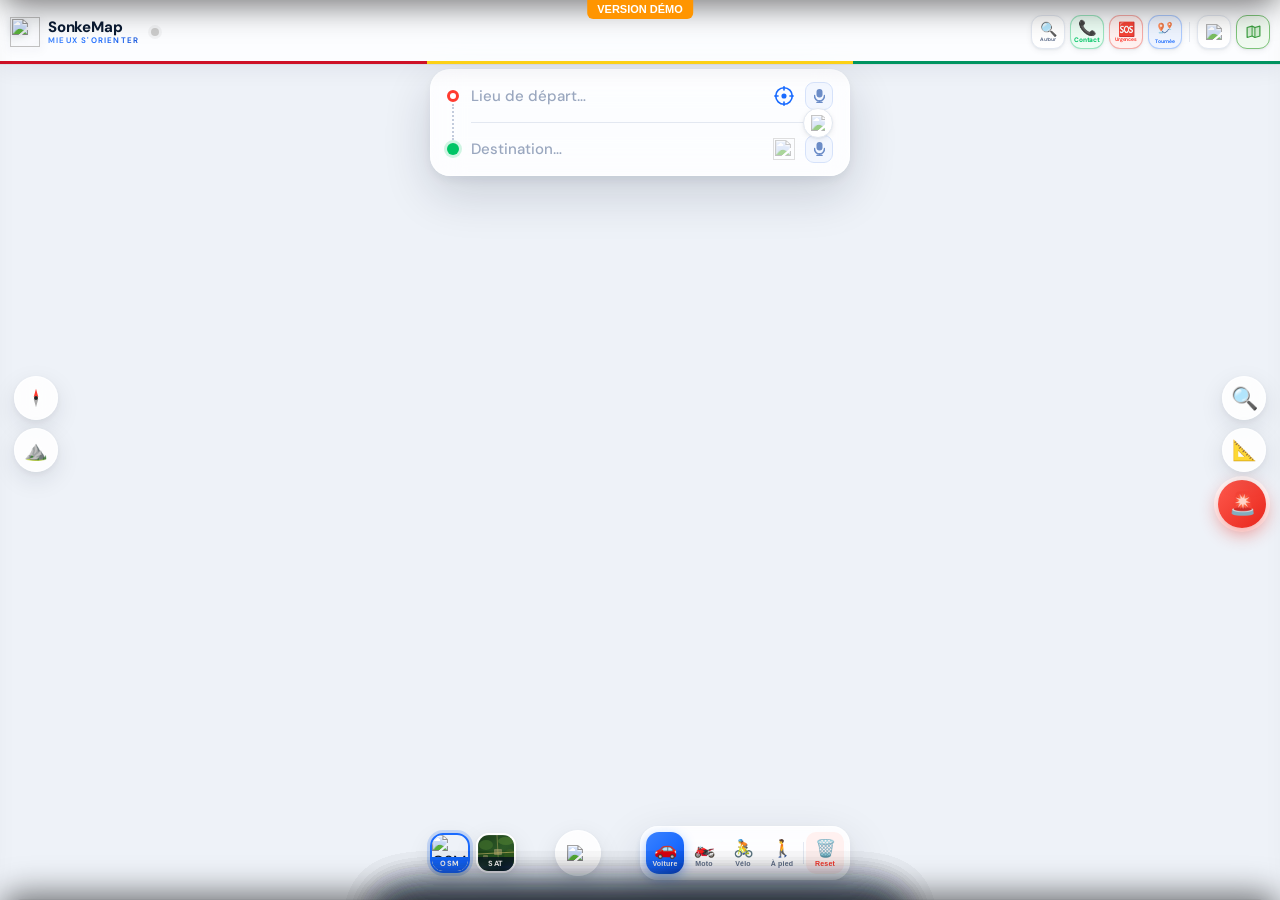
==== commit 8dc20d21: "deploy: 1d880d00ee618beadd3ccc295e35058774fb1fa6" ====
--- a/demo/index.html
+++ b/demo/index.html
@@ -497,6 +497,16 @@
         /* Overlay transparent */
         .danger-overlay{position:fixed;inset:0;background:rgba(0,0,0,.35);z-index:4599;display:none;backdrop-filter:blur(1px);}
         .danger-overlay.show{display:block;}
+        /* Choix : danger à ma position ou sur la carte */
+        .dwp-choices{display:flex;flex-direction:column;gap:10px;padding:4px 12px 8px;}
+        .dwp-btn{display:flex;align-items:center;gap:14px;width:100%;padding:14px;border-radius:16px;border:1.5px solid var(--border);background:var(--bg);font-family:'DM Sans',sans-serif;text-align:left;cursor:pointer;transition:transform .15s;}
+        .dwp-btn:active{transform:scale(.98);}
+        .dwp-btn.dwp-gps{border-color:rgba(26,107,255,.35);background:#EEF4FF;}
+        .dwp-emoji{font-size:26px;flex-shrink:0;}
+        .dwp-text{display:flex;flex-direction:column;gap:2px;}
+        .dwp-text b{font-size:14px;color:var(--navy);}
+        .dwp-text small{font-size:12px;color:var(--text-2);}
+        .dtp-preview em{font-style:normal;font-weight:700;color:var(--blue);}
 
         /* Liste des dangers actifs */
         .dangers-list-panel{
@@ -1501,6 +1511,25 @@
 
 <!-- ══ OVERLAY + POPUP TYPE DANGER ══ -->
 <div class="danger-overlay" id="danger-overlay"></div>
+
+<!-- ══ OÙ EST LE DANGER ? (position GPS ou carte) ══ -->
+<div class="danger-type-popup" id="danger-where-popup">
+    <div class="dtp-handle"></div>
+    <div class="dtp-head">
+        <div class="dtp-title">Où est le danger ?</div>
+        <button class="dtp-close" id="dwp-close">✕</button>
+    </div>
+    <div class="dwp-choices">
+        <button class="dwp-btn dwp-gps" id="dwp-gps">
+            <span class="dwp-emoji">📍</span>
+            <span class="dwp-text"><b>À ma position</b><small>Je suis juste à côté du danger</small></span>
+        </button>
+        <button class="dwp-btn" id="dwp-map">
+            <span class="dwp-emoji">🗺️</span>
+            <span class="dwp-text"><b>Placer sur la carte</b><small>Je touche l'endroit exact sur la carte</small></span>
+        </button>
+    </div>
+</div>
 <div class="danger-type-popup" id="danger-type-popup">
     <div class="dtp-handle"></div>
     <div class="dtp-head">
@@ -2070,6 +2099,7 @@
 let currentSteps=[],currentStepIndex=0;
 let isNavigating=false,isLocating=false,departIsGPS=false;
 let userCoord=null,recalcTimeout=null,lastRouteCoords=null;
+let gpsAccuracy=null,gpsFixTime=0; // précision (m) et heure du dernier point GPS
 let favorites=JSON.parse(localStorage.getItem('snk_favs')||'[]');
 let history=JSON.parse(localStorage.getItem('snk_hist')||'[]');
 let activePoi=null;
@@ -2204,7 +2234,7 @@
     if(!navigator.geolocation){showToast('⚠️ Géolocalisation non supportée');return;}
     watchId=navigator.geolocation.watchPosition(pos=>{
         const{longitude:lon,latitude:lat,accuracy,heading:gpsHeading,speed:gpsSpeed}=pos.coords;
-        userCoord=[lon,lat];updateAccuracyIndicator(accuracy);
+        userCoord=[lon,lat];gpsAccuracy=accuracy;gpsFixTime=Date.now();updateAccuracyIndicator(accuracy);
         const coord=ol.proj.fromLonLat(userCoord);
         let hdg=gpsHeading;
         if((hdg===null||isNaN(hdg))&&lastGpsPositions.length>=1){const prev=lastGpsPositions[lastGpsPositions.length-1];const d=haversineKm(prev[1],prev[0],lat,lon);if(d>0.005)hdg=calcBearing(prev[1],prev[0],lat,lon);}
@@ -3157,10 +3187,11 @@
 }
 
 // ── Afficher le popup de choix du type ──
-function showDangerTypePopup(lon, lat){
+function showDangerTypePopup(lon, lat, gpsAccuracy){
     pendingCoord = [lon, lat];
-    // Afficher coordonnées dans le preview
-    $('#dtp-preview').html('📍 <span>' + lat.toFixed(5) + ', ' + lon.toFixed(5) + '</span>');
+    // Afficher coordonnées dans le preview (+ précision si placé par GPS)
+    $('#dtp-preview').html('📍 <span>' + lat.toFixed(5) + ', ' + lon.toFixed(5) + '</span>'
+        + (gpsAccuracy ? ' <em>Ma position ± ' + Math.round(gpsAccuracy) + ' m</em>' : ''));
     $('#danger-type-popup').addClass('show');
     $('#danger-overlay').addClass('show');
 }
@@ -3226,16 +3257,62 @@
         // Il y a des dangers → afficher la liste avec option d'ajouter
         openDangerList();
     } else {
-        // Pas de dangers → activer directement le mode édition
-        startDangerEdit();
+        // Pas de dangers → demander directement où se trouve le danger
+        openDangerWhere();
     }
 });
 
 // Depuis la liste, ajouter un nouveau
 $('#dlp-add-btn').on('click', function(){
     closeDangerList();
+    openDangerWhere();
+});
+
+// ── Où est le danger ? À ma position (GPS) ou sur la carte ──
+function openDangerWhere(){
+    $('#danger-where-popup').addClass('show');
+    $('#danger-overlay').addClass('show');
+}
+function closeDangerWhere(){
+    $('#danger-where-popup').removeClass('show');
+    $('#danger-overlay').removeClass('show');
+}
+$('#dwp-close, #danger-overlay').on('click', closeDangerWhere);
+$('#dwp-map').on('click', function(){
+    closeDangerWhere();
     startDangerEdit();
 });
+$('#dwp-gps').on('click', function(){
+    closeDangerWhere();
+    reportDangerAtMyPosition();
+});
+
+function reportDangerAtMyPosition(){
+    function useFix(lon, lat, acc){
+        map.getView().animate({center: ol.proj.fromLonLat([lon, lat]), zoom: Math.max(map.getView().getZoom() || 0, 17), duration: 600});
+        if(acc > 100) showToast('⚠️ Position peu précise (± ' + Math.round(acc) + ' m)', 3500);
+        showDangerTypePopup(lon, lat, acc);
+    }
+    // Position GPS récente (moins de 30 s) : on l'utilise directement
+    if(userCoord && gpsFixTime && (Date.now() - gpsFixTime) < 30000){
+        useFix(userCoord[0], userCoord[1], gpsAccuracy);
+        return;
+    }
+    if(!navigator.geolocation){
+        showToast('⚠️ Géolocalisation non disponible — placez le danger sur la carte', 3500);
+        startDangerEdit();
+        return;
+    }
+    showToast('📡 Recherche de votre position…', 4000);
+    navigator.geolocation.getCurrentPosition(function(pos){
+        useFix(pos.coords.longitude, pos.coords.latitude, pos.coords.accuracy);
+    }, function(err){
+        showToast(err.code === 1
+            ? '⚠️ Autorisation GPS refusée — placez le danger sur la carte'
+            : '⚠️ Position introuvable — placez le danger sur la carte', 4000);
+        startDangerEdit();
+    }, {enableHighAccuracy: true, timeout: 15000, maximumAge: 10000});
+}
 
 // Fermer liste
 $('#dlp-close').on('click', closeDangerList);
